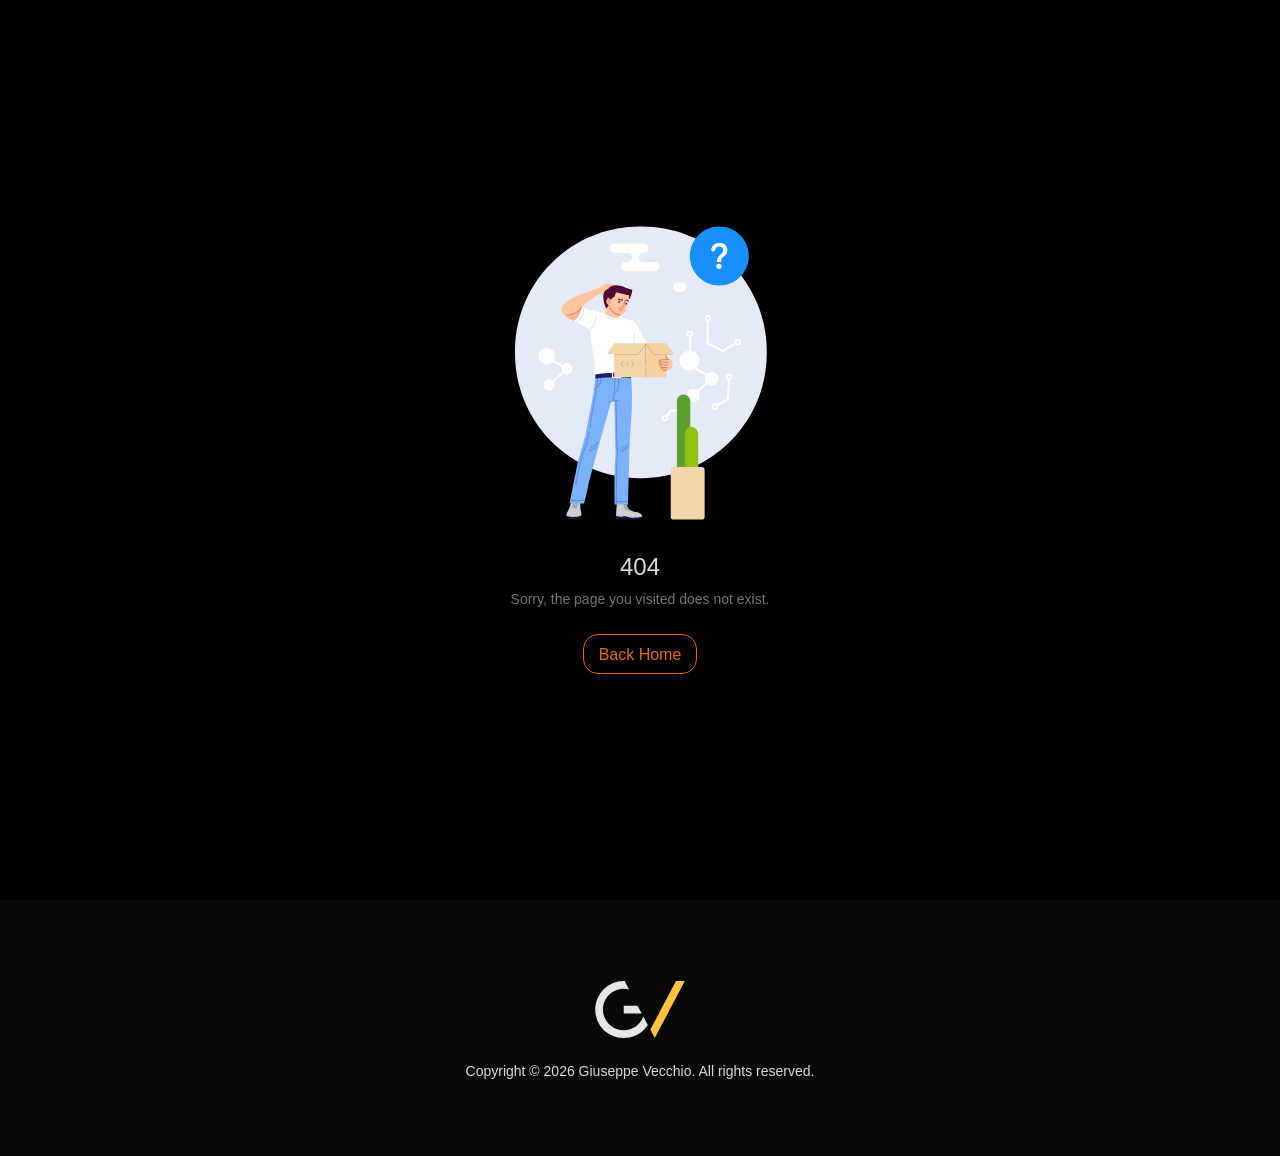
==== index.html @ d5fdc0d4 "Updates" ====
<!doctype html><html lang="en"><head><meta charset="utf-8"/><title>Gvecchio</title><link rel="icon" href="/favicon.ico"/><meta name="viewport" content="width=device-width,initial-scale=1"/><meta name="theme-color" content="#000000"/><meta name="description" content="Weird Frames official website."/><link rel="apple-touch-icon" href="/logo192.png"/><link rel="manifest" href="/manifest.json"/><script type="text/javascript">!function(n){if("/"===n.search[1]){var a=n.search.slice(1).split("&").map((function(n){return n.replace(/~and~/g,"&")})).join("?");window.history.replaceState(null,null,n.pathname.slice(0,-1)+a+n.hash)}}(window.location)</script><link href="/static/css/main.7cd8d21f.chunk.css" rel="stylesheet"></head><body><noscript>You need to enable JavaScript to run this app.</noscript><div id="root"></div><script>!function(e){function r(r){for(var n,i,a=r[0],c=r[1],l=r[2],s=0,p=[];s<a.length;s++)i=a[s],Object.prototype.hasOwnProperty.call(o,i)&&o[i]&&p.push(o[i][0]),o[i]=0;for(n in c)Object.prototype.hasOwnProperty.call(c,n)&&(e[n]=c[n]);for(f&&f(r);p.length;)p.shift()();return u.push.apply(u,l||[]),t()}function t(){for(var e,r=0;r<u.length;r++){for(var t=u[r],n=!0,a=1;a<t.length;a++){var c=t[a];0!==o[c]&&(n=!1)}n&&(u.splice(r--,1),e=i(i.s=t[0]))}return e}var n={},o={1:0},u=[];function i(r){if(n[r])return n[r].exports;var t=n[r]={i:r,l:!1,exports:{}};return e[r].call(t.exports,t,t.exports,i),t.l=!0,t.exports}i.e=function(e){var r=[],t=o[e];if(0!==t)if(t)r.push(t[2]);else{var n=new Promise((function(r,n){t=o[e]=[r,n]}));r.push(t[2]=n);var u,a=document.createElement("script");a.charset="utf-8",a.timeout=120,i.nc&&a.setAttribute("nonce",i.nc),a.src=function(e){return i.p+"static/js/"+({}[e]||e)+"."+{3:"7edae226"}[e]+".chunk.js"}(e);var c=new Error;u=function(r){a.onerror=a.onload=null,clearTimeout(l);var t=o[e];if(0!==t){if(t){var n=r&&("load"===r.type?"missing":r.type),u=r&&r.target&&r.target.src;c.message="Loading chunk "+e+" failed.\n("+n+": "+u+")",c.name="ChunkLoadError",c.type=n,c.request=u,t[1](c)}o[e]=void 0}};var l=setTimeout((function(){u({type:"timeout",target:a})}),12e4);a.onerror=a.onload=u,document.head.appendChild(a)}return Promise.all(r)},i.m=e,i.c=n,i.d=function(e,r,t){i.o(e,r)||Object.defineProperty(e,r,{enumerable:!0,get:t})},i.r=function(e){"undefined"!=typeof Symbol&&Symbol.toStringTag&&Object.defineProperty(e,Symbol.toStringTag,{value:"Module"}),Object.defineProperty(e,"__esModule",{value:!0})},i.t=function(e,r){if(1&r&&(e=i(e)),8&r)return e;if(4&r&&"object"==typeof e&&e&&e.__esModule)return e;var t=Object.create(null);if(i.r(t),Object.defineProperty(t,"default",{enumerable:!0,value:e}),2&r&&"string"!=typeof e)for(var n in e)i.d(t,n,function(r){return e[r]}.bind(null,n));return t},i.n=function(e){var r=e&&e.__esModule?function(){return e.default}:function(){return e};return i.d(r,"a",r),r},i.o=function(e,r){return Object.prototype.hasOwnProperty.call(e,r)},i.p="/",i.oe=function(e){throw console.error(e),e};var a=this["webpackJsonpgvecchio-web"]=this["webpackJsonpgvecchio-web"]||[],c=a.push.bind(a);a.push=r,a=a.slice();for(var l=0;l<a.length;l++)r(a[l]);var f=c;t()}([])</script><script src="/static/js/2.5d43edd3.chunk.js"></script><script src="/static/js/main.bec69b48.chunk.js"></script></body></html>
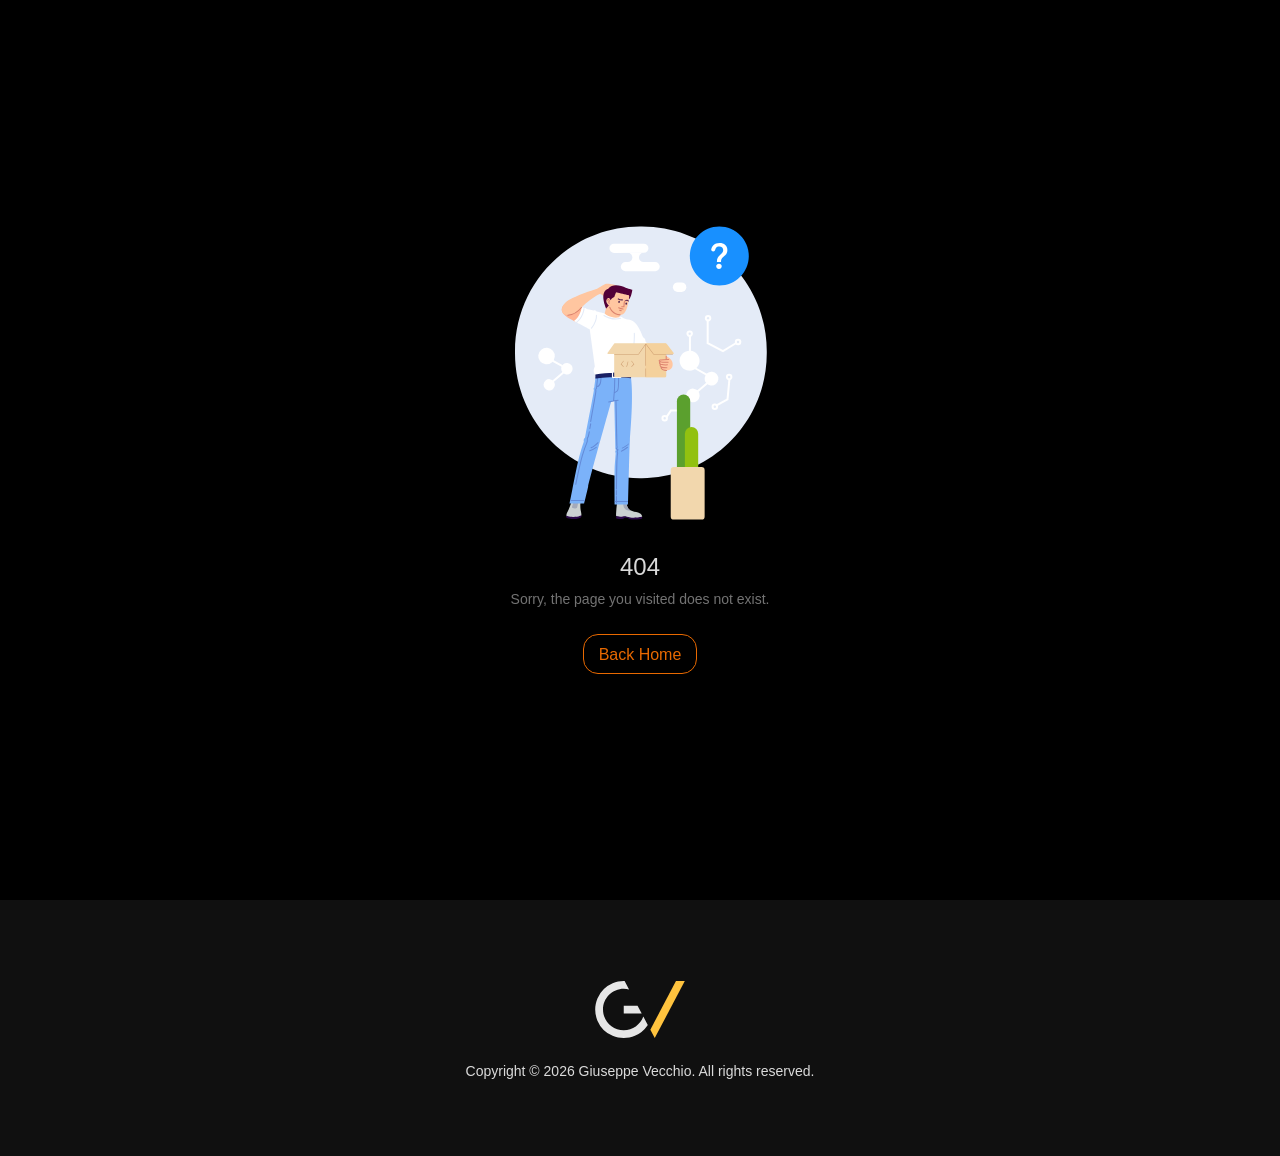
==== commit 2d714f5e: "Updates" ====
--- a/index.html
+++ b/index.html
@@ -1 +1 @@
-<!doctype html><html lang="en"><head><meta charset="utf-8"/><title>Gvecchio</title><link rel="icon" href="/favicon.ico"/><meta name="viewport" content="width=device-width,initial-scale=1"/><meta name="theme-color" content="#000000"/><meta name="description" content="Weird Frames official website."/><link rel="apple-touch-icon" href="/logo192.png"/><link rel="manifest" href="/manifest.json"/><script type="text/javascript">!function(n){if("/"===n.search[1]){var a=n.search.slice(1).split("&").map((function(n){return n.replace(/~and~/g,"&")})).join("?");window.history.replaceState(null,null,n.pathname.slice(0,-1)+a+n.hash)}}(window.location)</script><link href="/static/css/main.7cd8d21f.chunk.css" rel="stylesheet"></head><body><noscript>You need to enable JavaScript to run this app.</noscript><div id="root"></div><script>!function(e){function r(r){for(var n,i,a=r[0],c=r[1],l=r[2],s=0,p=[];s<a.length;s++)i=a[s],Object.prototype.hasOwnProperty.call(o,i)&&o[i]&&p.push(o[i][0]),o[i]=0;for(n in c)Object.prototype.hasOwnProperty.call(c,n)&&(e[n]=c[n]);for(f&&f(r);p.length;)p.shift()();return u.push.apply(u,l||[]),t()}function t(){for(var e,r=0;r<u.length;r++){for(var t=u[r],n=!0,a=1;a<t.length;a++){var c=t[a];0!==o[c]&&(n=!1)}n&&(u.splice(r--,1),e=i(i.s=t[0]))}return e}var n={},o={1:0},u=[];function i(r){if(n[r])return n[r].exports;var t=n[r]={i:r,l:!1,exports:{}};return e[r].call(t.exports,t,t.exports,i),t.l=!0,t.exports}i.e=function(e){var r=[],t=o[e];if(0!==t)if(t)r.push(t[2]);else{var n=new Promise((function(r,n){t=o[e]=[r,n]}));r.push(t[2]=n);var u,a=document.createElement("script");a.charset="utf-8",a.timeout=120,i.nc&&a.setAttribute("nonce",i.nc),a.src=function(e){return i.p+"static/js/"+({}[e]||e)+"."+{3:"7edae226"}[e]+".chunk.js"}(e);var c=new Error;u=function(r){a.onerror=a.onload=null,clearTimeout(l);var t=o[e];if(0!==t){if(t){var n=r&&("load"===r.type?"missing":r.type),u=r&&r.target&&r.target.src;c.message="Loading chunk "+e+" failed.\n("+n+": "+u+")",c.name="ChunkLoadError",c.type=n,c.request=u,t[1](c)}o[e]=void 0}};var l=setTimeout((function(){u({type:"timeout",target:a})}),12e4);a.onerror=a.onload=u,document.head.appendChild(a)}return Promise.all(r)},i.m=e,i.c=n,i.d=function(e,r,t){i.o(e,r)||Object.defineProperty(e,r,{enumerable:!0,get:t})},i.r=function(e){"undefined"!=typeof Symbol&&Symbol.toStringTag&&Object.defineProperty(e,Symbol.toStringTag,{value:"Module"}),Object.defineProperty(e,"__esModule",{value:!0})},i.t=function(e,r){if(1&r&&(e=i(e)),8&r)return e;if(4&r&&"object"==typeof e&&e&&e.__esModule)return e;var t=Object.create(null);if(i.r(t),Object.defineProperty(t,"default",{enumerable:!0,value:e}),2&r&&"string"!=typeof e)for(var n in e)i.d(t,n,function(r){return e[r]}.bind(null,n));return t},i.n=function(e){var r=e&&e.__esModule?function(){return e.default}:function(){return e};return i.d(r,"a",r),r},i.o=function(e,r){return Object.prototype.hasOwnProperty.call(e,r)},i.p="/",i.oe=function(e){throw console.error(e),e};var a=this["webpackJsonpgvecchio-web"]=this["webpackJsonpgvecchio-web"]||[],c=a.push.bind(a);a.push=r,a=a.slice();for(var l=0;l<a.length;l++)r(a[l]);var f=c;t()}([])</script><script src="/static/js/2.5d43edd3.chunk.js"></script><script src="/static/js/main.bec69b48.chunk.js"></script></body></html>+<!doctype html><html lang="en"><head><meta charset="utf-8"/><title>Gvecchio</title><link rel="icon" href="/favicon.ico"/><meta name="viewport" content="width=device-width,initial-scale=1"/><meta name="theme-color" content="#000000"/><meta name="description" content="Weird Frames official website."/><link rel="apple-touch-icon" href="/logo192.png"/><link rel="manifest" href="/manifest.json"/><script type="text/javascript">!function(n){if("/"===n.search[1]){var a=n.search.slice(1).split("&").map((function(n){return n.replace(/~and~/g,"&")})).join("?");window.history.replaceState(null,null,n.pathname.slice(0,-1)+a+n.hash)}}(window.location)</script><link href="/static/css/main.733625a0.chunk.css" rel="stylesheet"></head><body><noscript>You need to enable JavaScript to run this app.</noscript><div id="root"></div><script>!function(e){function r(r){for(var n,i,a=r[0],c=r[1],l=r[2],s=0,p=[];s<a.length;s++)i=a[s],Object.prototype.hasOwnProperty.call(o,i)&&o[i]&&p.push(o[i][0]),o[i]=0;for(n in c)Object.prototype.hasOwnProperty.call(c,n)&&(e[n]=c[n]);for(f&&f(r);p.length;)p.shift()();return u.push.apply(u,l||[]),t()}function t(){for(var e,r=0;r<u.length;r++){for(var t=u[r],n=!0,a=1;a<t.length;a++){var c=t[a];0!==o[c]&&(n=!1)}n&&(u.splice(r--,1),e=i(i.s=t[0]))}return e}var n={},o={1:0},u=[];function i(r){if(n[r])return n[r].exports;var t=n[r]={i:r,l:!1,exports:{}};return e[r].call(t.exports,t,t.exports,i),t.l=!0,t.exports}i.e=function(e){var r=[],t=o[e];if(0!==t)if(t)r.push(t[2]);else{var n=new Promise((function(r,n){t=o[e]=[r,n]}));r.push(t[2]=n);var u,a=document.createElement("script");a.charset="utf-8",a.timeout=120,i.nc&&a.setAttribute("nonce",i.nc),a.src=function(e){return i.p+"static/js/"+({}[e]||e)+"."+{3:"d47a4527"}[e]+".chunk.js"}(e);var c=new Error;u=function(r){a.onerror=a.onload=null,clearTimeout(l);var t=o[e];if(0!==t){if(t){var n=r&&("load"===r.type?"missing":r.type),u=r&&r.target&&r.target.src;c.message="Loading chunk "+e+" failed.\n("+n+": "+u+")",c.name="ChunkLoadError",c.type=n,c.request=u,t[1](c)}o[e]=void 0}};var l=setTimeout((function(){u({type:"timeout",target:a})}),12e4);a.onerror=a.onload=u,document.head.appendChild(a)}return Promise.all(r)},i.m=e,i.c=n,i.d=function(e,r,t){i.o(e,r)||Object.defineProperty(e,r,{enumerable:!0,get:t})},i.r=function(e){"undefined"!=typeof Symbol&&Symbol.toStringTag&&Object.defineProperty(e,Symbol.toStringTag,{value:"Module"}),Object.defineProperty(e,"__esModule",{value:!0})},i.t=function(e,r){if(1&r&&(e=i(e)),8&r)return e;if(4&r&&"object"==typeof e&&e&&e.__esModule)return e;var t=Object.create(null);if(i.r(t),Object.defineProperty(t,"default",{enumerable:!0,value:e}),2&r&&"string"!=typeof e)for(var n in e)i.d(t,n,function(r){return e[r]}.bind(null,n));return t},i.n=function(e){var r=e&&e.__esModule?function(){return e.default}:function(){return e};return i.d(r,"a",r),r},i.o=function(e,r){return Object.prototype.hasOwnProperty.call(e,r)},i.p="/",i.oe=function(e){throw console.error(e),e};var a=this["webpackJsonpgvecchio-web"]=this["webpackJsonpgvecchio-web"]||[],c=a.push.bind(a);a.push=r,a=a.slice();for(var l=0;l<a.length;l++)r(a[l]);var f=c;t()}([])</script><script src="/static/js/2.e5ebb9b4.chunk.js"></script><script src="/static/js/main.c709b185.chunk.js"></script></body></html>
--- a/static/css/main.733625a0.chunk.css
+++ b/static/css/main.733625a0.chunk.css
@@ -0,0 +1,3 @@
+body{background-color:#fff}body,h1,h2,h3,h4,h5,h6{color:rgba(0,0,0,.85)}a:hover{color:#f58b27}a:active{color:#c25100}a[disabled]{color:rgba(0,0,0,.25)}caption{color:rgba(0,0,0,.45)}mark{background-color:#feffe6}.ant-alert{color:rgba(0,0,0,.85);border-radius:2px}.ant-alert-success{background-color:#f6ffed;border:1px solid #b7eb8f}.ant-alert-success .ant-alert-icon{color:#52c41a}.ant-alert-info{background-color:#fff5e6;border:1px solid #ffc37a}.ant-alert-warning{background-color:#fffbe6;border:1px solid #ffe58f}.ant-alert-warning .ant-alert-icon{color:#faad14}.ant-alert-error{background-color:#fff2f0;border:1px solid #ffccc7}.ant-alert-error .ant-alert-icon{color:#ff4d4f}.ant-alert-close-icon .anticon-close{color:rgba(0,0,0,.45)}.ant-alert-close-icon .anticon-close:hover{color:rgba(0,0,0,.75)}.ant-alert-close-text{color:rgba(0,0,0,.45)}.ant-alert-close-text:hover{color:rgba(0,0,0,.75)}.ant-alert-message,.ant-alert-with-description .ant-alert-message,.ant-anchor{color:rgba(0,0,0,.85)}.ant-anchor-ink:before{background-color:#f0f0f0}.ant-anchor-ink-ball{background-color:#fff}.ant-anchor-link-title,.ant-avatar,.ant-select-auto-complete{color:rgba(0,0,0,.85)}.ant-avatar{background:#ccc}.ant-avatar-square{border-radius:2px}.ant-back-top{color:rgba(0,0,0,.85)}.ant-back-top-content{background-color:rgba(0,0,0,.45)}.ant-back-top-content:hover{background-color:rgba(0,0,0,.85)}.ant-badge{color:rgba(0,0,0,.85)}.ant-badge-count,.ant-badge-dot{background:#ff4d4f;box-shadow:0 0 0 1px #fff}.ant-badge-status-success{background-color:#52c41a}.ant-badge-status-processing{background-color:#1890ff}.ant-badge-status-processing:after{border:1px solid #1890ff}.ant-badge-status-error{background-color:#ff4d4f}.ant-badge-status-warning{background-color:#faad14}.ant-badge-status-magenta,.ant-badge-status-pink{background:#eb2f96}.ant-badge-status-red{background:#f5222d}.ant-badge-status-volcano{background:#fa541c}.ant-badge-status-orange{background:#fa8c16}.ant-badge-status-yellow{background:#fadb14}.ant-badge-status-gold{background:#faad14}.ant-badge-status-cyan{background:#13c2c2}.ant-badge-status-lime{background:#a0d911}.ant-badge-status-green{background:#52c41a}.ant-badge-status-blue{background:#1890ff}.ant-badge-status-geekblue{background:#2f54eb}.ant-badge-status-purple{background:#722ed1}.ant-badge-status-text,.ant-ribbon{color:rgba(0,0,0,.85)}.ant-ribbon{border-radius:2px}.ant-ribbon-color-magenta,.ant-ribbon-color-pink{color:#eb2f96;background:#eb2f96}.ant-ribbon-color-red{color:#f5222d;background:#f5222d}.ant-ribbon-color-volcano{color:#fa541c;background:#fa541c}.ant-ribbon-color-orange{color:#fa8c16;background:#fa8c16}.ant-ribbon-color-yellow{color:#fadb14;background:#fadb14}.ant-ribbon-color-gold{color:#faad14;background:#faad14}.ant-ribbon-color-cyan{color:#13c2c2;background:#13c2c2}.ant-ribbon-color-lime{color:#a0d911;background:#a0d911}.ant-ribbon-color-green{color:#52c41a;background:#52c41a}.ant-ribbon-color-blue{color:#1890ff;background:#1890ff}.ant-ribbon-color-geekblue{color:#2f54eb;background:#2f54eb}.ant-ribbon-color-purple{color:#722ed1;background:#722ed1}.ant-ribbon-rtl.ant-ribbon-placement-end{border-bottom-right-radius:2px}.ant-ribbon-rtl.ant-ribbon-placement-start{border-bottom-left-radius:2px}.ant-breadcrumb{color:rgba(0,0,0,.85);color:rgba(0,0,0,.45)}.ant-breadcrumb a{color:rgba(0,0,0,.45)}.ant-breadcrumb a:hover{color:#f58b27}.ant-breadcrumb>span:last-child,.ant-breadcrumb>span:last-child a{color:rgba(0,0,0,.85)}.ant-breadcrumb-separator{color:rgba(0,0,0,.45)}.ant-btn{border-radius:2px;color:rgba(0,0,0,.85);background:#fff;border:1px solid #d9d9d9}.ant-btn-lg,.ant-btn-sm{border-radius:2px}.ant-btn:focus,.ant-btn:hover{color:#f58b27;background:#fff;border-color:#f58b27}.ant-btn:active{color:#c25100;background:#fff;border-color:#c25100}.ant-btn[disabled],.ant-btn[disabled]:active,.ant-btn[disabled]:focus,.ant-btn[disabled]:hover{color:rgba(0,0,0,.25);background:#f5f5f5;border-color:#d9d9d9}.ant-btn:active,.ant-btn:focus,.ant-btn:hover{background:#fff}.ant-btn-primary:focus,.ant-btn-primary:hover{background:#f58b27;border-color:#f58b27}.ant-btn-primary:active{background:#c25100;border-color:#c25100}.ant-btn-primary[disabled],.ant-btn-primary[disabled]:active,.ant-btn-primary[disabled]:focus,.ant-btn-primary[disabled]:hover{color:rgba(0,0,0,.25);background:#f5f5f5;border-color:#d9d9d9}.ant-btn-group .ant-btn-primary:not(:first-child):not(:last-child){border-right-color:#f58b27;border-left-color:#f58b27}.ant-btn-group .ant-btn-primary:not(:first-child):not(:last-child):disabled{border-color:#d9d9d9}.ant-btn-group .ant-btn-primary:first-child:not(:last-child){border-right-color:#f58b27}.ant-btn-group .ant-btn-primary:first-child:not(:last-child)[disabled]{border-right-color:#d9d9d9}.ant-btn-group .ant-btn-primary+.ant-btn-primary,.ant-btn-group .ant-btn-primary:last-child:not(:first-child){border-left-color:#f58b27}.ant-btn-group .ant-btn-primary+.ant-btn-primary[disabled],.ant-btn-group .ant-btn-primary:last-child:not(:first-child)[disabled]{border-left-color:#d9d9d9}.ant-btn-ghost{color:rgba(0,0,0,.85);border-color:#d9d9d9}.ant-btn-ghost:focus,.ant-btn-ghost:hover{color:#f58b27;border-color:#f58b27}.ant-btn-ghost:active{color:#c25100;border-color:#c25100}.ant-btn-ghost[disabled],.ant-btn-ghost[disabled]:active,.ant-btn-ghost[disabled]:focus,.ant-btn-ghost[disabled]:hover{color:rgba(0,0,0,.25);background:#f5f5f5;border-color:#d9d9d9}.ant-btn-dashed{color:rgba(0,0,0,.85);background:#fff;border-color:#d9d9d9}.ant-btn-dashed:focus,.ant-btn-dashed:hover{color:#f58b27;background:#fff;border-color:#f58b27}.ant-btn-dashed:active{color:#c25100;background:#fff;border-color:#c25100}.ant-btn-dashed[disabled],.ant-btn-dashed[disabled]:active,.ant-btn-dashed[disabled]:focus,.ant-btn-dashed[disabled]:hover{color:rgba(0,0,0,.25);background:#f5f5f5;border-color:#d9d9d9}.ant-btn-danger{background:#ff4d4f;border-color:#ff4d4f}.ant-btn-danger:focus,.ant-btn-danger:hover{background:#ff7875;border-color:#ff7875}.ant-btn-danger:active{background:#d9363e;border-color:#d9363e}.ant-btn-danger[disabled],.ant-btn-danger[disabled]:active,.ant-btn-danger[disabled]:focus,.ant-btn-danger[disabled]:hover{color:rgba(0,0,0,.25);background:#f5f5f5;border-color:#d9d9d9}.ant-btn-link:focus,.ant-btn-link:hover{color:#f58b27;border-color:#f58b27}.ant-btn-link:active{color:#c25100;border-color:#c25100}.ant-btn-link[disabled],.ant-btn-link[disabled]:active,.ant-btn-link[disabled]:focus,.ant-btn-link[disabled]:hover{background:#f5f5f5;border-color:#d9d9d9;color:rgba(0,0,0,.25)}.ant-btn-text{color:rgba(0,0,0,.85)}.ant-btn-text:focus,.ant-btn-text:hover{color:#f58b27;border-color:#f58b27}.ant-btn-text:active{color:#c25100;border-color:#c25100}.ant-btn-text[disabled],.ant-btn-text[disabled]:active,.ant-btn-text[disabled]:focus,.ant-btn-text[disabled]:hover{background:#f5f5f5;border-color:#d9d9d9}.ant-btn-text:focus,.ant-btn-text:hover{color:rgba(0,0,0,.85);background:rgba(0,0,0,.018)}.ant-btn-text:active{color:rgba(0,0,0,.85);background:rgba(0,0,0,.028)}.ant-btn-text[disabled],.ant-btn-text[disabled]:active,.ant-btn-text[disabled]:focus,.ant-btn-text[disabled]:hover{color:rgba(0,0,0,.25)}.ant-btn-dangerous{color:#ff4d4f;background:#fff;border-color:#ff4d4f}.ant-btn-dangerous:focus,.ant-btn-dangerous:hover{color:#ff7875;background:#fff;border-color:#ff7875}.ant-btn-dangerous:active{color:#d9363e;background:#fff;border-color:#d9363e}.ant-btn-dangerous[disabled],.ant-btn-dangerous[disabled]:active,.ant-btn-dangerous[disabled]:focus,.ant-btn-dangerous[disabled]:hover{color:rgba(0,0,0,.25);background:#f5f5f5;border-color:#d9d9d9}.ant-btn-dangerous.ant-btn-primary{background:#ff4d4f;border-color:#ff4d4f}.ant-btn-dangerous.ant-btn-primary:focus,.ant-btn-dangerous.ant-btn-primary:hover{background:#ff7875;border-color:#ff7875}.ant-btn-dangerous.ant-btn-primary:active{background:#d9363e;border-color:#d9363e}.ant-btn-dangerous.ant-btn-primary[disabled],.ant-btn-dangerous.ant-btn-primary[disabled]:active,.ant-btn-dangerous.ant-btn-primary[disabled]:focus,.ant-btn-dangerous.ant-btn-primary[disabled]:hover{color:rgba(0,0,0,.25);background:#f5f5f5;border-color:#d9d9d9}.ant-btn-dangerous.ant-btn-link{color:#ff4d4f}.ant-btn-dangerous.ant-btn-link:focus,.ant-btn-dangerous.ant-btn-link:hover{color:#f58b27;border-color:#f58b27}.ant-btn-dangerous.ant-btn-link:active{color:#c25100;border-color:#c25100}.ant-btn-dangerous.ant-btn-link[disabled],.ant-btn-dangerous.ant-btn-link[disabled]:active,.ant-btn-dangerous.ant-btn-link[disabled]:focus,.ant-btn-dangerous.ant-btn-link[disabled]:hover{background:#f5f5f5;border-color:#d9d9d9}.ant-btn-dangerous.ant-btn-link:focus,.ant-btn-dangerous.ant-btn-link:hover{color:#ff7875}.ant-btn-dangerous.ant-btn-link:active{color:#d9363e}.ant-btn-dangerous.ant-btn-link[disabled],.ant-btn-dangerous.ant-btn-link[disabled]:active,.ant-btn-dangerous.ant-btn-link[disabled]:focus,.ant-btn-dangerous.ant-btn-link[disabled]:hover{color:rgba(0,0,0,.25)}.ant-btn-dangerous.ant-btn-text{color:#ff4d4f}.ant-btn-dangerous.ant-btn-text:focus,.ant-btn-dangerous.ant-btn-text:hover{color:#f58b27;border-color:#f58b27}.ant-btn-dangerous.ant-btn-text:active{color:#c25100;border-color:#c25100}.ant-btn-dangerous.ant-btn-text[disabled],.ant-btn-dangerous.ant-btn-text[disabled]:active,.ant-btn-dangerous.ant-btn-text[disabled]:focus,.ant-btn-dangerous.ant-btn-text[disabled]:hover{background:#f5f5f5;border-color:#d9d9d9}.ant-btn-dangerous.ant-btn-text:focus,.ant-btn-dangerous.ant-btn-text:hover{color:#ff7875;background:rgba(0,0,0,.018)}.ant-btn-dangerous.ant-btn-text:active{color:#d9363e;background:rgba(0,0,0,.028)}.ant-btn-dangerous.ant-btn-text[disabled],.ant-btn-dangerous.ant-btn-text[disabled]:active,.ant-btn-dangerous.ant-btn-text[disabled]:focus,.ant-btn-dangerous.ant-btn-text[disabled]:hover{color:rgba(0,0,0,.25)}.ant-btn-icon-only,.ant-btn-icon-only.ant-btn-lg,.ant-btn-icon-only.ant-btn-sm{border-radius:2px}.ant-btn:before{background:#fff}.ant-btn-group>.ant-btn:only-child,.ant-btn-group>span:only-child>.ant-btn{border-radius:2px}.ant-btn-group>.ant-btn:first-child:not(:last-child),.ant-btn-group>span:first-child:not(:last-child)>.ant-btn{border-top-left-radius:2px;border-bottom-left-radius:2px}.ant-btn-group>.ant-btn:last-child:not(:first-child),.ant-btn-group>span:last-child:not(:first-child)>.ant-btn{border-top-right-radius:2px;border-bottom-right-radius:2px}.ant-btn-group-sm>.ant-btn:only-child,.ant-btn-group-sm>span:only-child>.ant-btn{border-radius:2px}.ant-btn-group-sm>.ant-btn:first-child:not(:last-child),.ant-btn-group-sm>span:first-child:not(:last-child)>.ant-btn{border-top-left-radius:2px;border-bottom-left-radius:2px}.ant-btn-group-rtl.ant-btn-group>.ant-btn:first-child:not(:last-child),.ant-btn-group-rtl.ant-btn-group>span:first-child:not(:last-child)>.ant-btn,.ant-btn-group-sm>.ant-btn:last-child:not(:first-child),.ant-btn-group-sm>span:last-child:not(:first-child)>.ant-btn{border-top-right-radius:2px;border-bottom-right-radius:2px}.ant-btn-group-rtl.ant-btn-group>.ant-btn:last-child:not(:first-child),.ant-btn-group-rtl.ant-btn-group>span:last-child:not(:first-child)>.ant-btn{border-top-left-radius:2px;border-bottom-left-radius:2px}.ant-btn-group-rtl.ant-btn-group-sm>.ant-btn:first-child:not(:last-child),.ant-btn-group-rtl.ant-btn-group-sm>span:first-child:not(:last-child)>.ant-btn{border-top-right-radius:2px;border-bottom-right-radius:2px}.ant-btn-group-rtl.ant-btn-group-sm>.ant-btn:last-child:not(:first-child),.ant-btn-group-rtl.ant-btn-group-sm>span:last-child:not(:first-child)>.ant-btn{border-top-left-radius:2px;border-bottom-left-radius:2px}.ant-btn-background-ghost{color:#fff;border-color:#fff}.ant-btn-background-ghost.ant-btn-primary:focus,.ant-btn-background-ghost.ant-btn-primary:hover{color:#f58b27;border-color:#f58b27}.ant-btn-background-ghost.ant-btn-primary:active{color:#c25100;border-color:#c25100}.ant-btn-background-ghost.ant-btn-primary[disabled],.ant-btn-background-ghost.ant-btn-primary[disabled]:active,.ant-btn-background-ghost.ant-btn-primary[disabled]:focus,.ant-btn-background-ghost.ant-btn-primary[disabled]:hover{color:rgba(0,0,0,.25);background:#f5f5f5;border-color:#d9d9d9}.ant-btn-background-ghost.ant-btn-danger{color:#ff4d4f;border-color:#ff4d4f}.ant-btn-background-ghost.ant-btn-danger:focus,.ant-btn-background-ghost.ant-btn-danger:hover{color:#ff7875;border-color:#ff7875}.ant-btn-background-ghost.ant-btn-danger:active{color:#d9363e;border-color:#d9363e}.ant-btn-background-ghost.ant-btn-danger[disabled],.ant-btn-background-ghost.ant-btn-danger[disabled]:active,.ant-btn-background-ghost.ant-btn-danger[disabled]:focus,.ant-btn-background-ghost.ant-btn-danger[disabled]:hover{color:rgba(0,0,0,.25);background:#f5f5f5;border-color:#d9d9d9}.ant-btn-background-ghost.ant-btn-dangerous{color:#ff4d4f;border-color:#ff4d4f}.ant-btn-background-ghost.ant-btn-dangerous:focus,.ant-btn-background-ghost.ant-btn-dangerous:hover{color:#ff7875;border-color:#ff7875}.ant-btn-background-ghost.ant-btn-dangerous:active{color:#d9363e;border-color:#d9363e}.ant-btn-background-ghost.ant-btn-dangerous[disabled],.ant-btn-background-ghost.ant-btn-dangerous[disabled]:active,.ant-btn-background-ghost.ant-btn-dangerous[disabled]:focus,.ant-btn-background-ghost.ant-btn-dangerous[disabled]:hover{color:rgba(0,0,0,.25);background:#f5f5f5;border-color:#d9d9d9}.ant-btn-background-ghost.ant-btn-dangerous.ant-btn-link{color:#ff4d4f}.ant-btn-background-ghost.ant-btn-dangerous.ant-btn-link:focus,.ant-btn-background-ghost.ant-btn-dangerous.ant-btn-link:hover{color:#ff7875}.ant-btn-background-ghost.ant-btn-dangerous.ant-btn-link:active{color:#d9363e}.ant-btn-background-ghost.ant-btn-dangerous.ant-btn-link[disabled],.ant-btn-background-ghost.ant-btn-dangerous.ant-btn-link[disabled]:active,.ant-btn-background-ghost.ant-btn-dangerous.ant-btn-link[disabled]:focus,.ant-btn-background-ghost.ant-btn-dangerous.ant-btn-link[disabled]:hover{color:rgba(0,0,0,.25);background:#f5f5f5;border-color:#d9d9d9}.ant-btn-group-rtl.ant-btn-group .ant-btn-primary+.ant-btn-primary,.ant-btn-group-rtl.ant-btn-group .ant-btn-primary:last-child:not(:first-child){border-right-color:#f58b27;border-left-color:#d9d9d9}.ant-btn-group-rtl.ant-btn-group .ant-btn-primary+.ant-btn-primary[disabled],.ant-btn-group-rtl.ant-btn-group .ant-btn-primary:last-child:not(:first-child)[disabled]{border-right-color:#d9d9d9;border-left-color:#f58b27}.ant-picker-calendar{color:rgba(0,0,0,.85);background:#fff}.ant-picker-calendar .ant-picker-panel{background:#fff;border-top:1px solid #f0f0f0}.ant-picker-calendar-mini{border-radius:2px}.ant-picker-calendar-mini .ant-picker-panel{border-radius:0 0 2px 2px}.ant-picker-calendar-full .ant-picker-panel{background:#fff}.ant-picker-calendar-full .ant-picker-panel .ant-picker-cell:hover .ant-picker-calendar-date{background:#f5f5f5}.ant-picker-calendar-full .ant-picker-panel .ant-picker-cell-selected .ant-picker-calendar-date,.ant-picker-calendar-full .ant-picker-panel .ant-picker-cell-selected .ant-picker-calendar-date-today,.ant-picker-calendar-full .ant-picker-panel .ant-picker-cell-selected:hover .ant-picker-calendar-date,.ant-picker-calendar-full .ant-picker-panel .ant-picker-cell-selected:hover .ant-picker-calendar-date-today{background:#fff5e6}.ant-picker-calendar-full .ant-picker-panel .ant-picker-calendar-date{border-top:2px solid #f0f0f0}.ant-card,.ant-picker-calendar-full .ant-picker-panel .ant-picker-calendar-date-content,.ant-picker-calendar-full .ant-picker-panel .ant-picker-calendar-date-today .ant-picker-calendar-date-value{color:rgba(0,0,0,.85)}.ant-card{background:#fff;border-radius:2px}.ant-card-hoverable:hover{box-shadow:0 1px 2px -2px rgba(0,0,0,.16),0 3px 6px 0 rgba(0,0,0,.12),0 5px 12px 4px rgba(0,0,0,.09)}.ant-card-bordered{border:1px solid #f0f0f0}.ant-card-head{border-bottom:1px solid #f0f0f0;border-radius:2px 2px 0 0}.ant-card-head,.ant-card-head .ant-tabs{color:rgba(0,0,0,.85)}.ant-card-head .ant-tabs-bar{border-bottom:1px solid #f0f0f0}.ant-card-extra{color:rgba(0,0,0,.85)}.ant-card-grid{box-shadow:1px 0 0 0 #f0f0f0,0 1px 0 0 #f0f0f0,1px 1px 0 0 #f0f0f0,inset 1px 0 0 0 #f0f0f0,inset 0 1px 0 0 #f0f0f0}.ant-card-grid-hoverable:hover{box-shadow:0 1px 2px -2px rgba(0,0,0,.16),0 3px 6px 0 rgba(0,0,0,.12),0 5px 12px 4px rgba(0,0,0,.09)}.ant-card-cover img{border-radius:2px 2px 0 0}.ant-card-actions{background:#fff;border-top:1px solid #f0f0f0}.ant-card-actions>li,.ant-card-actions>li>span>.anticon,.ant-card-actions>li>span a:not(.ant-btn){color:rgba(0,0,0,.45)}.ant-card-actions>li:not(:last-child){border-right:1px solid #f0f0f0}.ant-card-rtl .ant-card-actions>li:not(:last-child){border-left:1px solid #f0f0f0}.ant-card-type-inner .ant-card-head{background:#fafafa}.ant-card-meta-title{color:rgba(0,0,0,.85)}.ant-card-meta-description{color:rgba(0,0,0,.45)}.ant-card-loading-block{background:linear-gradient(90deg,rgba(207,216,220,.2),rgba(207,216,220,.4),rgba(207,216,220,.2));border-radius:2px}.ant-carousel{color:rgba(0,0,0,.85)}.ant-carousel .slick-dots li.slick-active button,.ant-carousel .slick-dots li button{background:#fff}.ant-cascader,.ant-cascader-picker{color:rgba(0,0,0,.85)}.ant-cascader-picker{background-color:#fff;border-radius:2px}.ant-cascader-picker-disabled{color:rgba(0,0,0,.25);background:#f5f5f5}.ant-cascader-picker:focus .ant-cascader-input{border-color:#f58b27}.ant-cascader-picker-show-search.ant-cascader-picker-focused{color:rgba(0,0,0,.25)}.ant-cascader-picker-clear{color:rgba(0,0,0,.25);background:#fff}.ant-cascader-picker-clear:hover{color:rgba(0,0,0,.45)}.ant-cascader-picker-arrow{color:rgba(0,0,0,.25)}.ant-cascader-picker-label:hover+.ant-cascader-input:not(.ant-cascader-picker-disabled .ant-cascader-picker-label:hover+.ant-cascader-input){border-color:#f58b27}.ant-cascader-menus{background:#fff;border-radius:2px;box-shadow:0 3px 6px -4px rgba(0,0,0,.12),0 6px 16px 0 rgba(0,0,0,.08),0 9px 28px 8px rgba(0,0,0,.05)}.ant-cascader-menu{border-right:1px solid #f0f0f0}.ant-cascader-menu:first-child{border-radius:2px 0 0 2px}.ant-cascader-menu:last-child{border-radius:0 2px 2px 0}.ant-cascader-menu:only-child{border-radius:2px}.ant-cascader-menu-item:hover{background:#f5f5f5}.ant-cascader-menu-empty .ant-cascader-menu-item,.ant-cascader-menu-item-disabled{color:rgba(0,0,0,.25)}.ant-cascader-menu-item-active:not(.ant-cascader-menu-item-disabled),.ant-cascader-menu-item-active:not(.ant-cascader-menu-item-disabled):hover{background-color:#fff5e6}.ant-cascader-menu-item-expand .ant-cascader-menu-item-expand-icon,.ant-cascader-menu-item-loading-icon{color:rgba(0,0,0,.45)}.ant-cascader-menu-item-disabled.ant-cascader-menu-item-expand .ant-cascader-menu-item-expand-icon,.ant-cascader-menu-item-disabled.ant-cascader-menu-item-loading-icon{color:rgba(0,0,0,.25)}.ant-cascader-menu-item .ant-cascader-menu-item-keyword{color:#ff4d4f}.ant-cascader-menu-rtl .ant-cascader-menu{border-left:1px solid #f0f0f0}.ant-cascader-menu-rtl .ant-cascader-menu:first-child{border-radius:0 2px 2px 0}.ant-cascader-menu-rtl .ant-cascader-menu:last-child{border-radius:2px 0 0 2px}.ant-cascader-menu-rtl .ant-cascader-menu:only-child{border-radius:2px}.ant-checkbox{color:rgba(0,0,0,.85)}.ant-checkbox-checked:after{border-radius:2px}.ant-checkbox-inner{background-color:#fff;border:1px solid #d9d9d9;border-radius:2px}.ant-checkbox-disabled.ant-checkbox-checked .ant-checkbox-inner:after{border-color:rgba(0,0,0,.25)}.ant-checkbox-disabled .ant-checkbox-inner{background-color:#f5f5f5;border-color:#d9d9d9!important}.ant-checkbox-disabled .ant-checkbox-inner:after{border-color:#f5f5f5}.ant-checkbox-disabled+span{color:rgba(0,0,0,.25)}.ant-checkbox-group,.ant-checkbox-wrapper{color:rgba(0,0,0,.85)}.ant-checkbox-indeterminate .ant-checkbox-inner{background-color:#fff;border-color:#d9d9d9}.ant-checkbox-indeterminate.ant-checkbox-disabled .ant-checkbox-inner:after{background-color:rgba(0,0,0,.25);border-color:rgba(0,0,0,.25)}.ant-collapse{color:rgba(0,0,0,.85);background-color:#fafafa;border:1px solid #d9d9d9;border-radius:2px}.ant-collapse>.ant-collapse-item{border-bottom:1px solid #d9d9d9}.ant-collapse>.ant-collapse-item:last-child,.ant-collapse>.ant-collapse-item:last-child>.ant-collapse-header{border-radius:0 0 2px 2px}.ant-collapse>.ant-collapse-item>.ant-collapse-header{color:rgba(0,0,0,.85)}.ant-collapse-content{color:rgba(0,0,0,.85);background-color:#fff;border-top:1px solid #d9d9d9}.ant-collapse-item:last-child>.ant-collapse-content{border-radius:0 0 2px 2px}.ant-collapse-borderless{background-color:#fafafa}.ant-collapse-borderless>.ant-collapse-item{border-bottom:1px solid #d9d9d9}.ant-collapse .ant-collapse-item-disabled>.ant-collapse-header,.ant-collapse .ant-collapse-item-disabled>.ant-collapse-header>.arrow{color:rgba(0,0,0,.25)}.ant-comment{background-color:inherit}.ant-comment-content-author-name,.ant-comment-content-author-name>*,.ant-comment-content-author-name>:hover{color:rgba(0,0,0,.45)}.ant-comment-content-author-time{color:#ccc}.ant-comment-actions>li,.ant-comment-actions>li>span{color:rgba(0,0,0,.45)}.ant-comment-actions>li>span:hover{color:#595959}.ant-picker{color:rgba(0,0,0,.85);background:#fff;border:1px solid #d9d9d9;border-radius:2px}.ant-picker-focused,.ant-picker:hover{border-color:#f58b27}.ant-picker.ant-picker-disabled{background:#f5f5f5;border-color:#d9d9d9}.ant-picker.ant-picker-disabled .ant-picker-suffix{color:rgba(0,0,0,.25)}.ant-picker-input>input{color:rgba(0,0,0,.85);background-color:#fff;border-radius:2px}.ant-picker-input>input::-webkit-input-placeholder{color:#bfbfbf}.ant-picker-input>input:-ms-input-placeholder{color:#bfbfbf}.ant-picker-input>input::placeholder{color:#bfbfbf}.ant-picker-input>input-focused,.ant-picker-input>input:focus,.ant-picker-input>input:hover{border-color:#f58b27}.ant-picker-input>input-disabled{color:rgba(0,0,0,.25);background-color:#f5f5f5}.ant-picker-input>input-disabled:hover{border-color:#d9d9d9}.ant-picker-input>input[disabled]{color:rgba(0,0,0,.25);background-color:#f5f5f5}.ant-picker-input>input[disabled]:hover{border-color:#d9d9d9}.ant-picker-input-placeholder>input{color:#bfbfbf}.ant-picker-clear,.ant-picker-suffix{color:rgba(0,0,0,.25)}.ant-picker-clear{background:#fff}.ant-picker-clear:hover{color:rgba(0,0,0,.45)}.ant-picker-separator{color:rgba(0,0,0,.25)}.ant-picker-focused .ant-picker-separator{color:rgba(0,0,0,.45)}.ant-picker-dropdown{color:rgba(0,0,0,.85)}.ant-picker-ranges .ant-picker-preset>.ant-tag-blue{background:#fff5e6;border-color:#ffc37a}.ant-picker-range-arrow:after{border-color:#fff #fff transparent transparent}.ant-picker-panel-container{background:#fff;border-radius:2px;box-shadow:0 3px 6px -4px rgba(0,0,0,.12),0 6px 16px 0 rgba(0,0,0,.08),0 9px 28px 8px rgba(0,0,0,.05)}.ant-picker-panel-container .ant-picker-panel-focused{border-color:#f0f0f0}.ant-picker-panel{background:#fff;border:1px solid #f0f0f0;border-radius:2px}.ant-picker-header{color:rgba(0,0,0,.85);border-bottom:1px solid #f0f0f0}.ant-picker-header button{color:rgba(0,0,0,.25)}.ant-picker-content th,.ant-picker-header>button:hover{color:rgba(0,0,0,.85)}.ant-picker-cell{color:rgba(0,0,0,.25)}.ant-picker-cell-in-view{color:rgba(0,0,0,.85)}.ant-picker-cell:hover:not(.ant-picker-cell-in-view) .ant-picker-cell-inner,.ant-picker-cell:hover:not(.ant-picker-cell-selected):not(.ant-picker-cell-range-start):not(.ant-picker-cell-range-end):not(.ant-picker-cell-range-hover-start):not(.ant-picker-cell-range-hover-end) .ant-picker-cell-inner{background:#f5f5f5}.ant-picker-cell-in-view.ant-picker-cell-today .ant-picker-cell-inner:before{border-radius:2px}.ant-picker-cell-in-view.ant-picker-cell-in-range:before,.ant-picker-cell-in-view.ant-picker-cell-range-end:not(.ant-picker-cell-range-end-single):before,.ant-picker-cell-in-view.ant-picker-cell-range-start:not(.ant-picker-cell-range-start-single):before{background:#fff5e6}.ant-picker-cell-in-view.ant-picker-cell-range-hover-end.ant-picker-cell-range-end-single:after,.ant-picker-cell-in-view.ant-picker-cell-range-hover-end.ant-picker-cell-range-start.ant-picker-cell-range-end.ant-picker-cell-range-start-near-hover:after,.ant-picker-cell-in-view.ant-picker-cell-range-hover-end:not(.ant-picker-cell-in-range):not(.ant-picker-cell-range-start):not(.ant-picker-cell-range-end):after,.ant-picker-cell-in-view.ant-picker-cell-range-hover-start.ant-picker-cell-range-start-single:after,.ant-picker-cell-in-view.ant-picker-cell-range-hover-start.ant-picker-cell-range-start.ant-picker-cell-range-end.ant-picker-cell-range-end-near-hover:after,.ant-picker-cell-in-view.ant-picker-cell-range-hover-start:not(.ant-picker-cell-in-range):not(.ant-picker-cell-range-start):not(.ant-picker-cell-range-end):after,.ant-picker-cell-in-view.ant-picker-cell-range-hover:not(.ant-picker-cell-in-range):after{border-top:1px dashed #ff9f4f;border-bottom:1px dashed #ff9f4f}.ant-picker-cell-in-view.ant-picker-cell-in-range.ant-picker-cell-range-hover:before,.ant-picker-cell-in-view.ant-picker-cell-range-end.ant-picker-cell-range-hover:before,.ant-picker-cell-in-view.ant-picker-cell-range-end:not(.ant-picker-cell-range-end-single).ant-picker-cell-range-hover-end:before,.ant-picker-cell-in-view.ant-picker-cell-range-start.ant-picker-cell-range-hover:before,.ant-picker-cell-in-view.ant-picker-cell-range-start:not(.ant-picker-cell-range-start-single).ant-picker-cell-range-hover-start:before,.ant-picker-panel>:not(.ant-picker-date-panel) .ant-picker-cell-in-view.ant-picker-cell-in-range.ant-picker-cell-range-hover-end:before,.ant-picker-panel>:not(.ant-picker-date-panel) .ant-picker-cell-in-view.ant-picker-cell-in-range.ant-picker-cell-range-hover-start:before{background:#ffc99c}.ant-picker-cell-in-view.ant-picker-cell-range-start:not(.ant-picker-cell-range-start-single):not(.ant-picker-cell-range-end) .ant-picker-cell-inner{border-radius:2px 0 0 2px}.ant-picker-cell-in-view.ant-picker-cell-range-end:not(.ant-picker-cell-range-end-single):not(.ant-picker-cell-range-start) .ant-picker-cell-inner{border-radius:0 2px 2px 0}.ant-picker-date-panel .ant-picker-cell-in-view.ant-picker-cell-in-range.ant-picker-cell-range-hover-end .ant-picker-cell-inner:after,.ant-picker-date-panel .ant-picker-cell-in-view.ant-picker-cell-in-range.ant-picker-cell-range-hover-start .ant-picker-cell-inner:after{background:#ffc99c}.ant-picker-cell-in-view.ant-picker-cell-range-hover-edge-start:not(.ant-picker-cell-range-hover-edge-start-near-range):after,.ant-picker-cell-in-view.ant-picker-cell-range-hover-start:after,.ant-picker-cell-in-view.ant-picker-cell-start.ant-picker-cell-range-hover-edge-start.ant-picker-cell-range-hover-edge-start-near-range:after,tr>.ant-picker-cell-in-view.ant-picker-cell-range-hover-end:first-child:after,tr>.ant-picker-cell-in-view.ant-picker-cell-range-hover:first-child:after{border-left:1px dashed #ff9f4f;border-top-left-radius:2px;border-bottom-left-radius:2px}.ant-picker-cell-in-view.ant-picker-cell-end.ant-picker-cell-range-hover-edge-end.ant-picker-cell-range-hover-edge-end-near-range:after,.ant-picker-cell-in-view.ant-picker-cell-range-hover-edge-end:not(.ant-picker-cell-range-hover-edge-end-near-range):after,.ant-picker-cell-in-view.ant-picker-cell-range-hover-end:after,tr>.ant-picker-cell-in-view.ant-picker-cell-range-hover-start:last-child:after,tr>.ant-picker-cell-in-view.ant-picker-cell-range-hover:last-child:after{border-right:1px dashed #ff9f4f;border-top-right-radius:2px;border-bottom-right-radius:2px}.ant-picker-cell-disabled{color:rgba(0,0,0,.25)}.ant-picker-cell-disabled:before{background:rgba(0,0,0,.04)}.ant-picker-cell-disabled.ant-picker-cell-today .ant-picker-cell-inner:before{border-color:rgba(0,0,0,.25)}.ant-picker-panel .ant-picker-footer{border-top:1px solid #f0f0f0}.ant-picker-footer-extra:not(:last-child){border-bottom:1px solid #f0f0f0}.ant-picker-today-btn:hover{color:#f58b27}.ant-picker-today-btn:active{color:#c25100}.ant-picker-today-btn.ant-picker-today-btn-disabled{color:rgba(0,0,0,.25)}.ant-picker-month-panel .ant-picker-cell-range-hover-start:after,.ant-picker-quarter-panel .ant-picker-cell-range-hover-start:after,.ant-picker-year-panel .ant-picker-cell-range-hover-start:after{border-left:1px dashed #ff9f4f;border-radius:2px 0 0 2px}.ant-picker-month-panel .ant-picker-cell-range-hover-end:after,.ant-picker-panel-rtl .ant-picker-month-panel .ant-picker-cell-range-hover-start:after,.ant-picker-panel-rtl .ant-picker-quarter-panel .ant-picker-cell-range-hover-start:after,.ant-picker-panel-rtl .ant-picker-year-panel .ant-picker-cell-range-hover-start:after,.ant-picker-quarter-panel .ant-picker-cell-range-hover-end:after,.ant-picker-year-panel .ant-picker-cell-range-hover-end:after{border-right:1px dashed #ff9f4f;border-radius:0 2px 2px 0}.ant-picker-panel-rtl .ant-picker-month-panel .ant-picker-cell-range-hover-end:after,.ant-picker-panel-rtl .ant-picker-quarter-panel .ant-picker-cell-range-hover-end:after,.ant-picker-panel-rtl .ant-picker-year-panel .ant-picker-cell-range-hover-end:after{border-left:1px dashed #ff9f4f;border-radius:2px 0 0 2px}.ant-picker-week-panel-row:hover td{background:#f5f5f5}.ant-picker-datetime-panel .ant-picker-time-panel,.ant-picker-time-panel-column:not(:first-child){border-left:1px solid #f0f0f0}.ant-picker-time-panel-column-active{background:rgba(255,245,230,.2)}.ant-picker-time-panel-column>li.ant-picker-time-panel-cell .ant-picker-time-panel-cell-inner{color:rgba(0,0,0,.85)}.ant-picker-time-panel-column>li.ant-picker-time-panel-cell .ant-picker-time-panel-cell-inner:hover{background:#f5f5f5}.ant-picker-time-panel-column>li.ant-picker-time-panel-cell-selected .ant-picker-time-panel-cell-inner{background:#fff5e6}.ant-picker-time-panel-column>li.ant-picker-time-panel-cell-disabled .ant-picker-time-panel-cell-inner{color:rgba(0,0,0,.25)}.ant-picker-cell .ant-picker-cell-inner{border-radius:2px}.ant-picker-panel-rtl .ant-picker-cell-in-view.ant-picker-cell-range-start:not(.ant-picker-cell-range-start-single):not(.ant-picker-cell-range-end) .ant-picker-cell-inner{border-radius:0 2px 2px 0}.ant-picker-panel-rtl .ant-picker-cell-in-view.ant-picker-cell-range-end:not(.ant-picker-cell-range-end-single):not(.ant-picker-cell-range-start) .ant-picker-cell-inner{border-radius:2px 0 0 2px}.ant-picker-panel-rtl .ant-picker-cell-in-view.ant-picker-cell-range-hover-edge-start:not(.ant-picker-cell-range-hover-edge-start-near-range):after,.ant-picker-panel-rtl .ant-picker-cell-in-view.ant-picker-cell-range-hover-start:after,.ant-picker-panel-rtl .ant-picker-cell-in-view.ant-picker-cell-start.ant-picker-cell-range-hover-edge-start.ant-picker-cell-range-hover-edge-start-near-range:after,.ant-picker-panel-rtl tr>.ant-picker-cell-in-view.ant-picker-cell-range-hover:not(.ant-picker-cell-selected):first-child:after{border-right:1px dashed #ff9f4f;border-top-right-radius:2px;border-bottom-right-radius:2px}.ant-picker-panel-rtl .ant-picker-cell-in-view.ant-picker-cell-end.ant-picker-cell-range-hover-edge-end.ant-picker-cell-range-hover-edge-end-near-range:after,.ant-picker-panel-rtl .ant-picker-cell-in-view.ant-picker-cell-range-hover-edge-end:not(.ant-picker-cell-range-hover-edge-end-near-range):after,.ant-picker-panel-rtl .ant-picker-cell-in-view.ant-picker-cell-range-hover-end:after,.ant-picker-panel-rtl tr>.ant-picker-cell-in-view.ant-picker-cell-range-hover:not(.ant-picker-cell-selected):last-child:after{border-left:1px dashed #ff9f4f;border-top-left-radius:2px;border-bottom-left-radius:2px}.ant-picker-panel-rtl .ant-picker-cell-in-view.ant-picker-cell-end.ant-picker-cell-range-hover-start.ant-picker-cell-range-hover-edge-end:not(.ant-picker-cell-range-hover):after,.ant-picker-panel-rtl .ant-picker-cell-in-view.ant-picker-cell-start.ant-picker-cell-range-hover-edge-start:not(.ant-picker-cell-range-hover):after,.ant-picker-panel-rtl .ant-picker-cell-in-view.ant-picker-cell-start.ant-picker-cell-range-hover-end.ant-picker-cell-range-hover-edge-start:not(.ant-picker-cell-range-hover):after,.ant-picker-panel-rtl tr>.ant-picker-cell-in-view.ant-picker-cell-end.ant-picker-cell-range-hover.ant-picker-cell-range-hover-edge-end:first-child:after,.ant-picker-panel-rtl tr>.ant-picker-cell-in-view.ant-picker-cell-range-hover-end:first-child:after,.ant-picker-panel-rtl tr>.ant-picker-cell-in-view.ant-picker-cell-range-hover-start:last-child:after,.ant-picker-panel-rtl tr>.ant-picker-cell-in-view.ant-picker-cell-start.ant-picker-cell-range-hover.ant-picker-cell-range-hover-edge-start:last-child:after{border-right:1px dashed #ff9f4f;border-left:1px dashed #ff9f4f;border-radius:2px}.ant-descriptions-extra,.ant-descriptions-title{color:rgba(0,0,0,.85)}.ant-descriptions-view{border-radius:2px}.ant-descriptions-item-content,.ant-descriptions-item-label{color:rgba(0,0,0,.85)}.ant-descriptions-bordered .ant-descriptions-view{border:1px solid #f0f0f0}.ant-descriptions-bordered .ant-descriptions-item-content,.ant-descriptions-bordered .ant-descriptions-item-label{border-right:1px solid #f0f0f0}.ant-descriptions-bordered .ant-descriptions-item-label{background-color:#fafafa}.ant-descriptions-bordered .ant-descriptions-row{border-bottom:1px solid #f0f0f0}.ant-descriptions-rtl.ant-descriptions-bordered .ant-descriptions-item-content,.ant-descriptions-rtl.ant-descriptions-bordered .ant-descriptions-item-label{border-left:1px solid #f0f0f0}.ant-divider{color:rgba(0,0,0,.85);border-top:1px solid rgba(0,0,0,.06)}.ant-divider-vertical{border-left:1px solid rgba(0,0,0,.06)}.ant-divider-horizontal.ant-divider-with-text{color:rgba(0,0,0,.85);border-top-color:rgba(0,0,0,.06)}.ant-divider-dashed{border:dashed rgba(0,0,0,.06)}.ant-divider-plain.ant-divider-with-text{color:rgba(0,0,0,.85)}.ant-drawer-left.ant-drawer-open .ant-drawer-content-wrapper{box-shadow:6px 0 16px -8px rgba(0,0,0,.08),9px 0 28px 0 rgba(0,0,0,.05),12px 0 48px 16px rgba(0,0,0,.03)}.ant-drawer-top.ant-drawer-open .ant-drawer-content-wrapper{box-shadow:0 6px 16px -8px rgba(0,0,0,.08),0 9px 28px 0 rgba(0,0,0,.05),0 12px 48px 16px rgba(0,0,0,.03)}.ant-drawer-bottom.ant-drawer-open .ant-drawer-content-wrapper{box-shadow:0 -6px 16px -8px rgba(0,0,0,.08),0 -9px 28px 0 rgba(0,0,0,.05),0 -12px 48px 16px rgba(0,0,0,.03)}.ant-drawer-title{color:rgba(0,0,0,.85)}.ant-drawer-content{background-color:#fff}.ant-drawer-close{color:rgba(0,0,0,.45)}.ant-drawer-close:focus,.ant-drawer-close:hover{color:rgba(0,0,0,.75)}.ant-drawer-header{border-bottom:1px solid #f0f0f0;border-radius:2px 2px 0 0}.ant-drawer-header,.ant-drawer-header-no-title{color:rgba(0,0,0,.85);background:#fff}.ant-drawer-footer{border-top:1px solid #f0f0f0}.ant-drawer-open-content{box-shadow:0 3px 6px -4px rgba(0,0,0,.12),0 6px 16px 0 rgba(0,0,0,.08),0 9px 28px 8px rgba(0,0,0,.05)}.ant-drawer .ant-picker-clear{background:#fff}.ant-dropdown-menu-item.ant-dropdown-menu-item-danger{color:#ff4d4f}.ant-dropdown-menu-item.ant-dropdown-menu-item-danger:hover{background-color:#ff4d4f}.ant-dropdown{color:rgba(0,0,0,.85)}.ant-dropdown-placement-topCenter>.ant-dropdown-arrow,.ant-dropdown-placement-topLeft>.ant-dropdown-arrow,.ant-dropdown-placement-topRight>.ant-dropdown-arrow{border-color:transparent #fff #fff transparent}.ant-dropdown-placement-bottomCenter>.ant-dropdown-arrow,.ant-dropdown-placement-bottomLeft>.ant-dropdown-arrow,.ant-dropdown-placement-bottomRight>.ant-dropdown-arrow{border-color:#fff transparent transparent #fff}.ant-dropdown-menu{background-color:#fff;border-radius:2px;box-shadow:0 3px 6px -4px rgba(0,0,0,.12),0 6px 16px 0 rgba(0,0,0,.08),0 9px 28px 8px rgba(0,0,0,.05)}.ant-dropdown-menu-item-group-title{color:rgba(0,0,0,.45)}.ant-dropdown-menu-item,.ant-dropdown-menu-submenu-title{color:rgba(0,0,0,.85)}.ant-dropdown-menu-item-selected,.ant-dropdown-menu-submenu-title-selected{background-color:#fff5e6}.ant-dropdown-menu-item:hover,.ant-dropdown-menu-submenu-title:hover{background-color:#f5f5f5}.ant-dropdown-menu-item-disabled,.ant-dropdown-menu-submenu-title-disabled{color:rgba(0,0,0,.25)}.ant-dropdown-menu-item-disabled:hover,.ant-dropdown-menu-submenu-title-disabled:hover{color:rgba(0,0,0,.25);background-color:#fff}.ant-dropdown-menu-item-divider,.ant-dropdown-menu-submenu-title-divider{background-color:#f0f0f0}.ant-dropdown-menu-item .ant-dropdown-menu-submenu-expand-icon .ant-dropdown-menu-submenu-arrow-icon,.ant-dropdown-menu-submenu-title .ant-dropdown-menu-submenu-expand-icon .ant-dropdown-menu-submenu-arrow-icon{color:rgba(0,0,0,.45)}.ant-dropdown-menu-submenu.ant-dropdown-menu-submenu-disabled .ant-dropdown-menu-submenu-title,.ant-dropdown-menu-submenu.ant-dropdown-menu-submenu-disabled .ant-dropdown-menu-submenu-title .ant-dropdown-menu-submenu-arrow-icon{color:rgba(0,0,0,.25);background-color:#fff}.ant-dropdown-menu-dark,.ant-dropdown-menu-dark .ant-dropdown-menu{background:#001529}.ant-empty-normal,.ant-empty-small{color:rgba(0,0,0,.25)}.ant-empty-img-default-ellipse{fill:#f5f5f5;fill-opacity:.8}.ant-empty-img-default-path-1{fill:#aeb8c2}.ant-empty-img-default-path-3{fill:#f5f5f7}.ant-empty-img-default-path-4,.ant-empty-img-default-path-5{fill:#dce0e6}.ant-empty-img-default-g{fill:#fff}.ant-empty-img-simple-ellipse{fill:#f5f5f5}.ant-empty-img-simple-g{stroke:#d9d9d9}.ant-empty-img-simple-path{fill:#fafafa}.ant-form-item .ant-upload.ant-upload-drag{background:#fafafa}@media (max-width:575px){.ant-form-item .ant-form-item-label{padding:0 0 8px;line-height:1.5715;white-space:normal;text-align:left}.ant-form-item .ant-form-item-label>label{margin:0}.ant-form-item .ant-form-item-label>label:after{display:none}.ant-form-rtl.ant-form-item .ant-form-item-label{text-align:right}.ant-form .ant-form-item{flex-wrap:wrap}.ant-form .ant-form-item .ant-form-item-control,.ant-form .ant-form-item .ant-form-item-label{flex:0 0 100%;max-width:100%}.ant-col-xs-24.ant-form-item-label{padding:0 0 8px;line-height:1.5715;white-space:normal;text-align:left}.ant-col-xs-24.ant-form-item-label>label{margin:0}.ant-col-xs-24.ant-form-item-label>label:after{display:none}.ant-form-rtl.ant-col-xs-24.ant-form-item-label{text-align:right}}@media (max-width:767px){.ant-col-sm-24.ant-form-item-label{padding:0 0 8px;line-height:1.5715;white-space:normal;text-align:left}.ant-col-sm-24.ant-form-item-label>label{margin:0}.ant-col-sm-24.ant-form-item-label>label:after{display:none}.ant-form-rtl.ant-col-sm-24.ant-form-item-label{text-align:right}}@media (max-width:991px){.ant-col-md-24.ant-form-item-label{padding:0 0 8px;line-height:1.5715;white-space:normal;text-align:left}.ant-col-md-24.ant-form-item-label>label{margin:0}.ant-col-md-24.ant-form-item-label>label:after{display:none}.ant-form-rtl.ant-col-md-24.ant-form-item-label{text-align:right}}@media (max-width:1199px){.ant-col-lg-24.ant-form-item-label{padding:0 0 8px;line-height:1.5715;white-space:normal;text-align:left}.ant-col-lg-24.ant-form-item-label>label{margin:0}.ant-col-lg-24.ant-form-item-label>label:after{display:none}.ant-form-rtl.ant-col-lg-24.ant-form-item-label{text-align:right}}@media (max-width:1599px){.ant-col-xl-24.ant-form-item-label{padding:0 0 8px;line-height:1.5715;white-space:normal;text-align:left}.ant-col-xl-24.ant-form-item-label>label{margin:0}.ant-col-xl-24.ant-form-item-label>label:after{display:none}.ant-form-rtl.ant-col-xl-24.ant-form-item-label{text-align:right}}.ant-form-item-explain.ant-form-item-explain-error{color:#ff4d4f}.ant-form-item-explain.ant-form-item-explain-warning{color:#faad14}.ant-form-item-has-success.ant-form-item-has-feedback .ant-form-item-children-icon{color:#52c41a}.ant-form-item-has-warning .ant-form-item-split{color:#faad14}.ant-form-item-has-warning :not(.ant-input-affix-wrapper-disabled).ant-input-affix-wrapper,.ant-form-item-has-warning :not(.ant-input-affix-wrapper-disabled).ant-input-affix-wrapper:hover,.ant-form-item-has-warning :not(.ant-input-disabled).ant-input,.ant-form-item-has-warning :not(.ant-input-disabled).ant-input:hover{background-color:#fff;border-color:#faad14}.ant-form-item-has-warning .ant-calendar-picker-open .ant-calendar-picker-input,.ant-form-item-has-warning :not(.ant-input-affix-wrapper-disabled).ant-input-affix-wrapper-focused,.ant-form-item-has-warning :not(.ant-input-affix-wrapper-disabled).ant-input-affix-wrapper:focus,.ant-form-item-has-warning :not(.ant-input-disabled).ant-input-focused,.ant-form-item-has-warning :not(.ant-input-disabled).ant-input:focus{border-color:#ffc53d;box-shadow:0 0 0 2px rgba(250,173,20,.2)}.ant-form-item-has-warning .ant-input-prefix{color:#faad14}.ant-form-item-has-warning .ant-input-group-addon{color:#faad14;border-color:#faad14}.ant-form-item-has-warning.ant-form-item-has-feedback .ant-form-item-children-icon,.ant-form-item-has-warning .has-feedback{color:#faad14}.ant-form-item-has-warning .ant-select:not(.ant-select-disabled):not(.ant-select-customize-input) .ant-select-selector{background-color:#fff;border-color:#faad14!important}.ant-form-item-has-warning .ant-select:not(.ant-select-disabled):not(.ant-select-customize-input).ant-select-focused .ant-select-selector,.ant-form-item-has-warning .ant-select:not(.ant-select-disabled):not(.ant-select-customize-input).ant-select-open .ant-select-selector{border-color:#ffc53d;box-shadow:0 0 0 2px rgba(250,173,20,.2)}.ant-form-item-has-warning .ant-input-number,.ant-form-item-has-warning .ant-picker{background-color:#fff;border-color:#faad14}.ant-form-item-has-warning .ant-input-number-focused,.ant-form-item-has-warning .ant-input-number:focus,.ant-form-item-has-warning .ant-picker-focused,.ant-form-item-has-warning .ant-picker:focus{border-color:#ffc53d;box-shadow:0 0 0 2px rgba(250,173,20,.2)}.ant-form-item-has-warning .ant-input-number:not([disabled]):hover,.ant-form-item-has-warning .ant-picker:not([disabled]):hover{background-color:#fff;border-color:#faad14}.ant-form-item-has-warning .ant-cascader-picker:focus .ant-cascader-input{border-color:#ffc53d;box-shadow:0 0 0 2px rgba(250,173,20,.2)}.ant-form-item-has-error .ant-form-item-split{color:#ff4d4f}.ant-form-item-has-error :not(.ant-input-affix-wrapper-disabled).ant-input-affix-wrapper,.ant-form-item-has-error :not(.ant-input-affix-wrapper-disabled).ant-input-affix-wrapper:hover,.ant-form-item-has-error :not(.ant-input-disabled).ant-input,.ant-form-item-has-error :not(.ant-input-disabled).ant-input:hover{background-color:#fff;border-color:#ff4d4f}.ant-form-item-has-error .ant-calendar-picker-open .ant-calendar-picker-input,.ant-form-item-has-error :not(.ant-input-affix-wrapper-disabled).ant-input-affix-wrapper-focused,.ant-form-item-has-error :not(.ant-input-affix-wrapper-disabled).ant-input-affix-wrapper:focus,.ant-form-item-has-error :not(.ant-input-disabled).ant-input-focused,.ant-form-item-has-error :not(.ant-input-disabled).ant-input:focus{border-color:#ff7875;box-shadow:0 0 0 2px rgba(255,77,79,.2)}.ant-form-item-has-error .ant-input-prefix{color:#ff4d4f}.ant-form-item-has-error .ant-input-group-addon{color:#ff4d4f;border-color:#ff4d4f}.ant-form-item-has-error.ant-form-item-has-feedback .ant-form-item-children-icon,.ant-form-item-has-error .has-feedback{color:#ff4d4f}.ant-form-item-has-error .ant-select:not(.ant-select-disabled):not(.ant-select-customize-input) .ant-select-selector{background-color:#fff;border-color:#ff4d4f!important}.ant-form-item-has-error .ant-select:not(.ant-select-disabled):not(.ant-select-customize-input).ant-select-focused .ant-select-selector,.ant-form-item-has-error .ant-select:not(.ant-select-disabled):not(.ant-select-customize-input).ant-select-open .ant-select-selector{border-color:#ff7875;box-shadow:0 0 0 2px rgba(255,77,79,.2)}.ant-form-item-has-error .ant-select.ant-select-auto-complete .ant-input:focus{border-color:#ff4d4f}.ant-form-item-has-error .ant-input-number,.ant-form-item-has-error .ant-picker{background-color:#fff;border-color:#ff4d4f}.ant-form-item-has-error .ant-input-number-focused,.ant-form-item-has-error .ant-input-number:focus,.ant-form-item-has-error .ant-picker-focused,.ant-form-item-has-error .ant-picker:focus{border-color:#ff7875;box-shadow:0 0 0 2px rgba(255,77,79,.2)}.ant-form-item-has-error .ant-input-number:not([disabled]):hover,.ant-form-item-has-error .ant-mention-wrapper .ant-mention-editor,.ant-form-item-has-error .ant-mention-wrapper .ant-mention-editor:not([disabled]):hover,.ant-form-item-has-error .ant-picker:not([disabled]):hover{background-color:#fff;border-color:#ff4d4f}.ant-form-item-has-error .ant-mention-wrapper.ant-mention-active:not([disabled]) .ant-mention-editor,.ant-form-item-has-error .ant-mention-wrapper .ant-mention-editor:not([disabled]):focus{border-color:#ff7875;box-shadow:0 0 0 2px rgba(255,77,79,.2)}.ant-form-item-has-error .ant-cascader-picker:hover .ant-cascader-picker-label:hover+.ant-cascader-input.ant-input{border-color:#ff4d4f}.ant-form-item-has-error .ant-cascader-picker:focus .ant-cascader-input{background-color:#fff;border-color:#ff7875;box-shadow:0 0 0 2px rgba(255,77,79,.2)}.ant-form-item-has-error .ant-transfer-list{border-color:#ff4d4f}.ant-form-item-has-error .ant-transfer-list-search:not([disabled]){border-color:#d9d9d9}.ant-form-item-has-error .ant-transfer-list-search:not([disabled]):focus,.ant-form-item-has-error .ant-transfer-list-search:not([disabled]):hover{border-color:#f58b27}.ant-form-item-has-error .ant-radio-button-wrapper{border-color:#ff4d4f!important}.ant-form-item-has-error .ant-radio-button-wrapper:not(:first-child):before{background-color:#ff4d4f}.ant-form{color:rgba(0,0,0,.85)}.ant-form legend{color:rgba(0,0,0,.45);border-bottom:1px solid #d9d9d9}.ant-form-item,.ant-form-item-label>label,.ant-form output{color:rgba(0,0,0,.85)}.ant-form-item-label>label.ant-form-item-required:not(.ant-form-item-required-mark-optional):before{color:#ff4d4f}.ant-form-item-explain,.ant-form-item-extra,.ant-form-item-label>label .ant-form-item-optional,.ant-form-item-label>label .ant-form-item-tooltip{color:rgba(0,0,0,.45)}.ant-image-preview-operations{color:rgba(0,0,0,.85)}.ant-input-affix-wrapper{color:rgba(0,0,0,.85);background-color:#fff;border:1px solid #d9d9d9;border-radius:2px}.ant-input-affix-wrapper::-webkit-input-placeholder{color:#bfbfbf}.ant-input-affix-wrapper:-ms-input-placeholder{color:#bfbfbf}.ant-input-affix-wrapper::placeholder{color:#bfbfbf}.ant-input-affix-wrapper-focused,.ant-input-affix-wrapper:focus,.ant-input-affix-wrapper:hover{border-color:#f58b27}.ant-input-affix-wrapper-disabled{color:rgba(0,0,0,.25);background-color:#f5f5f5}.ant-input-affix-wrapper-disabled:hover{border-color:#d9d9d9}.ant-input-affix-wrapper[disabled]{color:rgba(0,0,0,.25);background-color:#f5f5f5}.ant-input-affix-wrapper[disabled]:hover{border-color:#d9d9d9}.ant-input-affix-wrapper:not(.ant-input-affix-wrapper-disabled):hover{border-color:#f58b27}.anticon.ant-input-clear-icon{color:rgba(0,0,0,.25)}.anticon.ant-input-clear-icon:hover{color:rgba(0,0,0,.45)}.ant-input,.anticon.ant-input-clear-icon:active{color:rgba(0,0,0,.85)}.ant-input{background-color:#fff;border:1px solid #d9d9d9;border-radius:2px}.ant-input::-webkit-input-placeholder{color:#bfbfbf}.ant-input:-ms-input-placeholder{color:#bfbfbf}.ant-input::placeholder{color:#bfbfbf}.ant-input-focused,.ant-input:focus,.ant-input:hover{border-color:#f58b27}.ant-input-disabled{color:rgba(0,0,0,.25);background-color:#f5f5f5}.ant-input-disabled:hover{border-color:#d9d9d9}.ant-input[disabled]{color:rgba(0,0,0,.25);background-color:#f5f5f5}.ant-input[disabled]:hover{border-color:#d9d9d9}.ant-input-group{color:rgba(0,0,0,.85)}.ant-input-group-addon{color:rgba(0,0,0,.85);background-color:#fafafa;border:1px solid #d9d9d9;border-radius:2px}.ant-input-group.ant-input-group-compact>.ant-cascader-picker:first-child .ant-input,.ant-input-group.ant-input-group-compact>.ant-select-auto-complete:first-child .ant-input,.ant-input-group.ant-input-group-compact>.ant-select:first-child>.ant-select-selector,.ant-input-group.ant-input-group-compact>:first-child,.ant-input-search .ant-input-group .ant-input-affix-wrapper:not(:last-child){border-top-left-radius:2px;border-bottom-left-radius:2px}.ant-input-group.ant-input-group-compact>.ant-cascader-picker-focused:last-child .ant-input,.ant-input-group.ant-input-group-compact>.ant-cascader-picker:last-child .ant-input,.ant-input-group.ant-input-group-compact>.ant-select:last-child>.ant-select-selector,.ant-input-group.ant-input-group-compact>:last-child{border-top-right-radius:2px;border-bottom-right-radius:2px}.ant-input-group.ant-input-group-compact .ant-input-group-wrapper:not(:last-child).ant-input-search>.ant-input-group>.ant-input{border-radius:2px 0 0 2px}.ant-input-group-rtl .ant-input-group-addon:first-child,.ant-input-group>.ant-input-rtl:first-child{border-radius:0 2px 2px 0}.ant-input-group-rtl .ant-input-group-addon:first-child{border-right:1px solid #d9d9d9}.ant-input-group-rtl .ant-input-group-addon:last-child{border-left:1px solid #d9d9d9}.ant-input-group-rtl.ant-input-group-addon:last-child,.ant-input-group-rtl.ant-input-group .ant-input-affix-wrapper:not(:first-child),.ant-input-group-rtl.ant-input-group>.ant-input:last-child{border-radius:2px 0 0 2px}.ant-input-group-rtl.ant-input-group .ant-input-affix-wrapper:not(:last-child),.ant-input-group-rtl.ant-input-group.ant-input-group-compact>.ant-cascader-picker:first-child .ant-input,.ant-input-group-rtl.ant-input-group.ant-input-group-compact>.ant-select-auto-complete:first-child .ant-input,.ant-input-group-rtl.ant-input-group.ant-input-group-compact>.ant-select:first-child>.ant-select-selector,.ant-input-group-rtl.ant-input-group.ant-input-group-compact>:first-child{border-radius:0 2px 2px 0}.ant-input-group-rtl.ant-input-group.ant-input-group-compact>.ant-cascader-picker-focused:last-child .ant-input,.ant-input-group-rtl.ant-input-group.ant-input-group-compact>.ant-cascader-picker:last-child .ant-input,.ant-input-group-rtl.ant-input-group.ant-input-group-compact>.ant-select-auto-complete:last-child .ant-input,.ant-input-group-rtl.ant-input-group.ant-input-group-compact>.ant-select:last-child>.ant-select-selector,.ant-input-group-rtl.ant-input-group.ant-input-group-compact>:last-child{border-radius:2px 0 0 2px}.ant-input-group.ant-input-group-compact .ant-input-group-wrapper-rtl:not(:last-child).ant-input-search>.ant-input-group>.ant-input{border-radius:0 2px 2px 0}.ant-input-password-icon{color:rgba(0,0,0,.45)}.ant-input-password-icon:hover{color:rgba(0,0,0,.85)}.ant-input-textarea-show-count:after{color:rgba(0,0,0,.45)}.ant-input-search .ant-input:focus,.ant-input-search .ant-input:hover{border-color:#f58b27}.ant-input-search .ant-input:focus+.ant-input-group-addon .ant-input-search-button:not(.ant-btn-primary),.ant-input-search .ant-input:hover+.ant-input-group-addon .ant-input-search-button:not(.ant-btn-primary){border-left-color:#f58b27}.ant-input-search>.ant-input-group>.ant-input-group-addon:last-child .ant-input-search-button{border-radius:0 2px 2px 0}.ant-input-search>.ant-input-group>.ant-input-group-addon:last-child .ant-input-search-button:not(.ant-btn-primary){color:rgba(0,0,0,.45)}.ant-input-search-rtl .ant-input:focus+.ant-input-group-addon .ant-input-search-button:not(.ant-btn-primary),.ant-input-search-rtl .ant-input:hover+.ant-input-group-addon .ant-input-search-button:not(.ant-btn-primary){border-right-color:#f58b27;border-left-color:#d9d9d9}.ant-input-search-rtl>.ant-input-group>.ant-input-affix-wrapper-focused,.ant-input-search-rtl>.ant-input-group>.ant-input-affix-wrapper:hover{border-right-color:#f58b27}.ant-input-search-rtl>.ant-input-group>.ant-input-group-addon .ant-input-search-button{border-radius:2px 0 0 2px}.ant-input-number{color:rgba(0,0,0,.85);background-color:#fff;border:1px solid #d9d9d9;border-radius:2px}.ant-input-number::-webkit-input-placeholder{color:#bfbfbf}.ant-input-number:-ms-input-placeholder{color:#bfbfbf}.ant-input-number::placeholder{color:#bfbfbf}.ant-input-number-focused,.ant-input-number:focus{border-color:#f58b27}.ant-input-number[disabled]{color:rgba(0,0,0,.25);background-color:#f5f5f5}.ant-input-number[disabled]:hover{border-color:#d9d9d9}.ant-input-number-handler{color:rgba(0,0,0,.45);border-left:1px solid #d9d9d9}.ant-input-number-handler:active{background:#f4f4f4}.ant-input-number-handler:hover .ant-input-number-handler-down-inner,.ant-input-number-handler:hover .ant-input-number-handler-up-inner{color:#f58b27}.ant-input-number-handler-down-inner,.ant-input-number-handler-up-inner{color:rgba(0,0,0,.45)}.ant-input-number-focused,.ant-input-number:hover{border-color:#f58b27}.ant-input-number-disabled{color:rgba(0,0,0,.25);background-color:#f5f5f5}.ant-input-number-disabled:hover{border-color:#d9d9d9}.ant-input-number-input{border-radius:2px}.ant-input-number-input::-webkit-input-placeholder{color:#bfbfbf}.ant-input-number-input:-ms-input-placeholder{color:#bfbfbf}.ant-input-number-input::placeholder{color:#bfbfbf}.ant-input-number-handler-wrap{background:#fff;border-radius:0 2px 2px 0}.ant-input-number-handler-up{border-top-right-radius:2px}.ant-input-number-handler-down{border-top:1px solid #d9d9d9;border-bottom-right-radius:2px}.ant-input-number-handler-down-disabled:hover .ant-input-number-handler-down-inner,.ant-input-number-handler-up-disabled:hover .ant-input-number-handler-up-inner{color:rgba(0,0,0,.25)}.ant-input-number-out-of-range input{color:#ff4d4f}.ant-input-number-rtl .ant-input-number-handler-wrap{border-right:1px solid #d9d9d9;border-radius:2px 0 0 2px}.ant-layout{background:#f0f2f5}.ant-layout-header{color:rgba(0,0,0,.85);background:#001529}.ant-layout-footer{color:rgba(0,0,0,.85);background:#f0f2f5}.ant-layout-sider{background:#001529}.ant-layout-sider-trigger{background:#002140}.ant-layout-sider-zero-width-trigger{background:#001529;border-radius:0 2px 2px 0}.ant-layout-sider-zero-width-trigger-right{border-radius:2px 0 0 2px}.ant-layout-sider-light .ant-layout-sider-trigger,.ant-layout-sider-light .ant-layout-sider-zero-width-trigger,.ant-list{color:rgba(0,0,0,.85)}.ant-list-empty-text{color:rgba(0,0,0,.25)}.ant-list-item,.ant-list-item-meta-content,.ant-list-item-meta-title,.ant-list-item-meta-title>a{color:rgba(0,0,0,.85)}.ant-list-item-action>li,.ant-list-item-meta-description{color:rgba(0,0,0,.45)}.ant-list-item-action-split{background-color:#f0f0f0}.ant-list-empty{color:rgba(0,0,0,.45)}.ant-list-split .ant-list-header,.ant-list-split .ant-list-item{border-bottom:1px solid #f0f0f0}.ant-list-split.ant-list-empty .ant-list-footer{border-top:1px solid #f0f0f0}.ant-list-split.ant-list-something-after-last-item .ant-spin-container>.ant-list-items>.ant-list-item:last-child{border-bottom:1px solid #f0f0f0}.ant-list-vertical .ant-list-item-meta-title{color:rgba(0,0,0,.85)}.ant-list-bordered,.ant-mentions{border:1px solid #d9d9d9;border-radius:2px}.ant-mentions{color:rgba(0,0,0,.85);background-color:#fff}.ant-mentions::-webkit-input-placeholder{color:#bfbfbf}.ant-mentions:-ms-input-placeholder{color:#bfbfbf}.ant-mentions::placeholder{color:#bfbfbf}.ant-mentions-focused,.ant-mentions:focus,.ant-mentions:hover{border-color:#f58b27}.ant-mentions-disabled{color:rgba(0,0,0,.25);background-color:#f5f5f5}.ant-mentions-disabled:hover{border-color:#d9d9d9}.ant-mentions[disabled]{color:rgba(0,0,0,.25);background-color:#f5f5f5}.ant-mentions[disabled]:hover{border-color:#d9d9d9}.ant-mentions-disabled>textarea{color:rgba(0,0,0,.25);background-color:#f5f5f5}.ant-mentions-disabled>textarea:hover{border-color:#d9d9d9}.ant-mentions-focused{border-color:#f58b27}.ant-mentions>textarea::-webkit-input-placeholder{color:#bfbfbf}.ant-mentions>textarea:-ms-input-placeholder{color:#bfbfbf}.ant-mentions>textarea::placeholder{color:#bfbfbf}.ant-mentions-dropdown{color:rgba(0,0,0,.85);background-color:#fff;border-radius:2px;box-shadow:0 3px 6px -4px rgba(0,0,0,.12),0 6px 16px 0 rgba(0,0,0,.08),0 9px 28px 8px rgba(0,0,0,.05)}.ant-mentions-dropdown-menu-item{color:rgba(0,0,0,.85)}.ant-mentions-dropdown-menu-item:hover{background-color:#f5f5f5}.ant-mentions-dropdown-menu-item:first-child{border-radius:2px 2px 0 0}.ant-mentions-dropdown-menu-item:last-child{border-radius:0 0 2px 2px}.ant-mentions-dropdown-menu-item-disabled{color:rgba(0,0,0,.25)}.ant-mentions-dropdown-menu-item-disabled:hover{color:rgba(0,0,0,.25);background-color:#fff}.ant-mentions-dropdown-menu-item-selected{color:rgba(0,0,0,.85);background-color:#fafafa}.ant-mentions-dropdown-menu-item-active{background-color:#f5f5f5}.ant-menu-item-danger.ant-menu-item,.ant-menu-item-danger.ant-menu-item-active,.ant-menu-item-danger.ant-menu-item:hover{color:#ff4d4f}.ant-menu-item-danger.ant-menu-item:active{background:#fff1f0}.ant-menu-item-danger.ant-menu-item-selected,.ant-menu-item-danger.ant-menu-item-selected>a,.ant-menu-item-danger.ant-menu-item-selected>a:hover{color:#ff4d4f}.ant-menu:not(.ant-menu-horizontal) .ant-menu-item-danger.ant-menu-item-selected{background-color:#fff1f0}.ant-menu-inline .ant-menu-item-danger.ant-menu-item:after{border-right-color:#ff4d4f}.ant-menu-dark .ant-menu-item-danger.ant-menu-item,.ant-menu-dark .ant-menu-item-danger.ant-menu-item:hover,.ant-menu-dark .ant-menu-item-danger.ant-menu-item>a{color:#ff4d4f}.ant-menu-dark.ant-menu-dark:not(.ant-menu-horizontal) .ant-menu-item-danger.ant-menu-item-selected{background-color:#ff4d4f}.ant-menu{color:rgba(0,0,0,.85);background:#fff;box-shadow:0 3px 6px -4px rgba(0,0,0,.12),0 6px 16px 0 rgba(0,0,0,.08),0 9px 28px 8px rgba(0,0,0,.05)}.ant-menu-item-group-title{color:rgba(0,0,0,.45)}.ant-menu-item:active,.ant-menu-submenu-title:active{background:#fff5e6}.ant-menu-item>.ant-badge a,.ant-menu-item a{color:rgba(0,0,0,.85)}.ant-menu-item-divider{background-color:#f0f0f0}.ant-menu:not(.ant-menu-horizontal) .ant-menu-item-selected{background-color:#fff5e6}.ant-menu-inline,.ant-menu-vertical,.ant-menu-vertical-left{border-right:1px solid #f0f0f0}.ant-menu-vertical-right{border-left:1px solid #f0f0f0}.ant-menu>.ant-menu-item-divider{background-color:#f0f0f0}.ant-menu-submenu-popup{border-radius:2px}.ant-menu-submenu>.ant-menu{background-color:#fff;border-radius:2px}.ant-menu-submenu-popup>.ant-menu{background-color:#fff}.ant-menu-submenu-arrow,.ant-menu-submenu-expand-icon{color:rgba(0,0,0,.85)}.ant-menu-horizontal{border-bottom:1px solid #f0f0f0}.ant-menu-horizontal>.ant-menu-item a{color:rgba(0,0,0,.85)}.ant-menu-sub.ant-menu-inline{background:#fafafa}.ant-menu-item-disabled,.ant-menu-item-disabled>.ant-menu-submenu-title,.ant-menu-item-disabled a,.ant-menu-submenu-disabled,.ant-menu-submenu-disabled>.ant-menu-submenu-title,.ant-menu-submenu-disabled a{color:rgba(0,0,0,.25)!important}.ant-menu-item-disabled>.ant-menu-submenu-title>.ant-menu-submenu-arrow:after,.ant-menu-item-disabled>.ant-menu-submenu-title>.ant-menu-submenu-arrow:before,.ant-menu-submenu-disabled>.ant-menu-submenu-title>.ant-menu-submenu-arrow:after,.ant-menu-submenu-disabled>.ant-menu-submenu-title>.ant-menu-submenu-arrow:before{background:rgba(0,0,0,.25)!important}.ant-menu-dark .ant-menu-sub,.ant-menu.ant-menu-dark,.ant-menu.ant-menu-dark .ant-menu-sub{background:#001529}.ant-menu-dark .ant-menu-inline.ant-menu-sub{background:#000c17}.ant-menu-dark.ant-menu-horizontal>.ant-menu-item,.ant-menu-dark.ant-menu-horizontal>.ant-menu-submenu{border-color:#001529}.ant-menu-dark .ant-menu-item-disabled,.ant-menu-dark .ant-menu-item-disabled>.ant-menu-submenu-title,.ant-menu-dark .ant-menu-item-disabled>a,.ant-menu-dark .ant-menu-item-disabled>span>a,.ant-menu-dark .ant-menu-submenu-disabled,.ant-menu-dark .ant-menu-submenu-disabled>.ant-menu-submenu-title,.ant-menu-dark .ant-menu-submenu-disabled>a,.ant-menu-dark .ant-menu-submenu-disabled>span>a{color:hsla(0,0%,100%,.35)!important}.ant-menu-dark .ant-menu-item-disabled>.ant-menu-submenu-title>.ant-menu-submenu-arrow:after,.ant-menu-dark .ant-menu-item-disabled>.ant-menu-submenu-title>.ant-menu-submenu-arrow:before,.ant-menu-dark .ant-menu-submenu-disabled>.ant-menu-submenu-title>.ant-menu-submenu-arrow:after,.ant-menu-dark .ant-menu-submenu-disabled>.ant-menu-submenu-title>.ant-menu-submenu-arrow:before{background:hsla(0,0%,100%,.35)!important}.ant-menu-rtl.ant-menu-inline,.ant-menu-rtl.ant-menu-vertical{border-left:1px solid #f0f0f0}.ant-message{color:rgba(0,0,0,.85)}.ant-message-notice-content{background:#fff;border-radius:2px;box-shadow:0 3px 6px -4px rgba(0,0,0,.12),0 6px 16px 0 rgba(0,0,0,.08),0 9px 28px 8px rgba(0,0,0,.05)}.ant-message-success .anticon{color:#52c41a}.ant-message-error .anticon{color:#ff4d4f}.ant-message-warning .anticon{color:#faad14}.ant-modal,.ant-modal-title{color:rgba(0,0,0,.85)}.ant-modal-content{background-color:#fff;border-radius:2px;box-shadow:0 3px 6px -4px rgba(0,0,0,.12),0 6px 16px 0 rgba(0,0,0,.08),0 9px 28px 8px rgba(0,0,0,.05)}.ant-modal-close{color:rgba(0,0,0,.45)}.ant-modal-close:focus,.ant-modal-close:hover{color:rgba(0,0,0,.75)}.ant-modal-header{color:rgba(0,0,0,.85);background:#fff;border-bottom:1px solid #f0f0f0;border-radius:2px 2px 0 0}.ant-modal-footer{border-top:1px solid #f0f0f0;border-radius:0 0 2px 2px}.ant-modal-confirm-body .ant-modal-confirm-content,.ant-modal-confirm-body .ant-modal-confirm-title{color:rgba(0,0,0,.85)}.ant-modal-confirm-error .ant-modal-confirm-body>.anticon{color:#ff4d4f}.ant-modal-confirm-confirm .ant-modal-confirm-body>.anticon,.ant-modal-confirm-warning .ant-modal-confirm-body>.anticon{color:#faad14}.ant-modal-confirm-success .ant-modal-confirm-body>.anticon{color:#52c41a}.ant-notification{color:rgba(0,0,0,.85)}.ant-notification-notice{background:#fff;border-radius:2px;box-shadow:0 3px 6px -4px rgba(0,0,0,.12),0 6px 16px 0 rgba(0,0,0,.08),0 9px 28px 8px rgba(0,0,0,.05)}.ant-notification-notice-message{color:rgba(0,0,0,.85)}.anticon.ant-notification-notice-icon-success{color:#52c41a}.anticon.ant-notification-notice-icon-warning{color:#faad14}.anticon.ant-notification-notice-icon-error{color:#ff4d4f}.ant-notification-notice-close{color:rgba(0,0,0,.45)}.ant-notification-notice-close:hover{color:rgba(0,0,0,.67)}.ant-page-header{color:rgba(0,0,0,.85);background-color:#fff}.ant-page-header-ghost{background-color:inherit}.ant-page-header-back-button{color:#000}.ant-page-header-back-button:focus,.ant-page-header-back-button:hover{color:#f58b27}.ant-page-header-back-button:active{color:#c25100}.ant-page-header-heading-title{color:rgba(0,0,0,.85)}.ant-page-header-heading-sub-title{color:rgba(0,0,0,.45)}.ant-pagination{color:rgba(0,0,0,.85)}.ant-pagination-item{background-color:#fff;border:1px solid #d9d9d9;border-radius:2px}.ant-pagination-item a{color:rgba(0,0,0,.85)}.ant-pagination-item-active{background:#fff}.ant-pagination-item-active:focus-visible,.ant-pagination-item-active:hover{border-color:#f58b27}.ant-pagination-item-active:focus-visible a,.ant-pagination-item-active:hover a{color:#f58b27}.ant-pagination-jump-next .ant-pagination-item-container .ant-pagination-item-ellipsis,.ant-pagination-jump-prev .ant-pagination-item-container .ant-pagination-item-ellipsis{color:rgba(0,0,0,.25)}.ant-pagination-jump-next,.ant-pagination-jump-prev,.ant-pagination-next,.ant-pagination-prev{color:rgba(0,0,0,.85);border-radius:2px}.ant-pagination-next button,.ant-pagination-prev button{color:rgba(0,0,0,.85)}.ant-pagination-next:hover button,.ant-pagination-prev:hover button{border-color:#f58b27}.ant-pagination-next .ant-pagination-item-link,.ant-pagination-prev .ant-pagination-item-link{background-color:#fff;border:1px solid #d9d9d9;border-radius:2px}.ant-pagination-disabled .ant-pagination-item-link,.ant-pagination-disabled:focus-visible .ant-pagination-item-link,.ant-pagination-disabled:hover .ant-pagination-item-link{color:rgba(0,0,0,.25);border-color:#d9d9d9}.ant-pagination-options-quick-jumper input{color:rgba(0,0,0,.85);background-color:#fff;border:1px solid #d9d9d9;border-radius:2px}.ant-pagination-options-quick-jumper input::-webkit-input-placeholder{color:#bfbfbf}.ant-pagination-options-quick-jumper input:-ms-input-placeholder{color:#bfbfbf}.ant-pagination-options-quick-jumper input::placeholder{color:#bfbfbf}.ant-pagination-options-quick-jumper input-focused,.ant-pagination-options-quick-jumper input:focus,.ant-pagination-options-quick-jumper input:hover{border-color:#f58b27}.ant-pagination-options-quick-jumper input-disabled{color:rgba(0,0,0,.25);background-color:#f5f5f5}.ant-pagination-options-quick-jumper input-disabled:hover{border-color:#d9d9d9}.ant-pagination-options-quick-jumper input[disabled]{color:rgba(0,0,0,.25);background-color:#f5f5f5}.ant-pagination-options-quick-jumper input[disabled]:hover{border-color:#d9d9d9}.ant-pagination-simple .ant-pagination-simple-pager input{background-color:#fff;border:1px solid #d9d9d9;border-radius:2px}.ant-pagination-simple .ant-pagination-simple-pager input[disabled]{color:rgba(0,0,0,.25);background:#f5f5f5;border-color:#d9d9d9}.ant-pagination.ant-pagination-disabled .ant-pagination-item{background:#f5f5f5;border-color:#d9d9d9}.ant-pagination.ant-pagination-disabled .ant-pagination-item a{color:rgba(0,0,0,.25)}.ant-pagination.ant-pagination-disabled .ant-pagination-item-active{background:#e6e6e6}.ant-pagination.ant-pagination-disabled .ant-pagination-item-active a{color:rgba(0,0,0,.25)}.ant-pagination.ant-pagination-disabled .ant-pagination-item-link{color:rgba(0,0,0,.25);background:#f5f5f5;border-color:#d9d9d9}.ant-pagination.ant-pagination-disabled .ant-pagination-simple-pager{color:rgba(0,0,0,.25)}.ant-popover{color:rgba(0,0,0,.85)}.ant-popover-inner{background-color:#fff;border-radius:2px;box-shadow:0 3px 6px -4px rgba(0,0,0,.12),0 6px 16px 0 rgba(0,0,0,.08),0 9px 28px 8px rgba(0,0,0,.05);box-shadow:0 0 8px rgba(0,0,0,.15)\9}@media (-ms-high-contrast:none),screen and (-ms-high-contrast:active){.ant-popover-inner{box-shadow:0 3px 6px -4px rgba(0,0,0,.12),0 6px 16px 0 rgba(0,0,0,.08),0 9px 28px 8px rgba(0,0,0,.05)}}.ant-popover-title{border-bottom:1px solid #f0f0f0}.ant-popover-inner-content,.ant-popover-message,.ant-popover-title{color:rgba(0,0,0,.85)}.ant-popover-message>.anticon{color:#faad14}.ant-popover-arrow-content{background-color:#fff}.ant-popover-magenta .ant-popover-arrow-content,.ant-popover-magenta .ant-popover-inner,.ant-popover-pink .ant-popover-arrow-content,.ant-popover-pink .ant-popover-inner{background-color:#eb2f96}.ant-popover-red .ant-popover-arrow-content,.ant-popover-red .ant-popover-inner{background-color:#f5222d}.ant-popover-volcano .ant-popover-arrow-content,.ant-popover-volcano .ant-popover-inner{background-color:#fa541c}.ant-popover-orange .ant-popover-arrow-content,.ant-popover-orange .ant-popover-inner{background-color:#fa8c16}.ant-popover-yellow .ant-popover-arrow-content,.ant-popover-yellow .ant-popover-inner{background-color:#fadb14}.ant-popover-gold .ant-popover-arrow-content,.ant-popover-gold .ant-popover-inner{background-color:#faad14}.ant-popover-cyan .ant-popover-arrow-content,.ant-popover-cyan .ant-popover-inner{background-color:#13c2c2}.ant-popover-lime .ant-popover-arrow-content,.ant-popover-lime .ant-popover-inner{background-color:#a0d911}.ant-popover-green .ant-popover-arrow-content,.ant-popover-green .ant-popover-inner{background-color:#52c41a}.ant-popover-blue .ant-popover-arrow-content,.ant-popover-blue .ant-popover-inner{background-color:#1890ff}.ant-popover-geekblue .ant-popover-arrow-content,.ant-popover-geekblue .ant-popover-inner{background-color:#2f54eb}.ant-popover-purple .ant-popover-arrow-content,.ant-popover-purple .ant-popover-inner{background-color:#722ed1}.ant-progress{color:rgba(0,0,0,.85)}.ant-progress-steps-item{background:#f3f3f3}.ant-progress-steps-item-active{background:#1890ff}.ant-progress-inner{background-color:#f5f5f5}.ant-progress-circle-trail{stroke:#f5f5f5}.ant-progress-inner:not(.ant-progress-circle-gradient) .ant-progress-circle-path{stroke:#1890ff}.ant-progress-bg,.ant-progress-success-bg{background-color:#1890ff}.ant-progress-success-bg{background-color:#52c41a}.ant-progress-text{color:rgba(0,0,0,.85)}.ant-progress-status-active .ant-progress-bg:before{background:#fff}.ant-progress-status-exception .ant-progress-bg{background-color:#ff4d4f}.ant-progress-status-exception .ant-progress-text{color:#ff4d4f}.ant-progress-status-exception .ant-progress-inner:not(.ant-progress-circle-gradient) .ant-progress-circle-path{stroke:#ff4d4f}.ant-progress-status-success .ant-progress-bg{background-color:#52c41a}.ant-progress-status-success .ant-progress-text{color:#52c41a}.ant-progress-status-success .ant-progress-inner:not(.ant-progress-circle-gradient) .ant-progress-circle-path{stroke:#52c41a}.ant-progress-circle .ant-progress-text{color:rgba(0,0,0,.85)}.ant-progress-circle.ant-progress-status-exception .ant-progress-text{color:#ff4d4f}.ant-progress-circle.ant-progress-status-success .ant-progress-text{color:#52c41a}.ant-radio,.ant-radio-group,.ant-radio-wrapper{color:rgba(0,0,0,.85)}.ant-radio-inner{background-color:#fff;border:1px solid #d9d9d9}.ant-radio-disabled .ant-radio-inner{background-color:#f5f5f5;border-color:#d9d9d9!important}.ant-radio-disabled .ant-radio-inner:after{background-color:rgba(0,0,0,.2)}.ant-radio-disabled+span{color:rgba(0,0,0,.25)}.ant-radio-button-wrapper{color:rgba(0,0,0,.85);background:#fff;border-color:#d9d9d9}.ant-radio-button-wrapper a{color:rgba(0,0,0,.85)}.ant-radio-button-wrapper:not(:first-child):before{background-color:#d9d9d9}.ant-radio-button-wrapper:first-child{border-left:1px solid #d9d9d9;border-radius:2px 0 0 2px}.ant-radio-button-wrapper:last-child{border-radius:0 2px 2px 0}.ant-radio-button-wrapper:first-child:last-child{border-radius:2px}.ant-radio-button-wrapper-checked:not(.ant-radio-button-wrapper-disabled){background:#fff}.ant-radio-button-wrapper-checked:not(.ant-radio-button-wrapper-disabled):hover{color:#f58b27;border-color:#f58b27}.ant-radio-button-wrapper-checked:not(.ant-radio-button-wrapper-disabled):hover:before{background-color:#f58b27}.ant-radio-button-wrapper-checked:not(.ant-radio-button-wrapper-disabled):active{color:#c25100;border-color:#c25100}.ant-radio-button-wrapper-checked:not(.ant-radio-button-wrapper-disabled):active:before{background-color:#c25100}.ant-radio-group-solid .ant-radio-button-wrapper-checked:not(.ant-radio-button-wrapper-disabled):hover{background:#f58b27;border-color:#f58b27}.ant-radio-group-solid .ant-radio-button-wrapper-checked:not(.ant-radio-button-wrapper-disabled):active{background:#c25100;border-color:#c25100}.ant-radio-button-wrapper-disabled,.ant-radio-button-wrapper-disabled:first-child,.ant-radio-button-wrapper-disabled:hover{color:rgba(0,0,0,.25);background-color:#f5f5f5;border-color:#d9d9d9}.ant-radio-button-wrapper-disabled:first-child{border-left-color:#d9d9d9}.ant-radio-button-wrapper-disabled.ant-radio-button-wrapper-checked{color:rgba(0,0,0,.25);background-color:#e6e6e6;border-color:#d9d9d9}.ant-radio-button-wrapper.ant-radio-button-wrapper-rtl.ant-radio-button-wrapper:first-child{border-right:1px solid #d9d9d9;border-radius:0 2px 2px 0}.ant-radio-button-wrapper-checked:not([class*=" ant-radio-button-wrapper-disabled"]).ant-radio-button-wrapper:first-child{border-right-color:#f58b27}.ant-radio-button-wrapper.ant-radio-button-wrapper-rtl.ant-radio-button-wrapper:last-child{border-radius:2px 0 0 2px}.ant-radio-button-wrapper.ant-radio-button-wrapper-rtl.ant-radio-button-wrapper-disabled:first-child{border-right-color:#d9d9d9}.ant-rate{color:rgba(0,0,0,.85);color:#fadb14}.ant-rate-star>div:focus-visible{outline:1px dashed #fadb14}.ant-rate-star-first,.ant-rate-star-second{color:#f0f0f0}.ant-result-success .ant-result-icon>.anticon{color:#52c41a}.ant-result-error .ant-result-icon>.anticon{color:#ff4d4f}.ant-result-warning .ant-result-icon>.anticon{color:#faad14}.ant-result-title{color:rgba(0,0,0,.85)}.ant-result-subtitle{color:rgba(0,0,0,.45)}.ant-result-content{background-color:#fafafa}.ant-select-single.ant-select-open .ant-select-selection-item{color:#bfbfbf}.ant-select-disabled.ant-select-multiple .ant-select-selector{background:#f5f5f5}.ant-select-multiple .ant-select-selection-item{background:#f5f5f5;border:1px solid #f0f0f0;border-radius:2px}.ant-select-disabled.ant-select-multiple .ant-select-selection-item{color:#bfbfbf;border-color:#d9d9d9}.ant-select-multiple .ant-select-selection-item-remove{color:rgba(0,0,0,.45)}.ant-select-multiple .ant-select-selection-item-remove:hover{color:rgba(0,0,0,.75)}.ant-select{color:rgba(0,0,0,.85)}.ant-select:not(.ant-select-customize-input) .ant-select-selector{background-color:#fff;border:1px solid #d9d9d9;border-radius:2px}.ant-select-focused:not(.ant-select-disabled).ant-select:not(.ant-select-customize-input) .ant-select-selector{border-color:#f58b27}.ant-select-disabled.ant-select:not(.ant-select-customize-input) .ant-select-selector{color:rgba(0,0,0,.25);background:#f5f5f5}.ant-select-multiple.ant-select-disabled.ant-select:not(.ant-select-customize-input) .ant-select-selector{background:#f5f5f5}.ant-select:not(.ant-select-disabled):hover .ant-select-selector{border-color:#f58b27}.ant-select-selection-placeholder{color:#bfbfbf}.ant-select-arrow,.ant-select-clear{color:rgba(0,0,0,.25)}.ant-select-clear{background:#fff}.ant-select-clear:hover{color:rgba(0,0,0,.45)}.ant-select-dropdown{color:rgba(0,0,0,.85);background-color:#fff;border-radius:2px;box-shadow:0 3px 6px -4px rgba(0,0,0,.12),0 6px 16px 0 rgba(0,0,0,.08),0 9px 28px 8px rgba(0,0,0,.05)}.ant-select-dropdown-empty{color:rgba(0,0,0,.25)}.ant-select-item-empty{color:rgba(0,0,0,.85);color:rgba(0,0,0,.25)}.ant-select-item{color:rgba(0,0,0,.85)}.ant-select-item-group{color:rgba(0,0,0,.45)}.ant-select-item-option-active:not(.ant-select-item-option-disabled){background-color:#f5f5f5}.ant-select-item-option-selected:not(.ant-select-item-option-disabled){color:rgba(0,0,0,.85);background-color:#fff5e6}.ant-select-item-option-disabled{color:rgba(0,0,0,.25)}.ant-select-item-option-disabled.ant-select-item-option-selected{background-color:#f5f5f5}.ant-skeleton.ant-skeleton-active .ant-skeleton-avatar,.ant-skeleton.ant-skeleton-active .ant-skeleton-button,.ant-skeleton.ant-skeleton-active .ant-skeleton-content .ant-skeleton-paragraph>li,.ant-skeleton.ant-skeleton-active .ant-skeleton-content .ant-skeleton-title,.ant-skeleton.ant-skeleton-active .ant-skeleton-image,.ant-skeleton.ant-skeleton-active .ant-skeleton-input{background:linear-gradient(90deg,hsla(0,0%,74.5%,.2) 25%,hsla(0,0%,50.6%,.24) 37%,hsla(0,0%,74.5%,.2) 63%)}.ant-skeleton-element .ant-skeleton-button{border-radius:2px}.ant-slider{color:rgba(0,0,0,.85)}.ant-slider-rail{background-color:#f5f5f5;border-radius:2px}.ant-slider-track{background-color:#ffc37a;border-radius:2px}.ant-slider-handle{background-color:#fff;border:2px solid #ffc37a}.ant-slider:hover .ant-slider-rail{background-color:#e1e1e1}.ant-slider:hover .ant-slider-track{background-color:#ffab52}.ant-slider:hover .ant-slider-handle:not(.ant-tooltip-open){border-color:#ffab52}.ant-slider-mark-text{color:rgba(0,0,0,.45)}.ant-slider-mark-text-active{color:rgba(0,0,0,.85)}.ant-slider-dot{background-color:#fff;border:2px solid #f0f0f0}.ant-slider-dot-active{border-color:#f4b480}.ant-slider-disabled .ant-slider-track{background-color:rgba(0,0,0,.25)!important}.ant-slider-disabled .ant-slider-dot,.ant-slider-disabled .ant-slider-handle{background-color:#fff;border-color:rgba(0,0,0,.25)!important}.ant-spin{color:rgba(0,0,0,.85)}.ant-spin-nested-loading>div>.ant-spin .ant-spin-text{text-shadow:0 1px 2px #fff}.ant-spin-container:after{background:#fff}.ant-spin-tip{color:rgba(0,0,0,.45)}@media (-ms-high-contrast:active),(-ms-high-contrast:none){.ant-spin-blur{background:#fff;opacity:.5}}.ant-statistic{color:rgba(0,0,0,.85)}.ant-statistic-title{color:rgba(0,0,0,.45)}.ant-statistic-content,.ant-steps{color:rgba(0,0,0,.85)}.ant-steps-item-icon{border:1px solid rgba(0,0,0,.25)}.ant-steps-item-tail:after{background:#f0f0f0}.ant-steps-item-title{color:rgba(0,0,0,.85)}.ant-steps-item-title:after{background:#f0f0f0}.ant-steps-item-description,.ant-steps-item-subtitle{color:rgba(0,0,0,.45)}.ant-steps-item-wait .ant-steps-item-icon{background-color:#fff;border-color:rgba(0,0,0,.25)}.ant-steps-item-wait .ant-steps-item-icon>.ant-steps-icon{color:rgba(0,0,0,.25)}.ant-steps-item-wait .ant-steps-item-icon>.ant-steps-icon .ant-steps-icon-dot{background:rgba(0,0,0,.25)}.ant-steps-item-wait>.ant-steps-item-container>.ant-steps-item-content>.ant-steps-item-title{color:rgba(0,0,0,.45)}.ant-steps-item-wait>.ant-steps-item-container>.ant-steps-item-content>.ant-steps-item-title:after{background-color:#f0f0f0}.ant-steps-item-wait>.ant-steps-item-container>.ant-steps-item-content>.ant-steps-item-description{color:rgba(0,0,0,.45)}.ant-steps-item-wait>.ant-steps-item-container>.ant-steps-item-tail:after{background-color:#f0f0f0}.ant-steps-item-process .ant-steps-item-icon{background-color:#fff}.ant-steps-item-process>.ant-steps-item-container>.ant-steps-item-content>.ant-steps-item-title{color:rgba(0,0,0,.85)}.ant-steps-item-process>.ant-steps-item-container>.ant-steps-item-content>.ant-steps-item-title:after{background-color:#f0f0f0}.ant-steps-item-process>.ant-steps-item-container>.ant-steps-item-content>.ant-steps-item-description{color:rgba(0,0,0,.85)}.ant-steps-item-process>.ant-steps-item-container>.ant-steps-item-tail:after{background-color:#f0f0f0}.ant-steps-item-finish .ant-steps-item-icon{background-color:#fff}.ant-steps-item-finish>.ant-steps-item-container>.ant-steps-item-content>.ant-steps-item-title{color:rgba(0,0,0,.85)}.ant-steps-item-finish>.ant-steps-item-container>.ant-steps-item-content>.ant-steps-item-description{color:rgba(0,0,0,.45)}.ant-steps-item-error .ant-steps-item-icon{background-color:#fff;border-color:#ff4d4f}.ant-steps-item-error .ant-steps-item-icon>.ant-steps-icon{color:#ff4d4f}.ant-steps-item-error .ant-steps-item-icon>.ant-steps-icon .ant-steps-icon-dot{background:#ff4d4f}.ant-steps-item-error>.ant-steps-item-container>.ant-steps-item-content>.ant-steps-item-title{color:#ff4d4f}.ant-steps-item-error>.ant-steps-item-container>.ant-steps-item-content>.ant-steps-item-title:after{background-color:#f0f0f0}.ant-steps-item-error>.ant-steps-item-container>.ant-steps-item-content>.ant-steps-item-description{color:#ff4d4f}.ant-steps-item-error>.ant-steps-item-container>.ant-steps-item-tail:after{background-color:#f0f0f0}.ant-steps-item.ant-steps-next-error .ant-steps-item-title:after{background:#ff4d4f}.ant-steps-small .ant-steps-item-description{color:rgba(0,0,0,.45)}.ant-steps-navigation .ant-steps-item:after{border:1px solid rgba(0,0,0,.25)}.ant-switch{color:rgba(0,0,0,.85);background-color:rgba(0,0,0,.25)}.ant-switch:focus{box-shadow:0 0 0 2px rgba(0,0,0,.1)}.ant-table-small .ant-table-thead>tr>th{background-color:#fafafa}.ant-table.ant-table-bordered>.ant-table-title{border:1px solid #f0f0f0}.ant-table.ant-table-bordered>.ant-table-container{border-left:1px solid #f0f0f0}.ant-table.ant-table-bordered>.ant-table-container>.ant-table-body>table>tbody>tr>td,.ant-table.ant-table-bordered>.ant-table-container>.ant-table-body>table>tfoot>tr>td,.ant-table.ant-table-bordered>.ant-table-container>.ant-table-body>table>tfoot>tr>th,.ant-table.ant-table-bordered>.ant-table-container>.ant-table-body>table>thead>tr>th,.ant-table.ant-table-bordered>.ant-table-container>.ant-table-content>table>tbody>tr>td,.ant-table.ant-table-bordered>.ant-table-container>.ant-table-content>table>tfoot>tr>td,.ant-table.ant-table-bordered>.ant-table-container>.ant-table-content>table>tfoot>tr>th,.ant-table.ant-table-bordered>.ant-table-container>.ant-table-content>table>thead>tr>th,.ant-table.ant-table-bordered>.ant-table-container>.ant-table-header>table>tbody>tr>td,.ant-table.ant-table-bordered>.ant-table-container>.ant-table-header>table>tfoot>tr>td,.ant-table.ant-table-bordered>.ant-table-container>.ant-table-header>table>tfoot>tr>th,.ant-table.ant-table-bordered>.ant-table-container>.ant-table-header>table>thead>tr>th,.ant-table.ant-table-bordered>.ant-table-container>.ant-table-summary>table>tbody>tr>td,.ant-table.ant-table-bordered>.ant-table-container>.ant-table-summary>table>tfoot>tr>td,.ant-table.ant-table-bordered>.ant-table-container>.ant-table-summary>table>tfoot>tr>th,.ant-table.ant-table-bordered>.ant-table-container>.ant-table-summary>table>thead>tr>th{border-right:1px solid #f0f0f0}.ant-table.ant-table-bordered>.ant-table-container>.ant-table-body>table>thead>tr:not(:last-child)>th,.ant-table.ant-table-bordered>.ant-table-container>.ant-table-content>table>thead>tr:not(:last-child)>th,.ant-table.ant-table-bordered>.ant-table-container>.ant-table-header>table>thead>tr:not(:last-child)>th,.ant-table.ant-table-bordered>.ant-table-container>.ant-table-summary>table>thead>tr:not(:last-child)>th{border-bottom:1px solid #f0f0f0}.ant-table.ant-table-bordered>.ant-table-container>.ant-table-body>table>tbody>tr>.ant-table-cell-fix-right-first:after,.ant-table.ant-table-bordered>.ant-table-container>.ant-table-body>table>tbody>tr>td>.ant-table-expanded-row-fixed:after,.ant-table.ant-table-bordered>.ant-table-container>.ant-table-body>table>tfoot>tr>.ant-table-cell-fix-right-first:after,.ant-table.ant-table-bordered>.ant-table-container>.ant-table-body>table>thead>tr>.ant-table-cell-fix-right-first:after,.ant-table.ant-table-bordered>.ant-table-container>.ant-table-content>table>tbody>tr>.ant-table-cell-fix-right-first:after,.ant-table.ant-table-bordered>.ant-table-container>.ant-table-content>table>tbody>tr>td>.ant-table-expanded-row-fixed:after,.ant-table.ant-table-bordered>.ant-table-container>.ant-table-content>table>tfoot>tr>.ant-table-cell-fix-right-first:after,.ant-table.ant-table-bordered>.ant-table-container>.ant-table-content>table>thead>tr>.ant-table-cell-fix-right-first:after,.ant-table.ant-table-bordered>.ant-table-container>.ant-table-header>table>tbody>tr>.ant-table-cell-fix-right-first:after,.ant-table.ant-table-bordered>.ant-table-container>.ant-table-header>table>tbody>tr>td>.ant-table-expanded-row-fixed:after,.ant-table.ant-table-bordered>.ant-table-container>.ant-table-header>table>tfoot>tr>.ant-table-cell-fix-right-first:after,.ant-table.ant-table-bordered>.ant-table-container>.ant-table-header>table>thead>tr>.ant-table-cell-fix-right-first:after,.ant-table.ant-table-bordered>.ant-table-container>.ant-table-summary>table>tbody>tr>.ant-table-cell-fix-right-first:after,.ant-table.ant-table-bordered>.ant-table-container>.ant-table-summary>table>tbody>tr>td>.ant-table-expanded-row-fixed:after,.ant-table.ant-table-bordered>.ant-table-container>.ant-table-summary>table>tfoot>tr>.ant-table-cell-fix-right-first:after,.ant-table.ant-table-bordered>.ant-table-container>.ant-table-summary>table>thead>tr>.ant-table-cell-fix-right-first:after{border-right:1px solid #f0f0f0}.ant-table.ant-table-bordered>.ant-table-container>.ant-table-content>table,.ant-table.ant-table-bordered>.ant-table-container>.ant-table-header>table{border-top:1px solid #f0f0f0}.ant-table.ant-table-bordered>.ant-table-footer{border:1px solid #f0f0f0}.ant-table-cell-scrollbar{box-shadow:0 1px 0 1px #fafafa}.ant-table{color:rgba(0,0,0,.85);background:#fff;border-radius:2px}.ant-table table{border-radius:2px 2px 0 0}.ant-table-footer,.ant-table-thead>tr>th{color:rgba(0,0,0,.85);background:#fafafa}.ant-table-thead>tr>th{border-bottom:1px solid #f0f0f0}.ant-table-thead>tr>th:not(:last-child):not(.ant-table-selection-column):not(.ant-table-row-expand-icon-cell):not([colspan]):before{background-color:rgba(0,0,0,.06)}.ant-table-tbody>tr>td{border-bottom:1px solid #f0f0f0}.ant-table-tbody>tr.ant-table-row:hover>td{background:#fafafa}.ant-table-tbody>tr.ant-table-row-selected>td{background:#fff5e6}.ant-table-tbody>tr.ant-table-row-selected:hover>td{background:#fff1dc}.ant-table-summary{background:#fff}div.ant-table-summary{box-shadow:0 -1px 0 #f0f0f0}.ant-table-summary>tr>td,.ant-table-summary>tr>th{border-bottom:1px solid #f0f0f0}.ant-table-thead th.ant-table-column-has-sorters:hover{background:rgba(0,0,0,.04)}.ant-table-thead th.ant-table-column-has-sorters.ant-table-cell-fix-left:hover,.ant-table-thead th.ant-table-column-has-sorters.ant-table-cell-fix-right:hover,.ant-table-thead th.ant-table-column-sort{background:#f5f5f5}td.ant-table-column-sort{background:#fafafa}.ant-table-filter-trigger{border-radius:2px}.ant-table-filter-trigger:hover{color:rgba(0,0,0,.45);background:rgba(0,0,0,.04)}.ant-table-filter-dropdown{color:rgba(0,0,0,.85);background-color:#fff;border-radius:2px;box-shadow:0 3px 6px -4px rgba(0,0,0,.12),0 6px 16px 0 rgba(0,0,0,.08),0 9px 28px 8px rgba(0,0,0,.05)}.ant-table-filter-dropdown-btns{background-color:inherit;border-top:1px solid #f0f0f0}.ant-table-row-expand-icon{background:#fff;border:1px solid #f0f0f0;border-radius:2px}.ant-table-row-expand-icon:focus,.ant-table-row-expand-icon:hover{color:#f58b27}.ant-table-row-expand-icon:active{color:#c25100}tr.ant-table-expanded-row:hover>td,tr.ant-table-expanded-row>td{background:#fbfbfb}.ant-table-empty .ant-table-tbody>tr.ant-table-placeholder{color:rgba(0,0,0,.25)}.ant-table-cell-fix-left,.ant-table-cell-fix-right,.ant-table-tbody>tr.ant-table-placeholder:hover>td{background:#fff}.ant-table-ping-left .ant-table-cell-fix-left-first:after,.ant-table-ping-left .ant-table-cell-fix-left-last:after,.ant-table-ping-left:not(.ant-table-has-fix-left) .ant-table-container:before{box-shadow:inset 10px 0 8px -8px rgba(0,0,0,.15)}.ant-table-ping-right .ant-table-cell-fix-right-first:after,.ant-table-ping-right .ant-table-cell-fix-right-last:after,.ant-table-ping-right:not(.ant-table-has-fix-right) .ant-table-container:after{box-shadow:inset -10px 0 8px -8px rgba(0,0,0,.15)}.ant-table-sticky-holder{background:#fff}.ant-table-sticky-scroll{background:#fff;border-top:1px solid #f0f0f0}.ant-table-title{border-radius:2px 2px 0 0}.ant-table-container{border-top-right-radius:2px}.ant-table-container,.ant-table-container table>thead>tr:first-child th:first-child{border-top-left-radius:2px}.ant-table-container table>thead>tr:first-child th:last-child{border-top-right-radius:2px}.ant-table-footer{border-radius:0 0 2px 2px}.ant-tabs-bottom>.ant-tabs-nav:before,.ant-tabs-bottom>div>.ant-tabs-nav:before,.ant-tabs-top>.ant-tabs-nav:before,.ant-tabs-top>div>.ant-tabs-nav:before{border-bottom:1px solid #f0f0f0}.ant-tabs-left>.ant-tabs-content-holder,.ant-tabs-left>div>.ant-tabs-content-holder{border-left:1px solid #f0f0f0}.ant-tabs-right>.ant-tabs-content-holder,.ant-tabs-right>div>.ant-tabs-content-holder{border-right:1px solid #f0f0f0}.ant-tabs-dropdown{color:rgba(0,0,0,.85)}.ant-tabs-dropdown-menu{background-color:#fff;border-radius:2px;box-shadow:0 3px 6px -4px rgba(0,0,0,.12),0 6px 16px 0 rgba(0,0,0,.08),0 9px 28px 8px rgba(0,0,0,.05)}.ant-tabs-dropdown-menu-item{color:rgba(0,0,0,.85)}.ant-tabs-dropdown-menu-item:hover{background:#f5f5f5}.ant-tabs-dropdown-menu-item-disabled,.ant-tabs-dropdown-menu-item-disabled:hover{color:rgba(0,0,0,.25)}.ant-tabs-card>.ant-tabs-nav .ant-tabs-tab,.ant-tabs-card>div>.ant-tabs-nav .ant-tabs-tab{background:#fafafa;border:1px solid #f0f0f0}.ant-tabs-card>.ant-tabs-nav .ant-tabs-tab-active,.ant-tabs-card>div>.ant-tabs-nav .ant-tabs-tab-active{background:#fff}.ant-tabs-card.ant-tabs-top>.ant-tabs-nav .ant-tabs-tab,.ant-tabs-card.ant-tabs-top>div>.ant-tabs-nav .ant-tabs-tab{border-radius:2px 2px 0 0}.ant-tabs-card.ant-tabs-top>.ant-tabs-nav .ant-tabs-tab-active,.ant-tabs-card.ant-tabs-top>div>.ant-tabs-nav .ant-tabs-tab-active{border-bottom-color:#fff}.ant-tabs-card.ant-tabs-bottom>.ant-tabs-nav .ant-tabs-tab,.ant-tabs-card.ant-tabs-bottom>div>.ant-tabs-nav .ant-tabs-tab{border-radius:0 0 2px 2px}.ant-tabs-card.ant-tabs-bottom>.ant-tabs-nav .ant-tabs-tab-active,.ant-tabs-card.ant-tabs-bottom>div>.ant-tabs-nav .ant-tabs-tab-active{border-top-color:#fff}.ant-tabs-card.ant-tabs-left>.ant-tabs-nav .ant-tabs-tab,.ant-tabs-card.ant-tabs-left>div>.ant-tabs-nav .ant-tabs-tab{border-radius:2px 0 0 2px}.ant-tabs-card.ant-tabs-left>.ant-tabs-nav .ant-tabs-tab-active,.ant-tabs-card.ant-tabs-left>div>.ant-tabs-nav .ant-tabs-tab-active{border-right-color:#fff}.ant-tabs-card.ant-tabs-right>.ant-tabs-nav .ant-tabs-tab,.ant-tabs-card.ant-tabs-right>div>.ant-tabs-nav .ant-tabs-tab{border-radius:0 2px 2px 0}.ant-tabs-card.ant-tabs-right>.ant-tabs-nav .ant-tabs-tab-active,.ant-tabs-card.ant-tabs-right>div>.ant-tabs-nav .ant-tabs-tab-active{border-left-color:#fff}.ant-tabs{color:rgba(0,0,0,.85)}.ant-tabs>.ant-tabs-nav .ant-tabs-nav-add,.ant-tabs>div>.ant-tabs-nav .ant-tabs-nav-add{background:#fafafa;border:1px solid #f0f0f0;border-radius:2px 2px 0 0}.ant-tabs>.ant-tabs-nav .ant-tabs-nav-add:hover,.ant-tabs>div>.ant-tabs-nav .ant-tabs-nav-add:hover{color:#f58b27}.ant-tabs-tab-btn:active,.ant-tabs-tab-btn:focus,.ant-tabs-tab-remove:active,.ant-tabs-tab-remove:focus,.ant-tabs>.ant-tabs-nav .ant-tabs-nav-add:active,.ant-tabs>.ant-tabs-nav .ant-tabs-nav-add:focus,.ant-tabs>div>.ant-tabs-nav .ant-tabs-nav-add:active,.ant-tabs>div>.ant-tabs-nav .ant-tabs-nav-add:focus{color:#c25100}.ant-tabs-tab-remove{color:rgba(0,0,0,.45)}.ant-tabs-tab-remove:hover{color:rgba(0,0,0,.85)}.ant-tabs-tab:hover{color:#f58b27}.ant-tabs-tab.ant-tabs-tab-disabled,.ant-tabs-tab.ant-tabs-tab-disabled .ant-tabs-tab-btn:active,.ant-tabs-tab.ant-tabs-tab-disabled .ant-tabs-tab-btn:focus,.ant-tabs-tab.ant-tabs-tab-disabled .ant-tabs-tab-remove:active,.ant-tabs-tab.ant-tabs-tab-disabled .ant-tabs-tab-remove:focus{color:rgba(0,0,0,.25)}.ant-tag{background:#fafafa;border:1px solid #d9d9d9;border-radius:2px}.ant-tag,.ant-tag a,.ant-tag a:hover{color:rgba(0,0,0,.85)}.ant-tag-close-icon{color:rgba(0,0,0,.45)}.ant-tag-close-icon:hover{color:rgba(0,0,0,.85)}.ant-tag-checkable:active{background-color:#c25100}.ant-tag-pink{color:#c41d7f;background:#fff0f6;border-color:#ffadd2}.ant-tag-pink-inverse{background:#eb2f96;border-color:#eb2f96}.ant-tag-magenta{color:#c41d7f;background:#fff0f6;border-color:#ffadd2}.ant-tag-magenta-inverse{background:#eb2f96;border-color:#eb2f96}.ant-tag-red{color:#cf1322;background:#fff1f0;border-color:#ffa39e}.ant-tag-red-inverse{background:#f5222d;border-color:#f5222d}.ant-tag-volcano{color:#d4380d;background:#fff2e8;border-color:#ffbb96}.ant-tag-volcano-inverse{background:#fa541c;border-color:#fa541c}.ant-tag-orange{color:#d46b08;background:#fff7e6;border-color:#ffd591}.ant-tag-orange-inverse{background:#fa8c16;border-color:#fa8c16}.ant-tag-yellow{color:#d4b106;background:#feffe6;border-color:#fffb8f}.ant-tag-yellow-inverse{background:#fadb14;border-color:#fadb14}.ant-tag-gold{color:#d48806;background:#fffbe6;border-color:#ffe58f}.ant-tag-gold-inverse{background:#faad14;border-color:#faad14}.ant-tag-cyan{color:#08979c;background:#e6fffb;border-color:#87e8de}.ant-tag-cyan-inverse{background:#13c2c2;border-color:#13c2c2}.ant-tag-lime{color:#7cb305;background:#fcffe6;border-color:#eaff8f}.ant-tag-lime-inverse{background:#a0d911;border-color:#a0d911}.ant-tag-green{color:#389e0d;background:#f6ffed;border-color:#b7eb8f}.ant-tag-green-inverse{background:#52c41a;border-color:#52c41a}.ant-tag-blue{color:#096dd9;background:#e6f7ff;border-color:#91d5ff}.ant-tag-blue-inverse{background:#1890ff;border-color:#1890ff}.ant-tag-geekblue{color:#1d39c4;background:#f0f5ff;border-color:#adc6ff}.ant-tag-geekblue-inverse{background:#2f54eb;border-color:#2f54eb}.ant-tag-purple{color:#531dab;background:#f9f0ff;border-color:#d3adf7}.ant-tag-purple-inverse{background:#722ed1;border-color:#722ed1}.ant-tag-success{color:#52c41a;background:#f6ffed;border-color:#b7eb8f}.ant-tag-processing{color:#1890ff;background:#e6f7ff;border-color:#91d5ff}.ant-tag-error{color:#f5222d;background:#fff1f0;border-color:#ffa39e}.ant-tag-warning{color:#fa8c16;background:#fff7e6;border-color:#ffd591}.ant-timeline{color:rgba(0,0,0,.85)}.ant-timeline-item-tail{border-left:2px solid #f0f0f0}.ant-timeline-item-head{background-color:#fff}.ant-timeline-item-head-red{color:#ff4d4f;border-color:#ff4d4f}.ant-timeline-item-head-green{color:#52c41a;border-color:#52c41a}.ant-timeline-item-head-gray{color:rgba(0,0,0,.25);border-color:rgba(0,0,0,.25)}.ant-timeline.ant-timeline-pending .ant-timeline-item-last .ant-timeline-item-tail,.ant-timeline.ant-timeline-reverse .ant-timeline-item-pending .ant-timeline-item-tail{border-left:2px dotted #f0f0f0}.ant-timeline-rtl .ant-timeline-item-tail{border-right:2px solid #f0f0f0}.ant-timeline-rtl.ant-timeline.ant-timeline-pending .ant-timeline-item-last .ant-timeline-item-tail,.ant-timeline-rtl.ant-timeline.ant-timeline-reverse .ant-timeline-item-pending .ant-timeline-item-tail{border-right:2px dotted #f0f0f0}.ant-tooltip{color:rgba(0,0,0,.85)}.ant-tooltip-inner{border-radius:2px;box-shadow:0 3px 6px -4px rgba(0,0,0,.12),0 6px 16px 0 rgba(0,0,0,.08),0 9px 28px 8px rgba(0,0,0,.05)}.ant-tooltip-arrow-content,.ant-tooltip-inner{background-color:rgba(0,0,0,.75)}.ant-tooltip-magenta .ant-tooltip-arrow-content,.ant-tooltip-magenta .ant-tooltip-inner,.ant-tooltip-pink .ant-tooltip-arrow-content,.ant-tooltip-pink .ant-tooltip-inner{background-color:#eb2f96}.ant-tooltip-red .ant-tooltip-arrow-content,.ant-tooltip-red .ant-tooltip-inner{background-color:#f5222d}.ant-tooltip-volcano .ant-tooltip-arrow-content,.ant-tooltip-volcano .ant-tooltip-inner{background-color:#fa541c}.ant-tooltip-orange .ant-tooltip-arrow-content,.ant-tooltip-orange .ant-tooltip-inner{background-color:#fa8c16}.ant-tooltip-yellow .ant-tooltip-arrow-content,.ant-tooltip-yellow .ant-tooltip-inner{background-color:#fadb14}.ant-tooltip-gold .ant-tooltip-arrow-content,.ant-tooltip-gold .ant-tooltip-inner{background-color:#faad14}.ant-tooltip-cyan .ant-tooltip-arrow-content,.ant-tooltip-cyan .ant-tooltip-inner{background-color:#13c2c2}.ant-tooltip-lime .ant-tooltip-arrow-content,.ant-tooltip-lime .ant-tooltip-inner{background-color:#a0d911}.ant-tooltip-green .ant-tooltip-arrow-content,.ant-tooltip-green .ant-tooltip-inner{background-color:#52c41a}.ant-tooltip-blue .ant-tooltip-arrow-content,.ant-tooltip-blue .ant-tooltip-inner{background-color:#1890ff}.ant-tooltip-geekblue .ant-tooltip-arrow-content,.ant-tooltip-geekblue .ant-tooltip-inner{background-color:#2f54eb}.ant-tooltip-purple .ant-tooltip-arrow-content,.ant-tooltip-purple .ant-tooltip-inner{background-color:#722ed1}.ant-transfer-customize-list .ant-table-wrapper .ant-table-small>.ant-table-content>.ant-table-body>table>.ant-table-thead>tr>th{background:#fafafa}.ant-transfer-customize-list .ant-table-wrapper .ant-table-small>.ant-table-content .ant-table-row:last-child td{border-bottom:1px solid #f0f0f0}.ant-transfer{color:rgba(0,0,0,.85)}.ant-transfer-disabled .ant-transfer-list{background:#f5f5f5}.ant-transfer-list{border:1px solid #d9d9d9;border-radius:2px}.ant-transfer-list-search-action,.ant-transfer-list-search-action .anticon{color:rgba(0,0,0,.25)}.ant-transfer-list-search-action .anticon:hover{color:rgba(0,0,0,.45)}.ant-transfer-list-header{color:rgba(0,0,0,.85);background:#fff;border-bottom:1px solid #f0f0f0;border-radius:2px 2px 0 0}.ant-transfer-list-content-item-remove{color:#d9d9d9}.ant-transfer-list-content-item-remove:focus,.ant-transfer-list-content-item-remove:hover{color:#f58b27}.ant-transfer-list-content-item-remove:active{color:#c25100}.ant-transfer-list-content-item-remove:hover{color:#f58b27}.ant-transfer-list-content-item:not(.ant-transfer-list-content-item-disabled):hover{background-color:#f5f5f5}.ant-transfer-list-content-item:not(.ant-transfer-list-content-item-disabled).ant-transfer-list-content-item-checked:hover{background-color:#fff1dc}.ant-transfer-list-content-item-checked{background-color:#fff5e6}.ant-transfer-list-content-item-disabled{color:rgba(0,0,0,.25)}.ant-transfer-list-pagination{border-top:1px solid #f0f0f0}.ant-transfer-list-body-not-found{color:rgba(0,0,0,.25)}.ant-transfer-list-footer{border-top:1px solid #f0f0f0}.ant-tree.ant-tree-directory .ant-tree-treenode:hover:before{background:#f5f5f5}.ant-tree-checkbox{color:rgba(0,0,0,.85)}.ant-tree-checkbox-checked:after{border-radius:2px}.ant-tree-checkbox-inner{background-color:#fff;border:1px solid #d9d9d9;border-radius:2px}.ant-tree-checkbox-disabled.ant-tree-checkbox-checked .ant-tree-checkbox-inner:after{border-color:rgba(0,0,0,.25)}.ant-tree-checkbox-disabled .ant-tree-checkbox-inner{background-color:#f5f5f5;border-color:#d9d9d9!important}.ant-tree-checkbox-disabled .ant-tree-checkbox-inner:after{border-color:#f5f5f5}.ant-tree-checkbox-disabled+span{color:rgba(0,0,0,.25)}.ant-tree-checkbox-group,.ant-tree-checkbox-wrapper{color:rgba(0,0,0,.85)}.ant-tree-checkbox-indeterminate .ant-tree-checkbox-inner{background-color:#fff;border-color:#d9d9d9}.ant-tree-checkbox-indeterminate.ant-tree-checkbox-disabled .ant-tree-checkbox-inner:after{background-color:rgba(0,0,0,.25);border-color:rgba(0,0,0,.25)}.ant-tree{color:rgba(0,0,0,.85);background:#fff;border-radius:2px}.ant-tree-focused:not(:hover):not(.ant-tree-active-focused){background:#fff5e6}.ant-tree .ant-tree-treenode-disabled .ant-tree-node-content-wrapper{color:rgba(0,0,0,.25)}.ant-tree .ant-tree-treenode-active .ant-tree-node-content-wrapper{background:#f5f5f5}.ant-tree .ant-tree-node-content-wrapper{border-radius:2px}.ant-tree .ant-tree-node-content-wrapper:hover{background-color:#f5f5f5}.ant-tree .ant-tree-node-content-wrapper.ant-tree-node-selected{background-color:#ffd9a3}.ant-tree-show-line .ant-tree-indent-unit:before{border-right:1px solid #d9d9d9}.ant-tree-show-line .ant-tree-switcher{background:#fff}.ant-tree-rtl.ant-tree-show-line .ant-tree-indent-unit:before{border-left:1px solid #d9d9d9}.ant-select-tree-checkbox{color:rgba(0,0,0,.85)}.ant-select-tree-checkbox-checked:after{border-radius:2px}.ant-select-tree-checkbox-inner{background-color:#fff;border:1px solid #d9d9d9;border-radius:2px}.ant-select-tree-checkbox-disabled.ant-select-tree-checkbox-checked .ant-select-tree-checkbox-inner:after{border-color:rgba(0,0,0,.25)}.ant-select-tree-checkbox-disabled .ant-select-tree-checkbox-inner{background-color:#f5f5f5;border-color:#d9d9d9!important}.ant-select-tree-checkbox-disabled .ant-select-tree-checkbox-inner:after{border-color:#f5f5f5}.ant-select-tree-checkbox-disabled+span{color:rgba(0,0,0,.25)}.ant-select-tree-checkbox-group,.ant-select-tree-checkbox-wrapper{color:rgba(0,0,0,.85)}.ant-select-tree-checkbox-indeterminate .ant-select-tree-checkbox-inner{background-color:#fff;border-color:#d9d9d9}.ant-select-tree-checkbox-indeterminate.ant-select-tree-checkbox-disabled .ant-select-tree-checkbox-inner:after{background-color:rgba(0,0,0,.25);border-color:rgba(0,0,0,.25)}.ant-select-tree{color:rgba(0,0,0,.85);background:#fff;border-radius:2px}.ant-select-tree-focused:not(:hover):not(.ant-select-tree-active-focused){background:#fff5e6}.ant-select-tree .ant-select-tree-treenode-disabled .ant-select-tree-node-content-wrapper{color:rgba(0,0,0,.25)}.ant-select-tree .ant-select-tree-treenode-active .ant-select-tree-node-content-wrapper{background:#f5f5f5}.ant-select-tree .ant-select-tree-node-content-wrapper{border-radius:2px}.ant-select-tree .ant-select-tree-node-content-wrapper:hover{background-color:#f5f5f5}.ant-select-tree .ant-select-tree-node-content-wrapper.ant-select-tree-node-selected{background-color:#ffd9a3}.ant-select-tree-show-line .ant-select-tree-indent-unit:before{border-right:1px solid #d9d9d9}.ant-select-tree-show-line .ant-select-tree-switcher{background:#fff}.ant-typography{color:rgba(0,0,0,.85)}.ant-typography.ant-typography-secondary{color:rgba(0,0,0,.45)}.ant-typography.ant-typography-success{color:#52c41a}.ant-typography.ant-typography-warning{color:#faad14}.ant-typography.ant-typography-danger{color:#ff4d4f}a.ant-typography.ant-typography-danger:active,a.ant-typography.ant-typography-danger:focus,a.ant-typography.ant-typography-danger:hover{color:#ff7875}.ant-typography.ant-typography-disabled{color:rgba(0,0,0,.25)}.ant-typography h1,.ant-typography h2,.ant-typography h3,.ant-typography h4,.ant-typography h5,h1.ant-typography,h2.ant-typography,h3.ant-typography,h4.ant-typography,h5.ant-typography{color:rgba(0,0,0,.85)}.ant-typography a:focus,.ant-typography a:hover,a.ant-typography:focus,a.ant-typography:hover{color:#f58b27}.ant-typography a:active,a.ant-typography:active{color:#c25100}.ant-typography a.ant-typography-disabled,.ant-typography a.ant-typography-disabled:active,.ant-typography a.ant-typography-disabled:hover,.ant-typography a[disabled],.ant-typography a[disabled]:active,.ant-typography a[disabled]:hover,a.ant-typography.ant-typography-disabled,a.ant-typography.ant-typography-disabled:active,a.ant-typography.ant-typography-disabled:hover,a.ant-typography[disabled],a.ant-typography[disabled]:active,a.ant-typography[disabled]:hover{color:rgba(0,0,0,.25)}.ant-typography mark{background-color:#ffe58f}.ant-typography-copy:focus,.ant-typography-copy:hover,.ant-typography-edit:focus,.ant-typography-edit:hover,.ant-typography-expand:focus,.ant-typography-expand:hover{color:#f58b27}.ant-typography-copy:active,.ant-typography-edit:active,.ant-typography-expand:active{color:#c25100}.ant-typography-copy-success,.ant-typography-copy-success:focus,.ant-typography-copy-success:hover{color:#52c41a}.ant-typography-edit-content-confirm{color:rgba(0,0,0,.45)}.ant-upload{color:rgba(0,0,0,.85)}.ant-upload.ant-upload-select-picture-card{background-color:#fafafa;border:1px dashed #d9d9d9;border-radius:2px}.ant-upload-disabled.ant-upload.ant-upload-select-picture-card:hover{border-color:#d9d9d9}.ant-upload.ant-upload-drag{background:#fafafa;border:1px dashed #d9d9d9;border-radius:2px}.ant-upload.ant-upload-drag.ant-upload-drag-hover:not(.ant-upload-disabled){border-color:#c25100}.ant-upload.ant-upload-drag:not(.ant-upload-disabled):hover{border-color:#f58b27}.ant-upload.ant-upload-drag p.ant-upload-drag-icon .anticon{color:#f58b27}.ant-upload.ant-upload-drag p.ant-upload-text{color:rgba(0,0,0,.85)}.ant-upload.ant-upload-drag p.ant-upload-hint{color:rgba(0,0,0,.45)}.ant-upload.ant-upload-drag .anticon-plus{color:rgba(0,0,0,.25)}.ant-upload.ant-upload-drag .anticon-plus:hover,.ant-upload.ant-upload-drag:hover .anticon-plus{color:rgba(0,0,0,.45)}.ant-upload-list{color:rgba(0,0,0,.85)}.ant-upload-list-item-card-actions .anticon,.ant-upload-list-item-info .ant-upload-text-icon .anticon,.ant-upload-list-item-info .anticon-loading .anticon,.ant-upload-list-item .anticon-close{color:rgba(0,0,0,.45)}.ant-upload-list-item .anticon-close:hover{color:rgba(0,0,0,.85)}.ant-upload-list-item:hover .ant-upload-list-item-info{background-color:#f5f5f5}.ant-upload-list-item-error,.ant-upload-list-item-error .ant-upload-list-item-card-actions .anticon,.ant-upload-list-item-error .ant-upload-list-item-name,.ant-upload-list-item-error .ant-upload-text-icon>.anticon{color:#ff4d4f}.ant-upload-list-picture-card .ant-upload-list-item,.ant-upload-list-picture .ant-upload-list-item{border:1px solid #d9d9d9;border-radius:2px}.ant-upload-list-picture-card .ant-upload-list-item-error,.ant-upload-list-picture .ant-upload-list-item-error{border-color:#ff4d4f}.ant-upload-list-picture-card .ant-upload-list-item-error .ant-upload-list-item-thumbnail .anticon svg path[fill="#e6f7ff"],.ant-upload-list-picture .ant-upload-list-item-error .ant-upload-list-item-thumbnail .anticon svg path[fill="#e6f7ff"]{fill:#fff2f0}.ant-upload-list-picture-card .ant-upload-list-item-error .ant-upload-list-item-thumbnail .anticon svg path[fill="#1890ff"],.ant-upload-list-picture .ant-upload-list-item-error .ant-upload-list-item-thumbnail .anticon svg path[fill="#1890ff"]{fill:#ff4d4f}.ant-upload-list-picture-card .ant-upload-list-item-uploading.ant-upload-list-item{background-color:#fafafa}.ant-layout-header{position:fixed;z-index:999;width:100vw;height:90px!important;padding:0 48px}.ant-drawer-header{padding:20px 24px}.ant-drawer-body{padding:0}.ant-drawer-body .ant-menu-horizontal{border-bottom:none}.ant-drawer-body .ant-menu-horizontal .ant-menu-item,.ant-drawer-body .ant-menu-horizontal .ant-menu-submenu{display:inline-block;width:100%}.ant-drawer-body .ant-menu-horizontal .ant-menu-item:hover{border-bottom-color:transparent}.navbar{display:flex;height:100%;align-items:center;justify-content:space-between}.navbar .navbar-logo{height:90px;line-height:90px}.navbar .navbar-logo img{height:100%;width:50vw;width:min(50vw,256px);display:flex;align-items:center}.navbar .navbar-toggler{display:none}.navbar .navbar-menu{height:90px;line-height:90px;flex-grow:1}.navbar .navbar-menu .ant-menu-horizontal{border-bottom:none;justify-content:flex-end!important}.navbar .navbar-menu .ant-menu{height:100%}.navbar .navbar-menu .ant-menu-item a{display:block;margin-bottom:-2px}@media (max-width:767px){.ant-layout-header{padding:0 20px}.navbar .navbar-toggler{display:inline-block}}.App{padding-top:0;min-height:100vh}#root{-ms-hyphens:auto;hyphens:auto;word-wrap:break-word;overflow-wrap:break-word;-webkit-hyphens:auto;-moz-hyphens:auto}.white-text,.white-text h1,.white-text h2,.white-text h3,.white-text h4,.white-text h5,.white-text h6{color:#fff}.slide{display:flex;align-items:center;justify-content:center;padding:min(8vh,96px) 0}.slide,.slide-first{min-height:100vh}.centered,.jumbotron{text-align:center}.jumbotron{padding:80px 40px;background-color:#080808;color:#fff;display:flex;align-items:center;justify-content:center}.jumbotron h1,.jumbotron h2,.jumbotron h3,.jumbotron h4,.jumbotron h5,.jumbotron h6{text-transform:uppercase}.jumbotron-content{max-width:50%}@media (max-width:767px){.jumbotron-content{max-width:100%}}.dotted{background-image:radial-gradient(hsla(0,0%,100%,.1450980392156863) 1px,transparent 0);background-size:50px 50px;background-position:-19px -19px}.cgrain{opacity:.6;-webkit-animation:grain 8s steps(10) infinite;animation:grain 8s steps(10) infinite;content:"";height:300%;left:-50%;position:fixed;top:-100%;width:300%;z-index:300;pointer-events:none}@-webkit-keyframes grain{0%,to{-webkit-transform:translate(0);transform:translate(0)}10%{-webkit-transform:translate(-5%,-10%);transform:translate(-5%,-10%)}20%{-webkit-transform:translate(-15%,5%);transform:translate(-15%,5%)}30%{-webkit-transform:translate(7%,-25%);transform:translate(7%,-25%)}40%{-webkit-transform:translate(-5%,25%);transform:translate(-5%,25%)}50%{-webkit-transform:translate(-15%,10%);transform:translate(-15%,10%)}60%{-webkit-transform:translate(15%);transform:translate(15%)}70%{-webkit-transform:translateY(15%);transform:translateY(15%)}80%{-webkit-transform:translate(3%,35%);transform:translate(3%,35%)}90%{-webkit-transform:translate(-10%,10%);transform:translate(-10%,10%)}}@keyframes grain{0%,to{-webkit-transform:translate(0);transform:translate(0)}10%{-webkit-transform:translate(-5%,-10%);transform:translate(-5%,-10%)}20%{-webkit-transform:translate(-15%,5%);transform:translate(-15%,5%)}30%{-webkit-transform:translate(7%,-25%);transform:translate(7%,-25%)}40%{-webkit-transform:translate(-5%,25%);transform:translate(-5%,25%)}50%{-webkit-transform:translate(-15%,10%);transform:translate(-15%,10%)}60%{-webkit-transform:translate(15%);transform:translate(15%)}70%{-webkit-transform:translateY(15%);transform:translateY(15%)}80%{-webkit-transform:translate(3%,35%);transform:translate(3%,35%)}90%{-webkit-transform:translate(-10%,10%);transform:translate(-10%,10%)}}[class*=ant-]::-ms-clear,[class*=ant-] input::-ms-clear,[class*=ant-] input::-ms-reveal,[class^=ant-]::-ms-clear,[class^=ant-] input::-ms-clear,[class^=ant-] input::-ms-reveal{display:none}body,html{width:100%;height:100%}input::-ms-clear,input::-ms-reveal{display:none}*,:after,:before{box-sizing:border-box}html{font-family:sans-serif;line-height:1.15;-webkit-text-size-adjust:100%;-ms-text-size-adjust:100%;-ms-overflow-style:scrollbar;-webkit-tap-highlight-color:rgba(0,0,0,0)}@-ms-viewport{width:device-width}body{color:hsla(0,0%,100%,.85);font-size:14px;font-family:-apple-system,BlinkMacSystemFont,"Segoe UI",Roboto,"Helvetica Neue",Arial,"Noto Sans",sans-serif,"Apple Color Emoji","Segoe UI Emoji","Segoe UI Symbol","Noto Color Emoji";font-variant:tabular-nums;line-height:1.5715;background-color:#000;-webkit-font-feature-settings:"tnum","tnum";font-feature-settings:"tnum","tnum"}[tabindex="-1"]:focus{outline:none!important}hr{box-sizing:content-box;height:0;overflow:visible}h1,h2,h3,h4,h5,h6{margin-top:0;margin-bottom:.5em;color:hsla(0,0%,100%,.85);font-weight:500}p{margin-top:0;margin-bottom:1em}abbr[data-original-title],abbr[title]{text-decoration:underline;-webkit-text-decoration:underline dotted;text-decoration:underline dotted;border-bottom:0;cursor:help}address{margin-bottom:1em;font-style:normal;line-height:inherit}input[type=number],input[type=password],input[type=text],textarea{-webkit-appearance:none}dl,ol,ul{margin-top:0;margin-bottom:1em}ol ol,ol ul,ul ol,ul ul{margin-bottom:0}dt{font-weight:500}dd{margin-bottom:.5em;margin-left:0}blockquote{margin:0 0 1em}dfn{font-style:italic}b,strong{font-weight:bolder}small{font-size:80%}sub,sup{position:relative;font-size:75%;line-height:0;vertical-align:baseline}sub{bottom:-.25em}sup{top:-.5em}a{color:#e86900;text-decoration:none;background-color:transparent;outline:none;cursor:pointer;transition:color .3s;-webkit-text-decoration-skip:objects}a:hover{color:#9c4a06}a:active{color:#de7f25}a:active,a:focus,a:hover{text-decoration:none;outline:0}a[disabled]{color:hsla(0,0%,100%,.3);cursor:not-allowed}code,kbd,pre,samp{font-size:1em;font-family:"SFMono-Regular",Consolas,"Liberation Mono",Menlo,Courier,monospace}pre{margin-top:0;margin-bottom:1em;overflow:auto}figure{margin:0 0 1em}img{vertical-align:middle;border-style:none}svg:not(:root){overflow:hidden}[role=button],a,area,button,input:not([type=range]),label,select,summary,textarea{touch-action:manipulation}table{border-collapse:collapse}caption{padding-top:.75em;padding-bottom:.3em;color:hsla(0,0%,100%,.45);text-align:left;caption-side:bottom}button,input,optgroup,select,textarea{margin:0;color:inherit;font-size:inherit;font-family:inherit;line-height:inherit}button,input{overflow:visible}button,select{text-transform:none}[type=reset],[type=submit],button,html [type=button]{-webkit-appearance:button}[type=button]::-moz-focus-inner,[type=reset]::-moz-focus-inner,[type=submit]::-moz-focus-inner,button::-moz-focus-inner{padding:0;border-style:none}input[type=checkbox],input[type=radio]{box-sizing:border-box;padding:0}input[type=date],input[type=datetime-local],input[type=month],input[type=time]{-webkit-appearance:listbox}textarea{overflow:auto;resize:vertical}fieldset{min-width:0;margin:0;padding:0;border:0}legend{display:block;width:100%;max-width:100%;margin-bottom:.5em;padding:0;color:inherit;font-size:1.5em;line-height:inherit;white-space:normal}progress{vertical-align:baseline}[type=number]::-webkit-inner-spin-button,[type=number]::-webkit-outer-spin-button{height:auto}[type=search]{outline-offset:-2px;-webkit-appearance:none}[type=search]::-webkit-search-cancel-button,[type=search]::-webkit-search-decoration{-webkit-appearance:none}::-webkit-file-upload-button{font:inherit;-webkit-appearance:button}output{display:inline-block}summary{display:list-item}template{display:none}[hidden]{display:none!important}mark{padding:.2em;background-color:#28220e}::selection{color:#fff;background:#e86900}.clearfix:after,.clearfix:before{display:table;content:""}.clearfix:after{clear:both}.anticon{display:inline-block;color:inherit;font-style:normal;line-height:0;text-align:center;text-transform:none;vertical-align:-.125em;text-rendering:optimizeLegibility;-webkit-font-smoothing:antialiased;-moz-osx-font-smoothing:grayscale}.anticon>*{line-height:1}.anticon svg{display:inline-block}.anticon:before{display:none}.anticon .anticon-icon{display:block}.anticon[tabindex]{cursor:pointer}.anticon-spin,.anticon-spin:before{display:inline-block;-webkit-animation:loadingCircle 1s linear infinite;animation:loadingCircle 1s linear infinite}.ant-fade-appear,.ant-fade-enter,.ant-fade-leave{-webkit-animation-duration:.2s;animation-duration:.2s;-webkit-animation-fill-mode:both;animation-fill-mode:both;-webkit-animation-play-state:paused;animation-play-state:paused}.ant-fade-appear.ant-fade-appear-active,.ant-fade-enter.ant-fade-enter-active{-webkit-animation-name:antFadeIn;animation-name:antFadeIn;-webkit-animation-play-state:running;animation-play-state:running}.ant-fade-leave.ant-fade-leave-active{-webkit-animation-name:antFadeOut;animation-name:antFadeOut;-webkit-animation-play-state:running;animation-play-state:running;pointer-events:none}.ant-fade-appear,.ant-fade-enter{opacity:0}.ant-fade-appear,.ant-fade-enter,.ant-fade-leave{-webkit-animation-timing-function:linear;animation-timing-function:linear}@-webkit-keyframes antFadeIn{0%{opacity:0}to{opacity:1}}@keyframes antFadeIn{0%{opacity:0}to{opacity:1}}@-webkit-keyframes antFadeOut{0%{opacity:1}to{opacity:0}}@keyframes antFadeOut{0%{opacity:1}to{opacity:0}}.ant-move-up-appear,.ant-move-up-enter,.ant-move-up-leave{-webkit-animation-duration:.2s;animation-duration:.2s;-webkit-animation-fill-mode:both;animation-fill-mode:both;-webkit-animation-play-state:paused;animation-play-state:paused}.ant-move-up-appear.ant-move-up-appear-active,.ant-move-up-enter.ant-move-up-enter-active{-webkit-animation-name:antMoveUpIn;animation-name:antMoveUpIn;-webkit-animation-play-state:running;animation-play-state:running}.ant-move-up-leave.ant-move-up-leave-active{-webkit-animation-name:antMoveUpOut;animation-name:antMoveUpOut;-webkit-animation-play-state:running;animation-play-state:running;pointer-events:none}.ant-move-up-appear,.ant-move-up-enter{opacity:0;-webkit-animation-timing-function:cubic-bezier(.08,.82,.17,1);animation-timing-function:cubic-bezier(.08,.82,.17,1)}.ant-move-up-leave{-webkit-animation-timing-function:cubic-bezier(.6,.04,.98,.34);animation-timing-function:cubic-bezier(.6,.04,.98,.34)}.ant-move-down-appear,.ant-move-down-enter,.ant-move-down-leave{-webkit-animation-duration:.2s;animation-duration:.2s;-webkit-animation-fill-mode:both;animation-fill-mode:both;-webkit-animation-play-state:paused;animation-play-state:paused}.ant-move-down-appear.ant-move-down-appear-active,.ant-move-down-enter.ant-move-down-enter-active{-webkit-animation-name:antMoveDownIn;animation-name:antMoveDownIn;-webkit-animation-play-state:running;animation-play-state:running}.ant-move-down-leave.ant-move-down-leave-active{-webkit-animation-name:antMoveDownOut;animation-name:antMoveDownOut;-webkit-animation-play-state:running;animation-play-state:running;pointer-events:none}.ant-move-down-appear,.ant-move-down-enter{opacity:0;-webkit-animation-timing-function:cubic-bezier(.08,.82,.17,1);animation-timing-function:cubic-bezier(.08,.82,.17,1)}.ant-move-down-leave{-webkit-animation-timing-function:cubic-bezier(.6,.04,.98,.34);animation-timing-function:cubic-bezier(.6,.04,.98,.34)}.ant-move-left-appear,.ant-move-left-enter,.ant-move-left-leave{-webkit-animation-duration:.2s;animation-duration:.2s;-webkit-animation-fill-mode:both;animation-fill-mode:both;-webkit-animation-play-state:paused;animation-play-state:paused}.ant-move-left-appear.ant-move-left-appear-active,.ant-move-left-enter.ant-move-left-enter-active{-webkit-animation-name:antMoveLeftIn;animation-name:antMoveLeftIn;-webkit-animation-play-state:running;animation-play-state:running}.ant-move-left-leave.ant-move-left-leave-active{-webkit-animation-name:antMoveLeftOut;animation-name:antMoveLeftOut;-webkit-animation-play-state:running;animation-play-state:running;pointer-events:none}.ant-move-left-appear,.ant-move-left-enter{opacity:0;-webkit-animation-timing-function:cubic-bezier(.08,.82,.17,1);animation-timing-function:cubic-bezier(.08,.82,.17,1)}.ant-move-left-leave{-webkit-animation-timing-function:cubic-bezier(.6,.04,.98,.34);animation-timing-function:cubic-bezier(.6,.04,.98,.34)}.ant-move-right-appear,.ant-move-right-enter,.ant-move-right-leave{-webkit-animation-duration:.2s;animation-duration:.2s;-webkit-animation-fill-mode:both;animation-fill-mode:both;-webkit-animation-play-state:paused;animation-play-state:paused}.ant-move-right-appear.ant-move-right-appear-active,.ant-move-right-enter.ant-move-right-enter-active{-webkit-animation-name:antMoveRightIn;animation-name:antMoveRightIn;-webkit-animation-play-state:running;animation-play-state:running}.ant-move-right-leave.ant-move-right-leave-active{-webkit-animation-name:antMoveRightOut;animation-name:antMoveRightOut;-webkit-animation-play-state:running;animation-play-state:running;pointer-events:none}.ant-move-right-appear,.ant-move-right-enter{opacity:0;-webkit-animation-timing-function:cubic-bezier(.08,.82,.17,1);animation-timing-function:cubic-bezier(.08,.82,.17,1)}.ant-move-right-leave{-webkit-animation-timing-function:cubic-bezier(.6,.04,.98,.34);animation-timing-function:cubic-bezier(.6,.04,.98,.34)}@-webkit-keyframes antMoveDownIn{0%{-webkit-transform:translateY(100%);transform:translateY(100%);-webkit-transform-origin:0 0;transform-origin:0 0;opacity:0}to{-webkit-transform:translateY(0);transform:translateY(0);-webkit-transform-origin:0 0;transform-origin:0 0;opacity:1}}@keyframes antMoveDownIn{0%{-webkit-transform:translateY(100%);transform:translateY(100%);-webkit-transform-origin:0 0;transform-origin:0 0;opacity:0}to{-webkit-transform:translateY(0);transform:translateY(0);-webkit-transform-origin:0 0;transform-origin:0 0;opacity:1}}@-webkit-keyframes antMoveDownOut{0%{-webkit-transform:translateY(0);transform:translateY(0);-webkit-transform-origin:0 0;transform-origin:0 0;opacity:1}to{-webkit-transform:translateY(100%);transform:translateY(100%);-webkit-transform-origin:0 0;transform-origin:0 0;opacity:0}}@keyframes antMoveDownOut{0%{-webkit-transform:translateY(0);transform:translateY(0);-webkit-transform-origin:0 0;transform-origin:0 0;opacity:1}to{-webkit-transform:translateY(100%);transform:translateY(100%);-webkit-transform-origin:0 0;transform-origin:0 0;opacity:0}}@-webkit-keyframes antMoveLeftIn{0%{-webkit-transform:translateX(-100%);transform:translateX(-100%);-webkit-transform-origin:0 0;transform-origin:0 0;opacity:0}to{-webkit-transform:translateX(0);transform:translateX(0);-webkit-transform-origin:0 0;transform-origin:0 0;opacity:1}}@keyframes antMoveLeftIn{0%{-webkit-transform:translateX(-100%);transform:translateX(-100%);-webkit-transform-origin:0 0;transform-origin:0 0;opacity:0}to{-webkit-transform:translateX(0);transform:translateX(0);-webkit-transform-origin:0 0;transform-origin:0 0;opacity:1}}@-webkit-keyframes antMoveLeftOut{0%{-webkit-transform:translateX(0);transform:translateX(0);-webkit-transform-origin:0 0;transform-origin:0 0;opacity:1}to{-webkit-transform:translateX(-100%);transform:translateX(-100%);-webkit-transform-origin:0 0;transform-origin:0 0;opacity:0}}@keyframes antMoveLeftOut{0%{-webkit-transform:translateX(0);transform:translateX(0);-webkit-transform-origin:0 0;transform-origin:0 0;opacity:1}to{-webkit-transform:translateX(-100%);transform:translateX(-100%);-webkit-transform-origin:0 0;transform-origin:0 0;opacity:0}}@-webkit-keyframes antMoveRightIn{0%{-webkit-transform:translateX(100%);transform:translateX(100%);-webkit-transform-origin:0 0;transform-origin:0 0;opacity:0}to{-webkit-transform:translateX(0);transform:translateX(0);-webkit-transform-origin:0 0;transform-origin:0 0;opacity:1}}@keyframes antMoveRightIn{0%{-webkit-transform:translateX(100%);transform:translateX(100%);-webkit-transform-origin:0 0;transform-origin:0 0;opacity:0}to{-webkit-transform:translateX(0);transform:translateX(0);-webkit-transform-origin:0 0;transform-origin:0 0;opacity:1}}@-webkit-keyframes antMoveRightOut{0%{-webkit-transform:translateX(0);transform:translateX(0);-webkit-transform-origin:0 0;transform-origin:0 0;opacity:1}to{-webkit-transform:translateX(100%);transform:translateX(100%);-webkit-transform-origin:0 0;transform-origin:0 0;opacity:0}}@keyframes antMoveRightOut{0%{-webkit-transform:translateX(0);transform:translateX(0);-webkit-transform-origin:0 0;transform-origin:0 0;opacity:1}to{-webkit-transform:translateX(100%);transform:translateX(100%);-webkit-transform-origin:0 0;transform-origin:0 0;opacity:0}}@-webkit-keyframes antMoveUpIn{0%{-webkit-transform:translateY(-100%);transform:translateY(-100%);-webkit-transform-origin:0 0;transform-origin:0 0;opacity:0}to{-webkit-transform:translateY(0);transform:translateY(0);-webkit-transform-origin:0 0;transform-origin:0 0;opacity:1}}@keyframes antMoveUpIn{0%{-webkit-transform:translateY(-100%);transform:translateY(-100%);-webkit-transform-origin:0 0;transform-origin:0 0;opacity:0}to{-webkit-transform:translateY(0);transform:translateY(0);-webkit-transform-origin:0 0;transform-origin:0 0;opacity:1}}@-webkit-keyframes antMoveUpOut{0%{-webkit-transform:translateY(0);transform:translateY(0);-webkit-transform-origin:0 0;transform-origin:0 0;opacity:1}to{-webkit-transform:translateY(-100%);transform:translateY(-100%);-webkit-transform-origin:0 0;transform-origin:0 0;opacity:0}}@keyframes antMoveUpOut{0%{-webkit-transform:translateY(0);transform:translateY(0);-webkit-transform-origin:0 0;transform-origin:0 0;opacity:1}to{-webkit-transform:translateY(-100%);transform:translateY(-100%);-webkit-transform-origin:0 0;transform-origin:0 0;opacity:0}}@-webkit-keyframes loadingCircle{to{-webkit-transform:rotate(1turn);transform:rotate(1turn)}}@keyframes loadingCircle{to{-webkit-transform:rotate(1turn);transform:rotate(1turn)}}[ant-click-animating-without-extra-node=true],[ant-click-animating=true]{position:relative}html{--antd-wave-shadow-color:#e86900;--scroll-bar:0}.ant-click-animating-node,[ant-click-animating-without-extra-node=true]:after{position:absolute;top:0;right:0;bottom:0;left:0;display:block;border-radius:inherit;box-shadow:0 0 0 0 #e86900;box-shadow:0 0 0 0 var(--antd-wave-shadow-color);opacity:.2;-webkit-animation:fadeEffect 2s cubic-bezier(.08,.82,.17,1),waveEffect .4s cubic-bezier(.08,.82,.17,1);animation:fadeEffect 2s cubic-bezier(.08,.82,.17,1),waveEffect .4s cubic-bezier(.08,.82,.17,1);-webkit-animation-fill-mode:forwards;animation-fill-mode:forwards;content:"";pointer-events:none}@-webkit-keyframes waveEffect{to{box-shadow:0 0 0 #e86900;box-shadow:0 0 0 6px #e86900;box-shadow:0 0 0 6px var(--antd-wave-shadow-color)}}@keyframes waveEffect{to{box-shadow:0 0 0 #e86900;box-shadow:0 0 0 6px #e86900;box-shadow:0 0 0 6px var(--antd-wave-shadow-color)}}@-webkit-keyframes fadeEffect{to{opacity:0}}@keyframes fadeEffect{to{opacity:0}}.ant-slide-up-appear,.ant-slide-up-enter,.ant-slide-up-leave{-webkit-animation-duration:.2s;animation-duration:.2s;-webkit-animation-fill-mode:both;animation-fill-mode:both;-webkit-animation-play-state:paused;animation-play-state:paused}.ant-slide-up-appear.ant-slide-up-appear-active,.ant-slide-up-enter.ant-slide-up-enter-active{-webkit-animation-name:antSlideUpIn;animation-name:antSlideUpIn;-webkit-animation-play-state:running;animation-play-state:running}.ant-slide-up-leave.ant-slide-up-leave-active{-webkit-animation-name:antSlideUpOut;animation-name:antSlideUpOut;-webkit-animation-play-state:running;animation-play-state:running;pointer-events:none}.ant-slide-up-appear,.ant-slide-up-enter{opacity:0;-webkit-animation-timing-function:cubic-bezier(.23,1,.32,1);animation-timing-function:cubic-bezier(.23,1,.32,1)}.ant-slide-up-leave{-webkit-animation-timing-function:cubic-bezier(.755,.05,.855,.06);animation-timing-function:cubic-bezier(.755,.05,.855,.06)}.ant-slide-down-appear,.ant-slide-down-enter,.ant-slide-down-leave{-webkit-animation-duration:.2s;animation-duration:.2s;-webkit-animation-fill-mode:both;animation-fill-mode:both;-webkit-animation-play-state:paused;animation-play-state:paused}.ant-slide-down-appear.ant-slide-down-appear-active,.ant-slide-down-enter.ant-slide-down-enter-active{-webkit-animation-name:antSlideDownIn;animation-name:antSlideDownIn;-webkit-animation-play-state:running;animation-play-state:running}.ant-slide-down-leave.ant-slide-down-leave-active{-webkit-animation-name:antSlideDownOut;animation-name:antSlideDownOut;-webkit-animation-play-state:running;animation-play-state:running;pointer-events:none}.ant-slide-down-appear,.ant-slide-down-enter{opacity:0;-webkit-animation-timing-function:cubic-bezier(.23,1,.32,1);animation-timing-function:cubic-bezier(.23,1,.32,1)}.ant-slide-down-leave{-webkit-animation-timing-function:cubic-bezier(.755,.05,.855,.06);animation-timing-function:cubic-bezier(.755,.05,.855,.06)}.ant-slide-left-appear,.ant-slide-left-enter,.ant-slide-left-leave{-webkit-animation-duration:.2s;animation-duration:.2s;-webkit-animation-fill-mode:both;animation-fill-mode:both;-webkit-animation-play-state:paused;animation-play-state:paused}.ant-slide-left-appear.ant-slide-left-appear-active,.ant-slide-left-enter.ant-slide-left-enter-active{-webkit-animation-name:antSlideLeftIn;animation-name:antSlideLeftIn;-webkit-animation-play-state:running;animation-play-state:running}.ant-slide-left-leave.ant-slide-left-leave-active{-webkit-animation-name:antSlideLeftOut;animation-name:antSlideLeftOut;-webkit-animation-play-state:running;animation-play-state:running;pointer-events:none}.ant-slide-left-appear,.ant-slide-left-enter{opacity:0;-webkit-animation-timing-function:cubic-bezier(.23,1,.32,1);animation-timing-function:cubic-bezier(.23,1,.32,1)}.ant-slide-left-leave{-webkit-animation-timing-function:cubic-bezier(.755,.05,.855,.06);animation-timing-function:cubic-bezier(.755,.05,.855,.06)}.ant-slide-right-appear,.ant-slide-right-enter,.ant-slide-right-leave{-webkit-animation-duration:.2s;animation-duration:.2s;-webkit-animation-fill-mode:both;animation-fill-mode:both;-webkit-animation-play-state:paused;animation-play-state:paused}.ant-slide-right-appear.ant-slide-right-appear-active,.ant-slide-right-enter.ant-slide-right-enter-active{-webkit-animation-name:antSlideRightIn;animation-name:antSlideRightIn;-webkit-animation-play-state:running;animation-play-state:running}.ant-slide-right-leave.ant-slide-right-leave-active{-webkit-animation-name:antSlideRightOut;animation-name:antSlideRightOut;-webkit-animation-play-state:running;animation-play-state:running;pointer-events:none}.ant-slide-right-appear,.ant-slide-right-enter{opacity:0;-webkit-animation-timing-function:cubic-bezier(.23,1,.32,1);animation-timing-function:cubic-bezier(.23,1,.32,1)}.ant-slide-right-leave{-webkit-animation-timing-function:cubic-bezier(.755,.05,.855,.06);animation-timing-function:cubic-bezier(.755,.05,.855,.06)}@-webkit-keyframes antSlideUpIn{0%{-webkit-transform:scaleY(.8);transform:scaleY(.8);-webkit-transform-origin:0 0;transform-origin:0 0;opacity:0}to{-webkit-transform:scaleY(1);transform:scaleY(1);-webkit-transform-origin:0 0;transform-origin:0 0;opacity:1}}@keyframes antSlideUpIn{0%{-webkit-transform:scaleY(.8);transform:scaleY(.8);-webkit-transform-origin:0 0;transform-origin:0 0;opacity:0}to{-webkit-transform:scaleY(1);transform:scaleY(1);-webkit-transform-origin:0 0;transform-origin:0 0;opacity:1}}@-webkit-keyframes antSlideUpOut{0%{-webkit-transform:scaleY(1);transform:scaleY(1);-webkit-transform-origin:0 0;transform-origin:0 0;opacity:1}to{-webkit-transform:scaleY(.8);transform:scaleY(.8);-webkit-transform-origin:0 0;transform-origin:0 0;opacity:0}}@keyframes antSlideUpOut{0%{-webkit-transform:scaleY(1);transform:scaleY(1);-webkit-transform-origin:0 0;transform-origin:0 0;opacity:1}to{-webkit-transform:scaleY(.8);transform:scaleY(.8);-webkit-transform-origin:0 0;transform-origin:0 0;opacity:0}}@-webkit-keyframes antSlideDownIn{0%{-webkit-transform:scaleY(.8);transform:scaleY(.8);-webkit-transform-origin:100% 100%;transform-origin:100% 100%;opacity:0}to{-webkit-transform:scaleY(1);transform:scaleY(1);-webkit-transform-origin:100% 100%;transform-origin:100% 100%;opacity:1}}@keyframes antSlideDownIn{0%{-webkit-transform:scaleY(.8);transform:scaleY(.8);-webkit-transform-origin:100% 100%;transform-origin:100% 100%;opacity:0}to{-webkit-transform:scaleY(1);transform:scaleY(1);-webkit-transform-origin:100% 100%;transform-origin:100% 100%;opacity:1}}@-webkit-keyframes antSlideDownOut{0%{-webkit-transform:scaleY(1);transform:scaleY(1);-webkit-transform-origin:100% 100%;transform-origin:100% 100%;opacity:1}to{-webkit-transform:scaleY(.8);transform:scaleY(.8);-webkit-transform-origin:100% 100%;transform-origin:100% 100%;opacity:0}}@keyframes antSlideDownOut{0%{-webkit-transform:scaleY(1);transform:scaleY(1);-webkit-transform-origin:100% 100%;transform-origin:100% 100%;opacity:1}to{-webkit-transform:scaleY(.8);transform:scaleY(.8);-webkit-transform-origin:100% 100%;transform-origin:100% 100%;opacity:0}}@-webkit-keyframes antSlideLeftIn{0%{-webkit-transform:scaleX(.8);transform:scaleX(.8);-webkit-transform-origin:0 0;transform-origin:0 0;opacity:0}to{-webkit-transform:scaleX(1);transform:scaleX(1);-webkit-transform-origin:0 0;transform-origin:0 0;opacity:1}}@keyframes antSlideLeftIn{0%{-webkit-transform:scaleX(.8);transform:scaleX(.8);-webkit-transform-origin:0 0;transform-origin:0 0;opacity:0}to{-webkit-transform:scaleX(1);transform:scaleX(1);-webkit-transform-origin:0 0;transform-origin:0 0;opacity:1}}@-webkit-keyframes antSlideLeftOut{0%{-webkit-transform:scaleX(1);transform:scaleX(1);-webkit-transform-origin:0 0;transform-origin:0 0;opacity:1}to{-webkit-transform:scaleX(.8);transform:scaleX(.8);-webkit-transform-origin:0 0;transform-origin:0 0;opacity:0}}@keyframes antSlideLeftOut{0%{-webkit-transform:scaleX(1);transform:scaleX(1);-webkit-transform-origin:0 0;transform-origin:0 0;opacity:1}to{-webkit-transform:scaleX(.8);transform:scaleX(.8);-webkit-transform-origin:0 0;transform-origin:0 0;opacity:0}}@-webkit-keyframes antSlideRightIn{0%{-webkit-transform:scaleX(.8);transform:scaleX(.8);-webkit-transform-origin:100% 0;transform-origin:100% 0;opacity:0}to{-webkit-transform:scaleX(1);transform:scaleX(1);-webkit-transform-origin:100% 0;transform-origin:100% 0;opacity:1}}@keyframes antSlideRightIn{0%{-webkit-transform:scaleX(.8);transform:scaleX(.8);-webkit-transform-origin:100% 0;transform-origin:100% 0;opacity:0}to{-webkit-transform:scaleX(1);transform:scaleX(1);-webkit-transform-origin:100% 0;transform-origin:100% 0;opacity:1}}@-webkit-keyframes antSlideRightOut{0%{-webkit-transform:scaleX(1);transform:scaleX(1);-webkit-transform-origin:100% 0;transform-origin:100% 0;opacity:1}to{-webkit-transform:scaleX(.8);transform:scaleX(.8);-webkit-transform-origin:100% 0;transform-origin:100% 0;opacity:0}}@keyframes antSlideRightOut{0%{-webkit-transform:scaleX(1);transform:scaleX(1);-webkit-transform-origin:100% 0;transform-origin:100% 0;opacity:1}to{-webkit-transform:scaleX(.8);transform:scaleX(.8);-webkit-transform-origin:100% 0;transform-origin:100% 0;opacity:0}}.ant-zoom-appear,.ant-zoom-enter,.ant-zoom-leave{-webkit-animation-duration:.2s;animation-duration:.2s;-webkit-animation-fill-mode:both;animation-fill-mode:both;-webkit-animation-play-state:paused;animation-play-state:paused}.ant-zoom-appear.ant-zoom-appear-active,.ant-zoom-enter.ant-zoom-enter-active{-webkit-animation-name:antZoomIn;animation-name:antZoomIn;-webkit-animation-play-state:running;animation-play-state:running}.ant-zoom-leave.ant-zoom-leave-active{-webkit-animation-name:antZoomOut;animation-name:antZoomOut;-webkit-animation-play-state:running;animation-play-state:running;pointer-events:none}.ant-zoom-appear,.ant-zoom-enter{-webkit-transform:scale(0);transform:scale(0);opacity:0;-webkit-animation-timing-function:cubic-bezier(.08,.82,.17,1);animation-timing-function:cubic-bezier(.08,.82,.17,1)}.ant-zoom-appear-prepare,.ant-zoom-enter-prepare{-webkit-transform:none;transform:none}.ant-zoom-leave{-webkit-animation-timing-function:cubic-bezier(.78,.14,.15,.86);animation-timing-function:cubic-bezier(.78,.14,.15,.86)}.ant-zoom-big-appear,.ant-zoom-big-enter,.ant-zoom-big-leave{-webkit-animation-duration:.2s;animation-duration:.2s;-webkit-animation-fill-mode:both;animation-fill-mode:both;-webkit-animation-play-state:paused;animation-play-state:paused}.ant-zoom-big-appear.ant-zoom-big-appear-active,.ant-zoom-big-enter.ant-zoom-big-enter-active{-webkit-animation-name:antZoomBigIn;animation-name:antZoomBigIn;-webkit-animation-play-state:running;animation-play-state:running}.ant-zoom-big-leave.ant-zoom-big-leave-active{-webkit-animation-name:antZoomBigOut;animation-name:antZoomBigOut;-webkit-animation-play-state:running;animation-play-state:running;pointer-events:none}.ant-zoom-big-appear,.ant-zoom-big-enter{-webkit-transform:scale(0);transform:scale(0);opacity:0;-webkit-animation-timing-function:cubic-bezier(.08,.82,.17,1);animation-timing-function:cubic-bezier(.08,.82,.17,1)}.ant-zoom-big-appear-prepare,.ant-zoom-big-enter-prepare{-webkit-transform:none;transform:none}.ant-zoom-big-leave{-webkit-animation-timing-function:cubic-bezier(.78,.14,.15,.86);animation-timing-function:cubic-bezier(.78,.14,.15,.86)}.ant-zoom-big-fast-appear,.ant-zoom-big-fast-enter,.ant-zoom-big-fast-leave{-webkit-animation-duration:.1s;animation-duration:.1s;-webkit-animation-fill-mode:both;animation-fill-mode:both;-webkit-animation-play-state:paused;animation-play-state:paused}.ant-zoom-big-fast-appear.ant-zoom-big-fast-appear-active,.ant-zoom-big-fast-enter.ant-zoom-big-fast-enter-active{-webkit-animation-name:antZoomBigIn;animation-name:antZoomBigIn;-webkit-animation-play-state:running;animation-play-state:running}.ant-zoom-big-fast-leave.ant-zoom-big-fast-leave-active{-webkit-animation-name:antZoomBigOut;animation-name:antZoomBigOut;-webkit-animation-play-state:running;animation-play-state:running;pointer-events:none}.ant-zoom-big-fast-appear,.ant-zoom-big-fast-enter{-webkit-transform:scale(0);transform:scale(0);opacity:0;-webkit-animation-timing-function:cubic-bezier(.08,.82,.17,1);animation-timing-function:cubic-bezier(.08,.82,.17,1)}.ant-zoom-big-fast-appear-prepare,.ant-zoom-big-fast-enter-prepare{-webkit-transform:none;transform:none}.ant-zoom-big-fast-leave{-webkit-animation-timing-function:cubic-bezier(.78,.14,.15,.86);animation-timing-function:cubic-bezier(.78,.14,.15,.86)}.ant-zoom-up-appear,.ant-zoom-up-enter,.ant-zoom-up-leave{-webkit-animation-duration:.2s;animation-duration:.2s;-webkit-animation-fill-mode:both;animation-fill-mode:both;-webkit-animation-play-state:paused;animation-play-state:paused}.ant-zoom-up-appear.ant-zoom-up-appear-active,.ant-zoom-up-enter.ant-zoom-up-enter-active{-webkit-animation-name:antZoomUpIn;animation-name:antZoomUpIn;-webkit-animation-play-state:running;animation-play-state:running}.ant-zoom-up-leave.ant-zoom-up-leave-active{-webkit-animation-name:antZoomUpOut;animation-name:antZoomUpOut;-webkit-animation-play-state:running;animation-play-state:running;pointer-events:none}.ant-zoom-up-appear,.ant-zoom-up-enter{-webkit-transform:scale(0);transform:scale(0);opacity:0;-webkit-animation-timing-function:cubic-bezier(.08,.82,.17,1);animation-timing-function:cubic-bezier(.08,.82,.17,1)}.ant-zoom-up-appear-prepare,.ant-zoom-up-enter-prepare{-webkit-transform:none;transform:none}.ant-zoom-up-leave{-webkit-animation-timing-function:cubic-bezier(.78,.14,.15,.86);animation-timing-function:cubic-bezier(.78,.14,.15,.86)}.ant-zoom-down-appear,.ant-zoom-down-enter,.ant-zoom-down-leave{-webkit-animation-duration:.2s;animation-duration:.2s;-webkit-animation-fill-mode:both;animation-fill-mode:both;-webkit-animation-play-state:paused;animation-play-state:paused}.ant-zoom-down-appear.ant-zoom-down-appear-active,.ant-zoom-down-enter.ant-zoom-down-enter-active{-webkit-animation-name:antZoomDownIn;animation-name:antZoomDownIn;-webkit-animation-play-state:running;animation-play-state:running}.ant-zoom-down-leave.ant-zoom-down-leave-active{-webkit-animation-name:antZoomDownOut;animation-name:antZoomDownOut;-webkit-animation-play-state:running;animation-play-state:running;pointer-events:none}.ant-zoom-down-appear,.ant-zoom-down-enter{-webkit-transform:scale(0);transform:scale(0);opacity:0;-webkit-animation-timing-function:cubic-bezier(.08,.82,.17,1);animation-timing-function:cubic-bezier(.08,.82,.17,1)}.ant-zoom-down-appear-prepare,.ant-zoom-down-enter-prepare{-webkit-transform:none;transform:none}.ant-zoom-down-leave{-webkit-animation-timing-function:cubic-bezier(.78,.14,.15,.86);animation-timing-function:cubic-bezier(.78,.14,.15,.86)}.ant-zoom-left-appear,.ant-zoom-left-enter,.ant-zoom-left-leave{-webkit-animation-duration:.2s;animation-duration:.2s;-webkit-animation-fill-mode:both;animation-fill-mode:both;-webkit-animation-play-state:paused;animation-play-state:paused}.ant-zoom-left-appear.ant-zoom-left-appear-active,.ant-zoom-left-enter.ant-zoom-left-enter-active{-webkit-animation-name:antZoomLeftIn;animation-name:antZoomLeftIn;-webkit-animation-play-state:running;animation-play-state:running}.ant-zoom-left-leave.ant-zoom-left-leave-active{-webkit-animation-name:antZoomLeftOut;animation-name:antZoomLeftOut;-webkit-animation-play-state:running;animation-play-state:running;pointer-events:none}.ant-zoom-left-appear,.ant-zoom-left-enter{-webkit-transform:scale(0);transform:scale(0);opacity:0;-webkit-animation-timing-function:cubic-bezier(.08,.82,.17,1);animation-timing-function:cubic-bezier(.08,.82,.17,1)}.ant-zoom-left-appear-prepare,.ant-zoom-left-enter-prepare{-webkit-transform:none;transform:none}.ant-zoom-left-leave{-webkit-animation-timing-function:cubic-bezier(.78,.14,.15,.86);animation-timing-function:cubic-bezier(.78,.14,.15,.86)}.ant-zoom-right-appear,.ant-zoom-right-enter,.ant-zoom-right-leave{-webkit-animation-duration:.2s;animation-duration:.2s;-webkit-animation-fill-mode:both;animation-fill-mode:both;-webkit-animation-play-state:paused;animation-play-state:paused}.ant-zoom-right-appear.ant-zoom-right-appear-active,.ant-zoom-right-enter.ant-zoom-right-enter-active{-webkit-animation-name:antZoomRightIn;animation-name:antZoomRightIn;-webkit-animation-play-state:running;animation-play-state:running}.ant-zoom-right-leave.ant-zoom-right-leave-active{-webkit-animation-name:antZoomRightOut;animation-name:antZoomRightOut;-webkit-animation-play-state:running;animation-play-state:running;pointer-events:none}.ant-zoom-right-appear,.ant-zoom-right-enter{-webkit-transform:scale(0);transform:scale(0);opacity:0;-webkit-animation-timing-function:cubic-bezier(.08,.82,.17,1);animation-timing-function:cubic-bezier(.08,.82,.17,1)}.ant-zoom-right-appear-prepare,.ant-zoom-right-enter-prepare{-webkit-transform:none;transform:none}.ant-zoom-right-leave{-webkit-animation-timing-function:cubic-bezier(.78,.14,.15,.86);animation-timing-function:cubic-bezier(.78,.14,.15,.86)}@-webkit-keyframes antZoomIn{0%{-webkit-transform:scale(.2);transform:scale(.2);opacity:0}to{-webkit-transform:scale(1);transform:scale(1);opacity:1}}@keyframes antZoomIn{0%{-webkit-transform:scale(.2);transform:scale(.2);opacity:0}to{-webkit-transform:scale(1);transform:scale(1);opacity:1}}@-webkit-keyframes antZoomOut{0%{-webkit-transform:scale(1);transform:scale(1)}to{-webkit-transform:scale(.2);transform:scale(.2);opacity:0}}@keyframes antZoomOut{0%{-webkit-transform:scale(1);transform:scale(1)}to{-webkit-transform:scale(.2);transform:scale(.2);opacity:0}}@-webkit-keyframes antZoomBigIn{0%{-webkit-transform:scale(.8);transform:scale(.8);opacity:0}to{-webkit-transform:scale(1);transform:scale(1);opacity:1}}@keyframes antZoomBigIn{0%{-webkit-transform:scale(.8);transform:scale(.8);opacity:0}to{-webkit-transform:scale(1);transform:scale(1);opacity:1}}@-webkit-keyframes antZoomBigOut{0%{-webkit-transform:scale(1);transform:scale(1)}to{-webkit-transform:scale(.8);transform:scale(.8);opacity:0}}@keyframes antZoomBigOut{0%{-webkit-transform:scale(1);transform:scale(1)}to{-webkit-transform:scale(.8);transform:scale(.8);opacity:0}}@-webkit-keyframes antZoomUpIn{0%{-webkit-transform:scale(.8);transform:scale(.8);-webkit-transform-origin:50% 0;transform-origin:50% 0;opacity:0}to{-webkit-transform:scale(1);transform:scale(1);-webkit-transform-origin:50% 0;transform-origin:50% 0}}@keyframes antZoomUpIn{0%{-webkit-transform:scale(.8);transform:scale(.8);-webkit-transform-origin:50% 0;transform-origin:50% 0;opacity:0}to{-webkit-transform:scale(1);transform:scale(1);-webkit-transform-origin:50% 0;transform-origin:50% 0}}@-webkit-keyframes antZoomUpOut{0%{-webkit-transform:scale(1);transform:scale(1);-webkit-transform-origin:50% 0;transform-origin:50% 0}to{-webkit-transform:scale(.8);transform:scale(.8);-webkit-transform-origin:50% 0;transform-origin:50% 0;opacity:0}}@keyframes antZoomUpOut{0%{-webkit-transform:scale(1);transform:scale(1);-webkit-transform-origin:50% 0;transform-origin:50% 0}to{-webkit-transform:scale(.8);transform:scale(.8);-webkit-transform-origin:50% 0;transform-origin:50% 0;opacity:0}}@-webkit-keyframes antZoomLeftIn{0%{-webkit-transform:scale(.8);transform:scale(.8);-webkit-transform-origin:0 50%;transform-origin:0 50%;opacity:0}to{-webkit-transform:scale(1);transform:scale(1);-webkit-transform-origin:0 50%;transform-origin:0 50%}}@keyframes antZoomLeftIn{0%{-webkit-transform:scale(.8);transform:scale(.8);-webkit-transform-origin:0 50%;transform-origin:0 50%;opacity:0}to{-webkit-transform:scale(1);transform:scale(1);-webkit-transform-origin:0 50%;transform-origin:0 50%}}@-webkit-keyframes antZoomLeftOut{0%{-webkit-transform:scale(1);transform:scale(1);-webkit-transform-origin:0 50%;transform-origin:0 50%}to{-webkit-transform:scale(.8);transform:scale(.8);-webkit-transform-origin:0 50%;transform-origin:0 50%;opacity:0}}@keyframes antZoomLeftOut{0%{-webkit-transform:scale(1);transform:scale(1);-webkit-transform-origin:0 50%;transform-origin:0 50%}to{-webkit-transform:scale(.8);transform:scale(.8);-webkit-transform-origin:0 50%;transform-origin:0 50%;opacity:0}}@-webkit-keyframes antZoomRightIn{0%{-webkit-transform:scale(.8);transform:scale(.8);-webkit-transform-origin:100% 50%;transform-origin:100% 50%;opacity:0}to{-webkit-transform:scale(1);transform:scale(1);-webkit-transform-origin:100% 50%;transform-origin:100% 50%}}@keyframes antZoomRightIn{0%{-webkit-transform:scale(.8);transform:scale(.8);-webkit-transform-origin:100% 50%;transform-origin:100% 50%;opacity:0}to{-webkit-transform:scale(1);transform:scale(1);-webkit-transform-origin:100% 50%;transform-origin:100% 50%}}@-webkit-keyframes antZoomRightOut{0%{-webkit-transform:scale(1);transform:scale(1);-webkit-transform-origin:100% 50%;transform-origin:100% 50%}to{-webkit-transform:scale(.8);transform:scale(.8);-webkit-transform-origin:100% 50%;transform-origin:100% 50%;opacity:0}}@keyframes antZoomRightOut{0%{-webkit-transform:scale(1);transform:scale(1);-webkit-transform-origin:100% 50%;transform-origin:100% 50%}to{-webkit-transform:scale(.8);transform:scale(.8);-webkit-transform-origin:100% 50%;transform-origin:100% 50%;opacity:0}}@-webkit-keyframes antZoomDownIn{0%{-webkit-transform:scale(.8);transform:scale(.8);-webkit-transform-origin:50% 100%;transform-origin:50% 100%;opacity:0}to{-webkit-transform:scale(1);transform:scale(1);-webkit-transform-origin:50% 100%;transform-origin:50% 100%}}@keyframes antZoomDownIn{0%{-webkit-transform:scale(.8);transform:scale(.8);-webkit-transform-origin:50% 100%;transform-origin:50% 100%;opacity:0}to{-webkit-transform:scale(1);transform:scale(1);-webkit-transform-origin:50% 100%;transform-origin:50% 100%}}@-webkit-keyframes antZoomDownOut{0%{-webkit-transform:scale(1);transform:scale(1);-webkit-transform-origin:50% 100%;transform-origin:50% 100%}to{-webkit-transform:scale(.8);transform:scale(.8);-webkit-transform-origin:50% 100%;transform-origin:50% 100%;opacity:0}}@keyframes antZoomDownOut{0%{-webkit-transform:scale(1);transform:scale(1);-webkit-transform-origin:50% 100%;transform-origin:50% 100%}to{-webkit-transform:scale(.8);transform:scale(.8);-webkit-transform-origin:50% 100%;transform-origin:50% 100%;opacity:0}}.ant-motion-collapse-legacy{overflow:hidden}.ant-motion-collapse,.ant-motion-collapse-legacy-active{transition:height .2s cubic-bezier(.645,.045,.355,1),opacity .2s cubic-bezier(.645,.045,.355,1)!important}.ant-motion-collapse{overflow:hidden}.ant-affix{position:fixed;z-index:10}.ant-alert{box-sizing:border-box;margin:0;color:hsla(0,0%,100%,.85);font-size:14px;font-variant:tabular-nums;line-height:1.5715;list-style:none;-webkit-font-feature-settings:"tnum","tnum";font-feature-settings:"tnum","tnum";position:relative;display:flex;align-items:center;padding:8px 15px;word-wrap:break-word;border-radius:15px}.ant-alert-content{flex:1 1;min-width:0}.ant-alert-icon{margin-right:8px}.ant-alert-description{display:none;font-size:14px;line-height:22px}.ant-alert-success{background-color:#13200e;border:1px solid #244613}.ant-alert-success .ant-alert-icon{color:#48a919}.ant-alert-info{background-color:#25170e;border:1px solid #512b0b}.ant-alert-info .ant-alert-icon{color:#e86900}.ant-alert-warning{background-color:#281d0e;border:1px solid #563f11}.ant-alert-warning .ant-alert-icon{color:#d79513}.ant-alert-error{background-color:#270f12;border:1px solid #551519}.ant-alert-error .ant-alert-icon{color:#a51c23}.ant-alert-error .ant-alert-description>pre{margin:0;padding:0}.ant-alert-action{margin-left:8px}.ant-alert-close-icon{margin-left:8px;padding:0;overflow:hidden;font-size:12px;line-height:12px;background-color:transparent;border:none;outline:none;cursor:pointer}.ant-alert-close-icon .anticon-close{color:hsla(0,0%,100%,.45);transition:color .3s}.ant-alert-close-icon .anticon-close:hover{color:hsla(0,0%,100%,.75)}.ant-alert-close-text{color:hsla(0,0%,100%,.45);transition:color .3s}.ant-alert-close-text:hover{color:hsla(0,0%,100%,.75)}.ant-alert-with-description{align-items:flex-start;padding:15px 15px 15px 24px}.ant-alert-with-description.ant-alert-no-icon{padding:15px}.ant-alert-with-description .ant-alert-icon{margin-right:15px;font-size:24px}.ant-alert-with-description .ant-alert-message{display:block;margin-bottom:4px;color:hsla(0,0%,100%,.85);font-size:16px}.ant-alert-message{color:hsla(0,0%,100%,.85)}.ant-alert-with-description .ant-alert-description{display:block}.ant-alert.ant-alert-motion-leave{overflow:hidden;opacity:1;transition:max-height .3s cubic-bezier(.78,.14,.15,.86),opacity .3s cubic-bezier(.78,.14,.15,.86),padding-top .3s cubic-bezier(.78,.14,.15,.86),padding-bottom .3s cubic-bezier(.78,.14,.15,.86),margin-bottom .3s cubic-bezier(.78,.14,.15,.86)}.ant-alert.ant-alert-motion-leave-active{max-height:0;margin-bottom:0!important;padding-top:0;padding-bottom:0;opacity:0}.ant-alert-banner{margin-bottom:0;border:0;border-radius:0}.ant-alert.ant-alert-rtl{direction:rtl}.ant-alert-rtl.ant-alert.ant-alert-no-icon{padding:8px 15px}.ant-alert-rtl .ant-alert-icon{margin-right:auto;margin-left:8px}.ant-alert-rtl .ant-alert-action,.ant-alert-rtl .ant-alert-close-icon{margin-right:8px;margin-left:auto}.ant-alert-rtl.ant-alert-with-description .ant-alert-icon{margin-right:auto;margin-left:15px}.ant-anchor{box-sizing:border-box;margin:0;color:hsla(0,0%,100%,.85);font-size:14px;font-variant:tabular-nums;line-height:1.5715;list-style:none;-webkit-font-feature-settings:"tnum","tnum";font-feature-settings:"tnum","tnum";position:relative;padding:0 0 0 2px}.ant-anchor-wrapper{margin-left:-4px;padding-left:4px;overflow:auto;background-color:transparent}.ant-anchor-ink{position:absolute;top:0;left:0;height:100%}.ant-anchor-ink:before{position:relative;display:block;width:2px;height:100%;margin:0 auto;background-color:#303030;content:" "}.ant-anchor-ink-ball{position:absolute;left:50%;display:none;width:8px;height:8px;background-color:#101010;border:2px solid #e86900;border-radius:8px;-webkit-transform:translateX(-50%);transform:translateX(-50%);transition:top .3s ease-in-out}.ant-anchor-ink-ball.visible{display:inline-block}.ant-anchor.fixed .ant-anchor-ink .ant-anchor-ink-ball{display:none}.ant-anchor-link{padding:7px 0 7px 16px;line-height:1.143}.ant-anchor-link-title{position:relative;display:block;margin-bottom:6px;overflow:hidden;color:hsla(0,0%,100%,.85);white-space:nowrap;text-overflow:ellipsis;transition:all .3s}.ant-anchor-link-title:only-child{margin-bottom:0}.ant-anchor-link-active>.ant-anchor-link-title{color:#e86900}.ant-anchor-link .ant-anchor-link{padding-top:5px;padding-bottom:5px}.ant-anchor-rtl{direction:rtl}.ant-anchor-rtl.ant-anchor-wrapper{margin-right:-4px;margin-left:0;padding-right:4px;padding-left:0}.ant-anchor-rtl .ant-anchor-ink{right:0;left:auto}.ant-anchor-rtl .ant-anchor-ink-ball{right:50%;left:0;-webkit-transform:translateX(50%);transform:translateX(50%)}.ant-anchor-rtl .ant-anchor-link{padding:7px 16px 7px 0}.ant-select-auto-complete{box-sizing:border-box;margin:0;padding:0;color:hsla(0,0%,100%,.85);font-size:14px;font-variant:tabular-nums;line-height:1.5715;list-style:none;-webkit-font-feature-settings:"tnum","tnum";font-feature-settings:"tnum","tnum"}.ant-select-auto-complete .ant-select-clear{right:13px}.ant-avatar{box-sizing:border-box;margin:0;padding:0;color:hsla(0,0%,100%,.85);font-size:14px;font-variant:tabular-nums;line-height:1.5715;list-style:none;-webkit-font-feature-settings:"tnum","tnum";font-feature-settings:"tnum","tnum";position:relative;display:inline-block;overflow:hidden;color:#fff;white-space:nowrap;text-align:center;vertical-align:middle;background:hsla(0,0%,100%,.3);width:32px;height:32px;line-height:32px;border-radius:50%}.ant-avatar-image{background:transparent}.ant-avatar .ant-image-img{display:block}.ant-avatar-string{position:absolute;left:50%;-webkit-transform-origin:0 center;transform-origin:0 center}.ant-avatar.ant-avatar-icon{font-size:18px}.ant-avatar.ant-avatar-icon>.anticon{margin:0}.ant-avatar-lg{width:40px;height:40px;line-height:40px;border-radius:50%}.ant-avatar-lg-string{position:absolute;left:50%;-webkit-transform-origin:0 center;transform-origin:0 center}.ant-avatar-lg.ant-avatar-icon{font-size:24px}.ant-avatar-lg.ant-avatar-icon>.anticon{margin:0}.ant-avatar-sm{width:24px;height:24px;line-height:24px;border-radius:50%}.ant-avatar-sm-string{position:absolute;left:50%;-webkit-transform-origin:0 center;transform-origin:0 center}.ant-avatar-sm.ant-avatar-icon{font-size:14px}.ant-avatar-sm.ant-avatar-icon>.anticon{margin:0}.ant-avatar-square{border-radius:15px}.ant-avatar>img{display:block;width:100%;height:100%;object-fit:cover}.ant-avatar-group{display:inline-flex}.ant-avatar-group .ant-avatar{border:1px solid #fff}.ant-avatar-group .ant-avatar:not(:first-child){margin-left:-8px}.ant-avatar-group-popover .ant-avatar+.ant-avatar{margin-left:3px}.ant-avatar-group-rtl .ant-avatar:not(:first-child){margin-right:-8px;margin-left:0}.ant-avatar-group-popover.ant-popover-rtl .ant-avatar+.ant-avatar{margin-right:3px;margin-left:0}.ant-back-top{box-sizing:border-box;margin:0;padding:0;color:hsla(0,0%,100%,.85);font-size:14px;font-variant:tabular-nums;line-height:1.5715;list-style:none;-webkit-font-feature-settings:"tnum","tnum";font-feature-settings:"tnum","tnum";position:fixed;right:100px;bottom:50px;z-index:10;width:40px;height:40px;cursor:pointer}.ant-back-top:empty{display:none}.ant-back-top-rtl{right:auto;left:100px;direction:rtl}.ant-back-top-content{width:40px;height:40px;overflow:hidden;color:#fff;text-align:center;background-color:hsla(0,0%,100%,.45);border-radius:20px;transition:all .3s}.ant-back-top-content:hover{background-color:hsla(0,0%,100%,.85);transition:all .3s}.ant-back-top-icon{font-size:24px;line-height:40px}@media screen and (max-width:768px){.ant-back-top{right:60px}}@media screen and (max-width:480px){.ant-back-top{right:20px}}.ant-badge{box-sizing:border-box;margin:0;padding:0;color:hsla(0,0%,100%,.85);font-size:14px;font-variant:tabular-nums;line-height:1.5715;list-style:none;-webkit-font-feature-settings:"tnum","tnum";font-feature-settings:"tnum","tnum";position:relative;display:inline-block;line-height:1}.ant-badge-count{z-index:auto;min-width:20px;height:20px;padding:0 6px;color:#fff;font-weight:400;font-size:12px;line-height:20px;white-space:nowrap;text-align:center;background:#a51c23;border-radius:10px;box-shadow:0 0 0 1px #101010}.ant-badge-count a,.ant-badge-count a:hover{color:#fff}.ant-badge-count-sm{min-width:14px;height:14px;padding:0;font-size:12px;line-height:14px;border-radius:7px}.ant-badge-multiple-words{padding:0 8px}.ant-badge-dot{z-index:auto;width:6px;min-width:6px;height:6px;background:#a51c23;border-radius:100%;box-shadow:0 0 0 1px #101010}.ant-badge-count,.ant-badge-dot,.ant-badge .ant-scroll-number-custom-component{position:absolute;top:0;right:0;-webkit-transform:translate(50%,-50%);transform:translate(50%,-50%);-webkit-transform-origin:100% 0;transform-origin:100% 0}.ant-badge-count.anticon-spin,.ant-badge-dot.anticon-spin,.ant-badge .ant-scroll-number-custom-component.anticon-spin{-webkit-animation:antBadgeLoadingCircle 1s linear infinite;animation:antBadgeLoadingCircle 1s linear infinite}.ant-badge-status{line-height:inherit;vertical-align:baseline}.ant-badge-status-dot{position:relative;top:-1px;display:inline-block;width:6px;height:6px;vertical-align:middle;border-radius:50%}.ant-badge-status-success{background-color:#48a919}.ant-badge-status-processing{position:relative;background-color:#177ddb}.ant-badge-status-processing:after{position:absolute;top:0;left:0;width:100%;height:100%;border:1px solid #177ddb;border-radius:50%;-webkit-animation:antStatusProcessing 1.2s ease-in-out infinite;animation:antStatusProcessing 1.2s ease-in-out infinite;content:""}.ant-badge-status-default{background-color:#d9d9d9}.ant-badge-status-error{background-color:#a51c23}.ant-badge-status-warning{background-color:#d79513}.ant-badge-status-magenta,.ant-badge-status-pink{background:#ca2a82}.ant-badge-status-red{background:#d31f29}.ant-badge-status-volcano{background:#d74a1a}.ant-badge-status-orange{background:#d77915}.ant-badge-status-yellow{background:#d7bd13}.ant-badge-status-gold{background:#d79513}.ant-badge-status-cyan{background:#13a7a7}.ant-badge-status-lime{background:#8abb11}.ant-badge-status-green{background:#48a919}.ant-badge-status-blue{background:#177ddb}.ant-badge-status-geekblue{background:#2a4aca}.ant-badge-status-purple{background:#632ab4}.ant-badge-status-text{margin-left:8px;color:hsla(0,0%,100%,.85);font-size:14px}.ant-badge-zoom-appear,.ant-badge-zoom-enter{-webkit-animation:antZoomBadgeIn .3s cubic-bezier(.12,.4,.29,1.46);animation:antZoomBadgeIn .3s cubic-bezier(.12,.4,.29,1.46);-webkit-animation-fill-mode:both;animation-fill-mode:both}.ant-badge-zoom-leave{-webkit-animation:antZoomBadgeOut .3s cubic-bezier(.71,-.46,.88,.6);animation:antZoomBadgeOut .3s cubic-bezier(.71,-.46,.88,.6);-webkit-animation-fill-mode:both;animation-fill-mode:both}.ant-badge-not-a-wrapper .ant-badge-zoom-appear,.ant-badge-not-a-wrapper .ant-badge-zoom-enter{-webkit-animation:antNoWrapperZoomBadgeIn .3s cubic-bezier(.12,.4,.29,1.46);animation:antNoWrapperZoomBadgeIn .3s cubic-bezier(.12,.4,.29,1.46)}.ant-badge-not-a-wrapper .ant-badge-zoom-leave{-webkit-animation:antNoWrapperZoomBadgeOut .3s cubic-bezier(.71,-.46,.88,.6);animation:antNoWrapperZoomBadgeOut .3s cubic-bezier(.71,-.46,.88,.6)}.ant-badge-not-a-wrapper:not(.ant-badge-status){vertical-align:middle}.ant-badge-not-a-wrapper .ant-scroll-number-custom-component{-webkit-transform:none;transform:none}.ant-badge-not-a-wrapper .ant-scroll-number,.ant-badge-not-a-wrapper .ant-scroll-number-custom-component{position:relative;top:auto;display:block;-webkit-transform-origin:50% 50%;transform-origin:50% 50%}@-webkit-keyframes antStatusProcessing{0%{-webkit-transform:scale(.8);transform:scale(.8);opacity:.5}to{-webkit-transform:scale(2.4);transform:scale(2.4);opacity:0}}@keyframes antStatusProcessing{0%{-webkit-transform:scale(.8);transform:scale(.8);opacity:.5}to{-webkit-transform:scale(2.4);transform:scale(2.4);opacity:0}}.ant-scroll-number{overflow:hidden}.ant-scroll-number-only{position:relative;display:inline-block;transition:all .3s cubic-bezier(.645,.045,.355,1)}.ant-scroll-number-only,.ant-scroll-number-only>p.ant-scroll-number-only-unit{height:20px;-webkit-transform-style:preserve-3d;-webkit-backface-visibility:hidden}.ant-scroll-number-only>p.ant-scroll-number-only-unit{margin:0}.ant-scroll-number-symbol{vertical-align:top}@-webkit-keyframes antZoomBadgeIn{0%{-webkit-transform:scale(0) translate(50%,-50%);transform:scale(0) translate(50%,-50%);opacity:0}to{-webkit-transform:scale(1) translate(50%,-50%);transform:scale(1) translate(50%,-50%)}}@keyframes antZoomBadgeIn{0%{-webkit-transform:scale(0) translate(50%,-50%);transform:scale(0) translate(50%,-50%);opacity:0}to{-webkit-transform:scale(1) translate(50%,-50%);transform:scale(1) translate(50%,-50%)}}@-webkit-keyframes antZoomBadgeOut{0%{-webkit-transform:scale(1) translate(50%,-50%);transform:scale(1) translate(50%,-50%)}to{-webkit-transform:scale(0) translate(50%,-50%);transform:scale(0) translate(50%,-50%);opacity:0}}@keyframes antZoomBadgeOut{0%{-webkit-transform:scale(1) translate(50%,-50%);transform:scale(1) translate(50%,-50%)}to{-webkit-transform:scale(0) translate(50%,-50%);transform:scale(0) translate(50%,-50%);opacity:0}}@-webkit-keyframes antNoWrapperZoomBadgeIn{0%{-webkit-transform:scale(0);transform:scale(0);opacity:0}to{-webkit-transform:scale(1);transform:scale(1)}}@keyframes antNoWrapperZoomBadgeIn{0%{-webkit-transform:scale(0);transform:scale(0);opacity:0}to{-webkit-transform:scale(1);transform:scale(1)}}@-webkit-keyframes antNoWrapperZoomBadgeOut{0%{-webkit-transform:scale(1);transform:scale(1)}to{-webkit-transform:scale(0);transform:scale(0);opacity:0}}@keyframes antNoWrapperZoomBadgeOut{0%{-webkit-transform:scale(1);transform:scale(1)}to{-webkit-transform:scale(0);transform:scale(0);opacity:0}}@-webkit-keyframes antBadgeLoadingCircle{0%{-webkit-transform-origin:50%;transform-origin:50%}to{-webkit-transform:translate(50%,-50%) rotate(1turn);transform:translate(50%,-50%) rotate(1turn);-webkit-transform-origin:50%;transform-origin:50%}}@keyframes antBadgeLoadingCircle{0%{-webkit-transform-origin:50%;transform-origin:50%}to{-webkit-transform:translate(50%,-50%) rotate(1turn);transform:translate(50%,-50%) rotate(1turn);-webkit-transform-origin:50%;transform-origin:50%}}.ant-ribbon-wrapper{position:relative}.ant-ribbon{box-sizing:border-box;margin:0;color:hsla(0,0%,100%,.85);font-size:14px;font-variant:tabular-nums;line-height:1.5715;list-style:none;-webkit-font-feature-settings:"tnum","tnum";font-feature-settings:"tnum","tnum";position:absolute;top:8px;height:22px;padding:0 8px;color:#fff;line-height:22px;white-space:nowrap;background-color:#e86900;border-radius:15px}.ant-ribbon-text{color:#fff}.ant-ribbon-corner{position:absolute;top:100%;width:8px;height:8px;color:currentColor;border:4px solid;-webkit-transform:scaleY(.75);transform:scaleY(.75);-webkit-transform-origin:top;transform-origin:top}.ant-ribbon-corner:after{position:absolute;top:-4px;left:-4px;width:inherit;height:inherit;color:rgba(0,0,0,.25);border:inherit;content:""}.ant-ribbon-color-magenta,.ant-ribbon-color-pink{color:#ca2a82;background:#ca2a82}.ant-ribbon-color-red{color:#d31f29;background:#d31f29}.ant-ribbon-color-volcano{color:#d74a1a;background:#d74a1a}.ant-ribbon-color-orange{color:#d77915;background:#d77915}.ant-ribbon-color-yellow{color:#d7bd13;background:#d7bd13}.ant-ribbon-color-gold{color:#d79513;background:#d79513}.ant-ribbon-color-cyan{color:#13a7a7;background:#13a7a7}.ant-ribbon-color-lime{color:#8abb11;background:#8abb11}.ant-ribbon-color-green{color:#48a919;background:#48a919}.ant-ribbon-color-blue{color:#177ddb;background:#177ddb}.ant-ribbon-color-geekblue{color:#2a4aca;background:#2a4aca}.ant-ribbon-color-purple{color:#632ab4;background:#632ab4}.ant-ribbon.ant-ribbon-placement-end{right:-8px;border-bottom-right-radius:0}.ant-ribbon.ant-ribbon-placement-end .ant-ribbon-corner{right:0;border-color:currentColor transparent transparent currentColor}.ant-ribbon.ant-ribbon-placement-start{left:-8px;border-bottom-left-radius:0}.ant-ribbon.ant-ribbon-placement-start .ant-ribbon-corner{left:0;border-color:currentColor currentColor transparent transparent}.ant-badge-rtl{direction:rtl}.ant-badge-rtl .ant-badge-count,.ant-badge-rtl .ant-badge-dot,.ant-badge-rtl .ant-badge .ant-scroll-number-custom-component{direction:ltr}.ant-badge-rtl .ant-badge-count,.ant-badge-rtl .ant-badge-dot,.ant-badge-rtl.ant-badge .ant-scroll-number-custom-component,.ant-badge-rtl .ant-badge .ant-scroll-number-custom-component{right:auto;left:0;-webkit-transform:translate(-50%,-50%);transform:translate(-50%,-50%);-webkit-transform-origin:0 0;transform-origin:0 0}.ant-badge-rtl .ant-badge-status-text{margin-right:8px;margin-left:0}.ant-badge-rtl .ant-badge-zoom-appear,.ant-badge-rtl .ant-badge-zoom-enter{-webkit-animation-name:antZoomBadgeInRtl;animation-name:antZoomBadgeInRtl}.ant-badge-rtl .ant-badge-zoom-leave{-webkit-animation-name:antZoomBadgeOutRtl;animation-name:antZoomBadgeOutRtl}.ant-badge-not-a-wrapper .ant-badge-count{-webkit-transform:none;transform:none}.ant-ribbon-rtl{direction:rtl}.ant-ribbon-rtl.ant-ribbon-placement-end{right:unset;left:-8px;border-bottom-right-radius:15px;border-bottom-left-radius:0}.ant-ribbon-rtl.ant-ribbon-placement-end .ant-ribbon-corner{right:unset;left:0}.ant-ribbon-rtl.ant-ribbon-placement-end .ant-ribbon-corner,.ant-ribbon-rtl.ant-ribbon-placement-end .ant-ribbon-corner:after{border-color:currentColor currentColor transparent transparent}.ant-ribbon-rtl.ant-ribbon-placement-start{right:-8px;left:unset;border-bottom-right-radius:0;border-bottom-left-radius:15px}.ant-ribbon-rtl.ant-ribbon-placement-start .ant-ribbon-corner{right:0;left:unset}.ant-ribbon-rtl.ant-ribbon-placement-start .ant-ribbon-corner,.ant-ribbon-rtl.ant-ribbon-placement-start .ant-ribbon-corner:after{border-color:currentColor transparent transparent currentColor}@-webkit-keyframes antZoomBadgeInRtl{0%{-webkit-transform:scale(0) translate(-50%,-50%);transform:scale(0) translate(-50%,-50%);opacity:0}to{-webkit-transform:scale(1) translate(-50%,-50%);transform:scale(1) translate(-50%,-50%)}}@keyframes antZoomBadgeInRtl{0%{-webkit-transform:scale(0) translate(-50%,-50%);transform:scale(0) translate(-50%,-50%);opacity:0}to{-webkit-transform:scale(1) translate(-50%,-50%);transform:scale(1) translate(-50%,-50%)}}@-webkit-keyframes antZoomBadgeOutRtl{0%{-webkit-transform:scale(1) translate(-50%,-50%);transform:scale(1) translate(-50%,-50%)}to{-webkit-transform:scale(0) translate(-50%,-50%);transform:scale(0) translate(-50%,-50%);opacity:0}}@keyframes antZoomBadgeOutRtl{0%{-webkit-transform:scale(1) translate(-50%,-50%);transform:scale(1) translate(-50%,-50%)}to{-webkit-transform:scale(0) translate(-50%,-50%);transform:scale(0) translate(-50%,-50%);opacity:0}}.ant-breadcrumb{box-sizing:border-box;margin:0;padding:0;color:hsla(0,0%,100%,.85);font-variant:tabular-nums;line-height:1.5715;list-style:none;-webkit-font-feature-settings:"tnum","tnum";font-feature-settings:"tnum","tnum";color:hsla(0,0%,100%,.45);font-size:14px}.ant-breadcrumb .anticon{font-size:14px}.ant-breadcrumb a{color:hsla(0,0%,100%,.45);transition:color .3s}.ant-breadcrumb a:hover{color:#9c4a06}.ant-breadcrumb>span:last-child,.ant-breadcrumb>span:last-child a{color:hsla(0,0%,100%,.85)}.ant-breadcrumb>span:last-child .ant-breadcrumb-separator{display:none}.ant-breadcrumb-separator{margin:0 8px;color:hsla(0,0%,100%,.45)}.ant-breadcrumb-link>.anticon+a,.ant-breadcrumb-link>.anticon+span,.ant-breadcrumb-overlay-link>.anticon{margin-left:4px}.ant-breadcrumb-rtl{direction:rtl}.ant-breadcrumb-rtl:before{display:table;content:""}.ant-breadcrumb-rtl:after{display:table;clear:both;content:""}.ant-breadcrumb-rtl>span{float:right}.ant-breadcrumb-rtl .ant-breadcrumb-link>.anticon+a,.ant-breadcrumb-rtl .ant-breadcrumb-link>.anticon+span,.ant-breadcrumb-rtl .ant-breadcrumb-overlay-link>.anticon{margin-right:4px;margin-left:0}.ant-btn{line-height:1.5715;position:relative;display:inline-block;font-weight:400;white-space:nowrap;text-align:center;background-image:none;box-shadow:0 2px 0 rgba(0,0,0,.015);cursor:pointer;transition:all .3s cubic-bezier(.645,.045,.355,1);-webkit-user-select:none;-ms-user-select:none;user-select:none;touch-action:manipulation;height:32px;padding:4px 15px;font-size:14px;border-radius:15px;color:hsla(0,0%,100%,.85);background:transparent;border:1px solid #434343}.ant-btn>.anticon{line-height:1}.ant-btn,.ant-btn:active,.ant-btn:focus{outline:0}.ant-btn:not([disabled]):hover{text-decoration:none}.ant-btn:not([disabled]):active{outline:0;box-shadow:none}.ant-btn[disabled]{cursor:not-allowed}.ant-btn[disabled]>*{pointer-events:none}.ant-btn-lg{height:40px;padding:6.4px 15px;font-size:16px;border-radius:15px}.ant-btn-sm{height:24px;padding:0 7px;font-size:14px;border-radius:15px}.ant-btn>a:only-child{color:currentColor}.ant-btn>a:only-child:after{position:absolute;top:0;right:0;bottom:0;left:0;background:transparent;content:""}.ant-btn:focus,.ant-btn:hover{color:#9c4a06;background:transparent;border-color:#9c4a06}.ant-btn:focus>a:only-child,.ant-btn:hover>a:only-child{color:currentColor}.ant-btn:focus>a:only-child:after,.ant-btn:hover>a:only-child:after{position:absolute;top:0;right:0;bottom:0;left:0;background:transparent;content:""}.ant-btn:active{color:#de7f25;background:transparent;border-color:#de7f25}.ant-btn:active>a:only-child{color:currentColor}.ant-btn:active>a:only-child:after{position:absolute;top:0;right:0;bottom:0;left:0;background:transparent;content:""}.ant-btn[disabled],.ant-btn[disabled]:active,.ant-btn[disabled]:focus,.ant-btn[disabled]:hover{color:hsla(0,0%,100%,.3);background:hsla(0,0%,100%,.08);border-color:#434343;text-shadow:none;box-shadow:none}.ant-btn[disabled]:active>a:only-child,.ant-btn[disabled]:focus>a:only-child,.ant-btn[disabled]:hover>a:only-child,.ant-btn[disabled]>a:only-child{color:currentColor}.ant-btn[disabled]:active>a:only-child:after,.ant-btn[disabled]:focus>a:only-child:after,.ant-btn[disabled]:hover>a:only-child:after,.ant-btn[disabled]>a:only-child:after{position:absolute;top:0;right:0;bottom:0;left:0;background:transparent;content:""}.ant-btn:active,.ant-btn:focus,.ant-btn:hover{text-decoration:none;background:transparent}.ant-btn>span{display:inline-block}.ant-btn-primary{color:#fff;background:#e86900;border-color:#e86900;text-shadow:0 -1px 0 rgba(0,0,0,.12);box-shadow:0 2px 0 rgba(0,0,0,.045)}.ant-btn-primary>a:only-child{color:currentColor}.ant-btn-primary>a:only-child:after{position:absolute;top:0;right:0;bottom:0;left:0;background:transparent;content:""}.ant-btn-primary:focus,.ant-btn-primary:hover{color:#fff;background:#c25100;border-color:#c25100}.ant-btn-primary:focus>a:only-child,.ant-btn-primary:hover>a:only-child{color:currentColor}.ant-btn-primary:focus>a:only-child:after,.ant-btn-primary:hover>a:only-child:after{position:absolute;top:0;right:0;bottom:0;left:0;background:transparent;content:""}.ant-btn-primary:active{color:#fff;background:#f58b27;border-color:#f58b27}.ant-btn-primary:active>a:only-child{color:currentColor}.ant-btn-primary:active>a:only-child:after{position:absolute;top:0;right:0;bottom:0;left:0;background:transparent;content:""}.ant-btn-primary[disabled],.ant-btn-primary[disabled]:active,.ant-btn-primary[disabled]:focus,.ant-btn-primary[disabled]:hover{color:hsla(0,0%,100%,.3);background:hsla(0,0%,100%,.08);border-color:#434343;text-shadow:none;box-shadow:none}.ant-btn-primary[disabled]:active>a:only-child,.ant-btn-primary[disabled]:focus>a:only-child,.ant-btn-primary[disabled]:hover>a:only-child,.ant-btn-primary[disabled]>a:only-child{color:currentColor}.ant-btn-primary[disabled]:active>a:only-child:after,.ant-btn-primary[disabled]:focus>a:only-child:after,.ant-btn-primary[disabled]:hover>a:only-child:after,.ant-btn-primary[disabled]>a:only-child:after{position:absolute;top:0;right:0;bottom:0;left:0;background:transparent;content:""}.ant-btn-group .ant-btn-primary:not(:first-child):not(:last-child){border-right-color:#9c4a06;border-left-color:#9c4a06}.ant-btn-group .ant-btn-primary:not(:first-child):not(:last-child):disabled{border-color:#434343}.ant-btn-group .ant-btn-primary:first-child:not(:last-child){border-right-color:#9c4a06}.ant-btn-group .ant-btn-primary:first-child:not(:last-child)[disabled]{border-right-color:#434343}.ant-btn-group .ant-btn-primary+.ant-btn-primary,.ant-btn-group .ant-btn-primary:last-child:not(:first-child){border-left-color:#9c4a06}.ant-btn-group .ant-btn-primary+.ant-btn-primary[disabled],.ant-btn-group .ant-btn-primary:last-child:not(:first-child)[disabled]{border-left-color:#434343}.ant-btn-ghost{color:hsla(0,0%,100%,.85);background:transparent;border-color:#434343}.ant-btn-ghost>a:only-child{color:currentColor}.ant-btn-ghost>a:only-child:after{position:absolute;top:0;right:0;bottom:0;left:0;background:transparent;content:""}.ant-btn-ghost:focus,.ant-btn-ghost:hover{color:#9c4a06;background:transparent;border-color:#9c4a06}.ant-btn-ghost:focus>a:only-child,.ant-btn-ghost:hover>a:only-child{color:currentColor}.ant-btn-ghost:focus>a:only-child:after,.ant-btn-ghost:hover>a:only-child:after{position:absolute;top:0;right:0;bottom:0;left:0;background:transparent;content:""}.ant-btn-ghost:active{color:#de7f25;background:transparent;border-color:#de7f25}.ant-btn-ghost:active>a:only-child{color:currentColor}.ant-btn-ghost:active>a:only-child:after{position:absolute;top:0;right:0;bottom:0;left:0;background:transparent;content:""}.ant-btn-ghost[disabled],.ant-btn-ghost[disabled]:active,.ant-btn-ghost[disabled]:focus,.ant-btn-ghost[disabled]:hover{color:hsla(0,0%,100%,.3);background:hsla(0,0%,100%,.08);border-color:#434343;text-shadow:none;box-shadow:none}.ant-btn-ghost[disabled]:active>a:only-child,.ant-btn-ghost[disabled]:focus>a:only-child,.ant-btn-ghost[disabled]:hover>a:only-child,.ant-btn-ghost[disabled]>a:only-child{color:currentColor}.ant-btn-ghost[disabled]:active>a:only-child:after,.ant-btn-ghost[disabled]:focus>a:only-child:after,.ant-btn-ghost[disabled]:hover>a:only-child:after,.ant-btn-ghost[disabled]>a:only-child:after{position:absolute;top:0;right:0;bottom:0;left:0;background:transparent;content:""}.ant-btn-dashed{color:hsla(0,0%,100%,.85);background:transparent;border-color:#434343;border-style:dashed}.ant-btn-dashed>a:only-child{color:currentColor}.ant-btn-dashed>a:only-child:after{position:absolute;top:0;right:0;bottom:0;left:0;background:transparent;content:""}.ant-btn-dashed:focus,.ant-btn-dashed:hover{color:#9c4a06;background:transparent;border-color:#9c4a06}.ant-btn-dashed:focus>a:only-child,.ant-btn-dashed:hover>a:only-child{color:currentColor}.ant-btn-dashed:focus>a:only-child:after,.ant-btn-dashed:hover>a:only-child:after{position:absolute;top:0;right:0;bottom:0;left:0;background:transparent;content:""}.ant-btn-dashed:active{color:#de7f25;background:transparent;border-color:#de7f25}.ant-btn-dashed:active>a:only-child{color:currentColor}.ant-btn-dashed:active>a:only-child:after{position:absolute;top:0;right:0;bottom:0;left:0;background:transparent;content:""}.ant-btn-dashed[disabled],.ant-btn-dashed[disabled]:active,.ant-btn-dashed[disabled]:focus,.ant-btn-dashed[disabled]:hover{color:hsla(0,0%,100%,.3);background:hsla(0,0%,100%,.08);border-color:#434343;text-shadow:none;box-shadow:none}.ant-btn-dashed[disabled]:active>a:only-child,.ant-btn-dashed[disabled]:focus>a:only-child,.ant-btn-dashed[disabled]:hover>a:only-child,.ant-btn-dashed[disabled]>a:only-child{color:currentColor}.ant-btn-dashed[disabled]:active>a:only-child:after,.ant-btn-dashed[disabled]:focus>a:only-child:after,.ant-btn-dashed[disabled]:hover>a:only-child:after,.ant-btn-dashed[disabled]>a:only-child:after{position:absolute;top:0;right:0;bottom:0;left:0;background:transparent;content:""}.ant-btn-danger{color:#fff;background:#a51c23;border-color:#a51c23;text-shadow:0 -1px 0 rgba(0,0,0,.12);box-shadow:0 2px 0 rgba(0,0,0,.045)}.ant-btn-danger>a:only-child{color:currentColor}.ant-btn-danger>a:only-child:after{position:absolute;top:0;right:0;bottom:0;left:0;background:transparent;content:""}.ant-btn-danger:focus,.ant-btn-danger:hover{color:#fff;background:#800f19;border-color:#800f19}.ant-btn-danger:focus>a:only-child,.ant-btn-danger:hover>a:only-child{color:currentColor}.ant-btn-danger:focus>a:only-child:after,.ant-btn-danger:hover>a:only-child:after{position:absolute;top:0;right:0;bottom:0;left:0;background:transparent;content:""}.ant-btn-danger:active{color:#fff;background:#b33b3d;border-color:#b33b3d}.ant-btn-danger:active>a:only-child{color:currentColor}.ant-btn-danger:active>a:only-child:after{position:absolute;top:0;right:0;bottom:0;left:0;background:transparent;content:""}.ant-btn-danger[disabled],.ant-btn-danger[disabled]:active,.ant-btn-danger[disabled]:focus,.ant-btn-danger[disabled]:hover{color:hsla(0,0%,100%,.3);background:hsla(0,0%,100%,.08);border-color:#434343;text-shadow:none;box-shadow:none}.ant-btn-danger[disabled]:active>a:only-child,.ant-btn-danger[disabled]:focus>a:only-child,.ant-btn-danger[disabled]:hover>a:only-child,.ant-btn-danger[disabled]>a:only-child{color:currentColor}.ant-btn-danger[disabled]:active>a:only-child:after,.ant-btn-danger[disabled]:focus>a:only-child:after,.ant-btn-danger[disabled]:hover>a:only-child:after,.ant-btn-danger[disabled]>a:only-child:after{position:absolute;top:0;right:0;bottom:0;left:0;background:transparent;content:""}.ant-btn-link{color:#e86900;background:transparent;border-color:transparent;box-shadow:none}.ant-btn-link>a:only-child{color:currentColor}.ant-btn-link>a:only-child:after{position:absolute;top:0;right:0;bottom:0;left:0;background:transparent;content:""}.ant-btn-link:focus,.ant-btn-link:hover{color:#9c4a06;background:transparent;border-color:#9c4a06}.ant-btn-link:focus>a:only-child,.ant-btn-link:hover>a:only-child{color:currentColor}.ant-btn-link:focus>a:only-child:after,.ant-btn-link:hover>a:only-child:after{position:absolute;top:0;right:0;bottom:0;left:0;background:transparent;content:""}.ant-btn-link:active{color:#de7f25;background:transparent;border-color:#de7f25}.ant-btn-link:active>a:only-child{color:currentColor}.ant-btn-link:active>a:only-child:after{position:absolute;top:0;right:0;bottom:0;left:0;background:transparent;content:""}.ant-btn-link[disabled],.ant-btn-link[disabled]:active,.ant-btn-link[disabled]:focus,.ant-btn-link[disabled]:hover{background:hsla(0,0%,100%,.08);border-color:#434343}.ant-btn-link:hover{background:transparent}.ant-btn-link:active,.ant-btn-link:focus,.ant-btn-link:hover{border-color:transparent}.ant-btn-link[disabled],.ant-btn-link[disabled]:active,.ant-btn-link[disabled]:focus,.ant-btn-link[disabled]:hover{color:hsla(0,0%,100%,.3);background:transparent;border-color:transparent;text-shadow:none;box-shadow:none}.ant-btn-link[disabled]:active>a:only-child,.ant-btn-link[disabled]:focus>a:only-child,.ant-btn-link[disabled]:hover>a:only-child,.ant-btn-link[disabled]>a:only-child{color:currentColor}.ant-btn-link[disabled]:active>a:only-child:after,.ant-btn-link[disabled]:focus>a:only-child:after,.ant-btn-link[disabled]:hover>a:only-child:after,.ant-btn-link[disabled]>a:only-child:after{position:absolute;top:0;right:0;bottom:0;left:0;background:transparent;content:""}.ant-btn-text{color:hsla(0,0%,100%,.85);background:transparent;border-color:transparent;box-shadow:none}.ant-btn-text>a:only-child{color:currentColor}.ant-btn-text>a:only-child:after{position:absolute;top:0;right:0;bottom:0;left:0;background:transparent;content:""}.ant-btn-text:focus,.ant-btn-text:hover{color:#9c4a06;background:transparent;border-color:#9c4a06}.ant-btn-text:focus>a:only-child,.ant-btn-text:hover>a:only-child{color:currentColor}.ant-btn-text:focus>a:only-child:after,.ant-btn-text:hover>a:only-child:after{position:absolute;top:0;right:0;bottom:0;left:0;background:transparent;content:""}.ant-btn-text:active{color:#de7f25;background:transparent;border-color:#de7f25}.ant-btn-text:active>a:only-child{color:currentColor}.ant-btn-text:active>a:only-child:after{position:absolute;top:0;right:0;bottom:0;left:0;background:transparent;content:""}.ant-btn-text[disabled],.ant-btn-text[disabled]:active,.ant-btn-text[disabled]:focus,.ant-btn-text[disabled]:hover{background:hsla(0,0%,100%,.08);border-color:#434343}.ant-btn-text:focus,.ant-btn-text:hover{color:hsla(0,0%,100%,.85);background:hsla(0,0%,100%,.03);border-color:transparent}.ant-btn-text:active{color:hsla(0,0%,100%,.85);background:hsla(0,0%,100%,.04);border-color:transparent}.ant-btn-text[disabled],.ant-btn-text[disabled]:active,.ant-btn-text[disabled]:focus,.ant-btn-text[disabled]:hover{color:hsla(0,0%,100%,.3);background:transparent;border-color:transparent;text-shadow:none;box-shadow:none}.ant-btn-text[disabled]:active>a:only-child,.ant-btn-text[disabled]:focus>a:only-child,.ant-btn-text[disabled]:hover>a:only-child,.ant-btn-text[disabled]>a:only-child{color:currentColor}.ant-btn-text[disabled]:active>a:only-child:after,.ant-btn-text[disabled]:focus>a:only-child:after,.ant-btn-text[disabled]:hover>a:only-child:after,.ant-btn-text[disabled]>a:only-child:after{position:absolute;top:0;right:0;bottom:0;left:0;background:transparent;content:""}.ant-btn-dangerous{color:#a51c23;background:transparent;border-color:#a51c23}.ant-btn-dangerous>a:only-child{color:currentColor}.ant-btn-dangerous>a:only-child:after{position:absolute;top:0;right:0;bottom:0;left:0;background:transparent;content:""}.ant-btn-dangerous:focus,.ant-btn-dangerous:hover{color:#800f19;background:transparent;border-color:#800f19}.ant-btn-dangerous:focus>a:only-child,.ant-btn-dangerous:hover>a:only-child{color:currentColor}.ant-btn-dangerous:focus>a:only-child:after,.ant-btn-dangerous:hover>a:only-child:after{position:absolute;top:0;right:0;bottom:0;left:0;background:transparent;content:""}.ant-btn-dangerous:active{color:#b33b3d;background:transparent;border-color:#b33b3d}.ant-btn-dangerous:active>a:only-child{color:currentColor}.ant-btn-dangerous:active>a:only-child:after{position:absolute;top:0;right:0;bottom:0;left:0;background:transparent;content:""}.ant-btn-dangerous[disabled],.ant-btn-dangerous[disabled]:active,.ant-btn-dangerous[disabled]:focus,.ant-btn-dangerous[disabled]:hover{color:hsla(0,0%,100%,.3);background:hsla(0,0%,100%,.08);border-color:#434343;text-shadow:none;box-shadow:none}.ant-btn-dangerous[disabled]:active>a:only-child,.ant-btn-dangerous[disabled]:focus>a:only-child,.ant-btn-dangerous[disabled]:hover>a:only-child,.ant-btn-dangerous[disabled]>a:only-child{color:currentColor}.ant-btn-dangerous[disabled]:active>a:only-child:after,.ant-btn-dangerous[disabled]:focus>a:only-child:after,.ant-btn-dangerous[disabled]:hover>a:only-child:after,.ant-btn-dangerous[disabled]>a:only-child:after{position:absolute;top:0;right:0;bottom:0;left:0;background:transparent;content:""}.ant-btn-dangerous.ant-btn-primary{color:#fff;background:#a51c23;border-color:#a51c23;text-shadow:0 -1px 0 rgba(0,0,0,.12);box-shadow:0 2px 0 rgba(0,0,0,.045)}.ant-btn-dangerous.ant-btn-primary>a:only-child{color:currentColor}.ant-btn-dangerous.ant-btn-primary>a:only-child:after{position:absolute;top:0;right:0;bottom:0;left:0;background:transparent;content:""}.ant-btn-dangerous.ant-btn-primary:focus,.ant-btn-dangerous.ant-btn-primary:hover{color:#fff;background:#800f19;border-color:#800f19}.ant-btn-dangerous.ant-btn-primary:focus>a:only-child,.ant-btn-dangerous.ant-btn-primary:hover>a:only-child{color:currentColor}.ant-btn-dangerous.ant-btn-primary:focus>a:only-child:after,.ant-btn-dangerous.ant-btn-primary:hover>a:only-child:after{position:absolute;top:0;right:0;bottom:0;left:0;background:transparent;content:""}.ant-btn-dangerous.ant-btn-primary:active{color:#fff;background:#b33b3d;border-color:#b33b3d}.ant-btn-dangerous.ant-btn-primary:active>a:only-child{color:currentColor}.ant-btn-dangerous.ant-btn-primary:active>a:only-child:after{position:absolute;top:0;right:0;bottom:0;left:0;background:transparent;content:""}.ant-btn-dangerous.ant-btn-primary[disabled],.ant-btn-dangerous.ant-btn-primary[disabled]:active,.ant-btn-dangerous.ant-btn-primary[disabled]:focus,.ant-btn-dangerous.ant-btn-primary[disabled]:hover{color:hsla(0,0%,100%,.3);background:hsla(0,0%,100%,.08);border-color:#434343;text-shadow:none;box-shadow:none}.ant-btn-dangerous.ant-btn-primary[disabled]:active>a:only-child,.ant-btn-dangerous.ant-btn-primary[disabled]:focus>a:only-child,.ant-btn-dangerous.ant-btn-primary[disabled]:hover>a:only-child,.ant-btn-dangerous.ant-btn-primary[disabled]>a:only-child{color:currentColor}.ant-btn-dangerous.ant-btn-primary[disabled]:active>a:only-child:after,.ant-btn-dangerous.ant-btn-primary[disabled]:focus>a:only-child:after,.ant-btn-dangerous.ant-btn-primary[disabled]:hover>a:only-child:after,.ant-btn-dangerous.ant-btn-primary[disabled]>a:only-child:after{position:absolute;top:0;right:0;bottom:0;left:0;background:transparent;content:""}.ant-btn-dangerous.ant-btn-link{color:#a51c23;background:transparent;border-color:transparent;box-shadow:none}.ant-btn-dangerous.ant-btn-link>a:only-child{color:currentColor}.ant-btn-dangerous.ant-btn-link>a:only-child:after{position:absolute;top:0;right:0;bottom:0;left:0;background:transparent;content:""}.ant-btn-dangerous.ant-btn-link:focus,.ant-btn-dangerous.ant-btn-link:hover{color:#9c4a06;border-color:#9c4a06}.ant-btn-dangerous.ant-btn-link:active{color:#de7f25;border-color:#de7f25}.ant-btn-dangerous.ant-btn-link[disabled],.ant-btn-dangerous.ant-btn-link[disabled]:active,.ant-btn-dangerous.ant-btn-link[disabled]:focus,.ant-btn-dangerous.ant-btn-link[disabled]:hover{background:hsla(0,0%,100%,.08);border-color:#434343}.ant-btn-dangerous.ant-btn-link:focus,.ant-btn-dangerous.ant-btn-link:hover{color:#800f19;background:transparent;border-color:transparent}.ant-btn-dangerous.ant-btn-link:focus>a:only-child,.ant-btn-dangerous.ant-btn-link:hover>a:only-child{color:currentColor}.ant-btn-dangerous.ant-btn-link:focus>a:only-child:after,.ant-btn-dangerous.ant-btn-link:hover>a:only-child:after{position:absolute;top:0;right:0;bottom:0;left:0;background:transparent;content:""}.ant-btn-dangerous.ant-btn-link:active{color:#b33b3d;background:transparent;border-color:transparent}.ant-btn-dangerous.ant-btn-link:active>a:only-child{color:currentColor}.ant-btn-dangerous.ant-btn-link:active>a:only-child:after{position:absolute;top:0;right:0;bottom:0;left:0;background:transparent;content:""}.ant-btn-dangerous.ant-btn-link[disabled],.ant-btn-dangerous.ant-btn-link[disabled]:active,.ant-btn-dangerous.ant-btn-link[disabled]:focus,.ant-btn-dangerous.ant-btn-link[disabled]:hover{color:hsla(0,0%,100%,.3);background:transparent;border-color:transparent;text-shadow:none;box-shadow:none}.ant-btn-dangerous.ant-btn-link[disabled]:active>a:only-child,.ant-btn-dangerous.ant-btn-link[disabled]:focus>a:only-child,.ant-btn-dangerous.ant-btn-link[disabled]:hover>a:only-child,.ant-btn-dangerous.ant-btn-link[disabled]>a:only-child{color:currentColor}.ant-btn-dangerous.ant-btn-link[disabled]:active>a:only-child:after,.ant-btn-dangerous.ant-btn-link[disabled]:focus>a:only-child:after,.ant-btn-dangerous.ant-btn-link[disabled]:hover>a:only-child:after,.ant-btn-dangerous.ant-btn-link[disabled]>a:only-child:after{position:absolute;top:0;right:0;bottom:0;left:0;background:transparent;content:""}.ant-btn-dangerous.ant-btn-text{color:#a51c23;background:transparent;border-color:transparent;box-shadow:none}.ant-btn-dangerous.ant-btn-text>a:only-child{color:currentColor}.ant-btn-dangerous.ant-btn-text>a:only-child:after{position:absolute;top:0;right:0;bottom:0;left:0;background:transparent;content:""}.ant-btn-dangerous.ant-btn-text:focus,.ant-btn-dangerous.ant-btn-text:hover{color:#9c4a06;background:transparent;border-color:#9c4a06}.ant-btn-dangerous.ant-btn-text:active{color:#de7f25;background:transparent;border-color:#de7f25}.ant-btn-dangerous.ant-btn-text[disabled],.ant-btn-dangerous.ant-btn-text[disabled]:active,.ant-btn-dangerous.ant-btn-text[disabled]:focus,.ant-btn-dangerous.ant-btn-text[disabled]:hover{background:hsla(0,0%,100%,.08);border-color:#434343}.ant-btn-dangerous.ant-btn-text:focus,.ant-btn-dangerous.ant-btn-text:hover{color:#800f19;background:hsla(0,0%,100%,.03);border-color:transparent}.ant-btn-dangerous.ant-btn-text:focus>a:only-child,.ant-btn-dangerous.ant-btn-text:hover>a:only-child{color:currentColor}.ant-btn-dangerous.ant-btn-text:focus>a:only-child:after,.ant-btn-dangerous.ant-btn-text:hover>a:only-child:after{position:absolute;top:0;right:0;bottom:0;left:0;background:transparent;content:""}.ant-btn-dangerous.ant-btn-text:active{color:#b33b3d;background:hsla(0,0%,100%,.04);border-color:transparent}.ant-btn-dangerous.ant-btn-text:active>a:only-child{color:currentColor}.ant-btn-dangerous.ant-btn-text:active>a:only-child:after{position:absolute;top:0;right:0;bottom:0;left:0;background:transparent;content:""}.ant-btn-dangerous.ant-btn-text[disabled],.ant-btn-dangerous.ant-btn-text[disabled]:active,.ant-btn-dangerous.ant-btn-text[disabled]:focus,.ant-btn-dangerous.ant-btn-text[disabled]:hover{color:hsla(0,0%,100%,.3);background:transparent;border-color:transparent;text-shadow:none;box-shadow:none}.ant-btn-dangerous.ant-btn-text[disabled]:active>a:only-child,.ant-btn-dangerous.ant-btn-text[disabled]:focus>a:only-child,.ant-btn-dangerous.ant-btn-text[disabled]:hover>a:only-child,.ant-btn-dangerous.ant-btn-text[disabled]>a:only-child{color:currentColor}.ant-btn-dangerous.ant-btn-text[disabled]:active>a:only-child:after,.ant-btn-dangerous.ant-btn-text[disabled]:focus>a:only-child:after,.ant-btn-dangerous.ant-btn-text[disabled]:hover>a:only-child:after,.ant-btn-dangerous.ant-btn-text[disabled]>a:only-child:after{position:absolute;top:0;right:0;bottom:0;left:0;background:transparent;content:""}.ant-btn-icon-only{width:32px;height:32px;padding:2.4px 0;font-size:16px;border-radius:15px;vertical-align:-1px}.ant-btn-icon-only>*{font-size:16px}.ant-btn-icon-only.ant-btn-lg{width:40px;height:40px;padding:4.9px 0;font-size:18px;border-radius:15px}.ant-btn-icon-only.ant-btn-lg>*{font-size:18px}.ant-btn-icon-only.ant-btn-sm{width:24px;height:24px;padding:0;font-size:14px;border-radius:15px}.ant-btn-icon-only.ant-btn-sm>*{font-size:14px}.ant-btn-round{height:32px;padding:4px 16px;font-size:14px;border-radius:32px}.ant-btn-round.ant-btn-lg{height:40px;padding:6.4px 20px;font-size:16px;border-radius:40px}.ant-btn-round.ant-btn-sm{height:24px;padding:0 12px;font-size:14px;border-radius:24px}.ant-btn-round.ant-btn-icon-only{width:auto}.ant-btn-circle{min-width:32px;padding-right:0;padding-left:0;text-align:center;border-radius:50%}.ant-btn-circle.ant-btn-lg{min-width:40px;border-radius:50%}.ant-btn-circle.ant-btn-sm{min-width:24px;border-radius:50%}.ant-btn:before{position:absolute;top:-1px;right:-1px;bottom:-1px;left:-1px;z-index:1;display:none;background:#101010;border-radius:inherit;opacity:.35;transition:opacity .2s;content:"";pointer-events:none}.ant-btn .anticon{transition:margin-left .3s cubic-bezier(.645,.045,.355,1)}.ant-btn .anticon.anticon-minus>svg,.ant-btn .anticon.anticon-plus>svg{shape-rendering:optimizeSpeed}.ant-btn.ant-btn-loading{position:relative}.ant-btn.ant-btn-loading:not([disabled]){pointer-events:none}.ant-btn.ant-btn-loading:before{display:block}.ant-btn>.ant-btn-loading-icon{transition:all .3s cubic-bezier(.645,.045,.355,1)}.ant-btn>.ant-btn-loading-icon .anticon{padding-right:8px;-webkit-animation:none;animation:none}.ant-btn>.ant-btn-loading-icon .anticon svg{-webkit-animation:loadingCircle 1s linear infinite;animation:loadingCircle 1s linear infinite}.ant-btn-group{display:inline-flex}.ant-btn-group,.ant-btn-group>.ant-btn,.ant-btn-group>span>.ant-btn{position:relative}.ant-btn-group>.ant-btn:active,.ant-btn-group>.ant-btn:focus,.ant-btn-group>.ant-btn:hover,.ant-btn-group>span>.ant-btn:active,.ant-btn-group>span>.ant-btn:focus,.ant-btn-group>span>.ant-btn:hover{z-index:2}.ant-btn-group>.ant-btn[disabled],.ant-btn-group>span>.ant-btn[disabled]{z-index:0}.ant-btn-group .ant-btn-icon-only{font-size:14px}.ant-btn-group-lg>.ant-btn,.ant-btn-group-lg>span>.ant-btn{height:40px;padding:6.4px 15px;font-size:16px;border-radius:0}.ant-btn-group-lg .ant-btn.ant-btn-icon-only{width:40px;height:40px;padding-right:0;padding-left:0}.ant-btn-group-sm>.ant-btn,.ant-btn-group-sm>span>.ant-btn{height:24px;padding:0 7px;font-size:14px;border-radius:0}.ant-btn-group-sm>.ant-btn>.anticon,.ant-btn-group-sm>span>.ant-btn>.anticon{font-size:14px}.ant-btn-group-sm .ant-btn.ant-btn-icon-only{width:24px;height:24px;padding-right:0;padding-left:0}.ant-btn+.ant-btn-group,.ant-btn-group+.ant-btn,.ant-btn-group+.ant-btn-group,.ant-btn-group .ant-btn+.ant-btn,.ant-btn-group .ant-btn+span,.ant-btn-group>span+span,.ant-btn-group span+.ant-btn{margin-left:-1px}.ant-btn-group .ant-btn-primary+.ant-btn:not(.ant-btn-primary):not([disabled]){border-left-color:transparent}.ant-btn-group .ant-btn{border-radius:0}.ant-btn-group>.ant-btn:first-child,.ant-btn-group>span:first-child>.ant-btn{margin-left:0}.ant-btn-group>.ant-btn:only-child,.ant-btn-group>span:only-child>.ant-btn{border-radius:15px}.ant-btn-group>.ant-btn:first-child:not(:last-child),.ant-btn-group>span:first-child:not(:last-child)>.ant-btn{border-top-left-radius:15px;border-bottom-left-radius:15px}.ant-btn-group>.ant-btn:last-child:not(:first-child),.ant-btn-group>span:last-child:not(:first-child)>.ant-btn{border-top-right-radius:15px;border-bottom-right-radius:15px}.ant-btn-group-sm>.ant-btn:only-child,.ant-btn-group-sm>span:only-child>.ant-btn{border-radius:15px}.ant-btn-group-sm>.ant-btn:first-child:not(:last-child),.ant-btn-group-sm>span:first-child:not(:last-child)>.ant-btn{border-top-left-radius:15px;border-bottom-left-radius:15px}.ant-btn-group-sm>.ant-btn:last-child:not(:first-child),.ant-btn-group-sm>span:last-child:not(:first-child)>.ant-btn{border-top-right-radius:15px;border-bottom-right-radius:15px}.ant-btn-group>.ant-btn-group{float:left}.ant-btn-group>.ant-btn-group:not(:first-child):not(:last-child)>.ant-btn{border-radius:0}.ant-btn-group>.ant-btn-group:first-child:not(:last-child)>.ant-btn:last-child{padding-right:8px;border-top-right-radius:0;border-bottom-right-radius:0}.ant-btn-group>.ant-btn-group:last-child:not(:first-child)>.ant-btn:first-child{padding-left:8px;border-top-left-radius:0;border-bottom-left-radius:0}.ant-btn-group-rtl.ant-btn+.ant-btn-group,.ant-btn-group-rtl.ant-btn-group+.ant-btn,.ant-btn-group-rtl.ant-btn-group+.ant-btn-group,.ant-btn-group-rtl.ant-btn-group .ant-btn+.ant-btn,.ant-btn-group-rtl.ant-btn-group .ant-btn+span,.ant-btn-group-rtl.ant-btn-group>span+span,.ant-btn-group-rtl.ant-btn-group span+.ant-btn,.ant-btn-rtl.ant-btn+.ant-btn-group,.ant-btn-rtl.ant-btn-group+.ant-btn,.ant-btn-rtl.ant-btn-group+.ant-btn-group,.ant-btn-rtl.ant-btn-group .ant-btn+.ant-btn,.ant-btn-rtl.ant-btn-group .ant-btn+span,.ant-btn-rtl.ant-btn-group>span+span,.ant-btn-rtl.ant-btn-group span+.ant-btn{margin-right:-1px;margin-left:auto}.ant-btn-group.ant-btn-group-rtl{direction:rtl}.ant-btn-group-rtl.ant-btn-group>.ant-btn:first-child:not(:last-child),.ant-btn-group-rtl.ant-btn-group>span:first-child:not(:last-child)>.ant-btn{border-top-left-radius:0;border-top-right-radius:15px;border-bottom-right-radius:15px;border-bottom-left-radius:0}.ant-btn-group-rtl.ant-btn-group>.ant-btn:last-child:not(:first-child),.ant-btn-group-rtl.ant-btn-group>span:last-child:not(:first-child)>.ant-btn{border-top-left-radius:15px;border-top-right-radius:0;border-bottom-right-radius:0;border-bottom-left-radius:15px}.ant-btn-group-rtl.ant-btn-group-sm>.ant-btn:first-child:not(:last-child),.ant-btn-group-rtl.ant-btn-group-sm>span:first-child:not(:last-child)>.ant-btn{border-top-left-radius:0;border-top-right-radius:15px;border-bottom-right-radius:15px;border-bottom-left-radius:0}.ant-btn-group-rtl.ant-btn-group-sm>.ant-btn:last-child:not(:first-child),.ant-btn-group-rtl.ant-btn-group-sm>span:last-child:not(:first-child)>.ant-btn{border-top-left-radius:15px;border-top-right-radius:0;border-bottom-right-radius:0;border-bottom-left-radius:15px}.ant-btn:active>span,.ant-btn:focus>span{position:relative}.ant-btn>.anticon+span,.ant-btn>span+.anticon{margin-left:8px}.ant-btn-background-ghost{color:hsla(0,0%,100%,.85);background:transparent!important;border-color:hsla(0,0%,100%,.25)}.ant-btn-background-ghost.ant-btn-primary{color:#e86900;background:transparent;border-color:#e86900;text-shadow:none}.ant-btn-background-ghost.ant-btn-primary>a:only-child{color:currentColor}.ant-btn-background-ghost.ant-btn-primary>a:only-child:after{position:absolute;top:0;right:0;bottom:0;left:0;background:transparent;content:""}.ant-btn-background-ghost.ant-btn-primary:focus,.ant-btn-background-ghost.ant-btn-primary:hover{color:#c25100;background:transparent;border-color:#c25100}.ant-btn-background-ghost.ant-btn-primary:focus>a:only-child,.ant-btn-background-ghost.ant-btn-primary:hover>a:only-child{color:currentColor}.ant-btn-background-ghost.ant-btn-primary:focus>a:only-child:after,.ant-btn-background-ghost.ant-btn-primary:hover>a:only-child:after{position:absolute;top:0;right:0;bottom:0;left:0;background:transparent;content:""}.ant-btn-background-ghost.ant-btn-primary:active{color:#f58b27;background:transparent;border-color:#f58b27}.ant-btn-background-ghost.ant-btn-primary:active>a:only-child{color:currentColor}.ant-btn-background-ghost.ant-btn-primary:active>a:only-child:after{position:absolute;top:0;right:0;bottom:0;left:0;background:transparent;content:""}.ant-btn-background-ghost.ant-btn-primary[disabled],.ant-btn-background-ghost.ant-btn-primary[disabled]:active,.ant-btn-background-ghost.ant-btn-primary[disabled]:focus,.ant-btn-background-ghost.ant-btn-primary[disabled]:hover{color:hsla(0,0%,100%,.3);background:hsla(0,0%,100%,.08);border-color:#434343;text-shadow:none;box-shadow:none}.ant-btn-background-ghost.ant-btn-primary[disabled]:active>a:only-child,.ant-btn-background-ghost.ant-btn-primary[disabled]:focus>a:only-child,.ant-btn-background-ghost.ant-btn-primary[disabled]:hover>a:only-child,.ant-btn-background-ghost.ant-btn-primary[disabled]>a:only-child{color:currentColor}.ant-btn-background-ghost.ant-btn-primary[disabled]:active>a:only-child:after,.ant-btn-background-ghost.ant-btn-primary[disabled]:focus>a:only-child:after,.ant-btn-background-ghost.ant-btn-primary[disabled]:hover>a:only-child:after,.ant-btn-background-ghost.ant-btn-primary[disabled]>a:only-child:after{position:absolute;top:0;right:0;bottom:0;left:0;background:transparent;content:""}.ant-btn-background-ghost.ant-btn-danger{color:#a51c23;background:transparent;border-color:#a51c23;text-shadow:none}.ant-btn-background-ghost.ant-btn-danger>a:only-child{color:currentColor}.ant-btn-background-ghost.ant-btn-danger>a:only-child:after{position:absolute;top:0;right:0;bottom:0;left:0;background:transparent;content:""}.ant-btn-background-ghost.ant-btn-danger:focus,.ant-btn-background-ghost.ant-btn-danger:hover{color:#800f19;background:transparent;border-color:#800f19}.ant-btn-background-ghost.ant-btn-danger:focus>a:only-child,.ant-btn-background-ghost.ant-btn-danger:hover>a:only-child{color:currentColor}.ant-btn-background-ghost.ant-btn-danger:focus>a:only-child:after,.ant-btn-background-ghost.ant-btn-danger:hover>a:only-child:after{position:absolute;top:0;right:0;bottom:0;left:0;background:transparent;content:""}.ant-btn-background-ghost.ant-btn-danger:active{color:#b33b3d;background:transparent;border-color:#b33b3d}.ant-btn-background-ghost.ant-btn-danger:active>a:only-child{color:currentColor}.ant-btn-background-ghost.ant-btn-danger:active>a:only-child:after{position:absolute;top:0;right:0;bottom:0;left:0;background:transparent;content:""}.ant-btn-background-ghost.ant-btn-danger[disabled],.ant-btn-background-ghost.ant-btn-danger[disabled]:active,.ant-btn-background-ghost.ant-btn-danger[disabled]:focus,.ant-btn-background-ghost.ant-btn-danger[disabled]:hover{color:hsla(0,0%,100%,.3);background:hsla(0,0%,100%,.08);border-color:#434343;text-shadow:none;box-shadow:none}.ant-btn-background-ghost.ant-btn-danger[disabled]:active>a:only-child,.ant-btn-background-ghost.ant-btn-danger[disabled]:focus>a:only-child,.ant-btn-background-ghost.ant-btn-danger[disabled]:hover>a:only-child,.ant-btn-background-ghost.ant-btn-danger[disabled]>a:only-child{color:currentColor}.ant-btn-background-ghost.ant-btn-danger[disabled]:active>a:only-child:after,.ant-btn-background-ghost.ant-btn-danger[disabled]:focus>a:only-child:after,.ant-btn-background-ghost.ant-btn-danger[disabled]:hover>a:only-child:after,.ant-btn-background-ghost.ant-btn-danger[disabled]>a:only-child:after{position:absolute;top:0;right:0;bottom:0;left:0;background:transparent;content:""}.ant-btn-background-ghost.ant-btn-dangerous{color:#a51c23;background:transparent;border-color:#a51c23;text-shadow:none}.ant-btn-background-ghost.ant-btn-dangerous>a:only-child{color:currentColor}.ant-btn-background-ghost.ant-btn-dangerous>a:only-child:after{position:absolute;top:0;right:0;bottom:0;left:0;background:transparent;content:""}.ant-btn-background-ghost.ant-btn-dangerous:focus,.ant-btn-background-ghost.ant-btn-dangerous:hover{color:#800f19;background:transparent;border-color:#800f19}.ant-btn-background-ghost.ant-btn-dangerous:focus>a:only-child,.ant-btn-background-ghost.ant-btn-dangerous:hover>a:only-child{color:currentColor}.ant-btn-background-ghost.ant-btn-dangerous:focus>a:only-child:after,.ant-btn-background-ghost.ant-btn-dangerous:hover>a:only-child:after{position:absolute;top:0;right:0;bottom:0;left:0;background:transparent;content:""}.ant-btn-background-ghost.ant-btn-dangerous:active{color:#b33b3d;background:transparent;border-color:#b33b3d}.ant-btn-background-ghost.ant-btn-dangerous:active>a:only-child{color:currentColor}.ant-btn-background-ghost.ant-btn-dangerous:active>a:only-child:after{position:absolute;top:0;right:0;bottom:0;left:0;background:transparent;content:""}.ant-btn-background-ghost.ant-btn-dangerous[disabled],.ant-btn-background-ghost.ant-btn-dangerous[disabled]:active,.ant-btn-background-ghost.ant-btn-dangerous[disabled]:focus,.ant-btn-background-ghost.ant-btn-dangerous[disabled]:hover{color:hsla(0,0%,100%,.3);background:hsla(0,0%,100%,.08);border-color:#434343;text-shadow:none;box-shadow:none}.ant-btn-background-ghost.ant-btn-dangerous[disabled]:active>a:only-child,.ant-btn-background-ghost.ant-btn-dangerous[disabled]:focus>a:only-child,.ant-btn-background-ghost.ant-btn-dangerous[disabled]:hover>a:only-child,.ant-btn-background-ghost.ant-btn-dangerous[disabled]>a:only-child{color:currentColor}.ant-btn-background-ghost.ant-btn-dangerous[disabled]:active>a:only-child:after,.ant-btn-background-ghost.ant-btn-dangerous[disabled]:focus>a:only-child:after,.ant-btn-background-ghost.ant-btn-dangerous[disabled]:hover>a:only-child:after,.ant-btn-background-ghost.ant-btn-dangerous[disabled]>a:only-child:after{position:absolute;top:0;right:0;bottom:0;left:0;background:transparent;content:""}.ant-btn-background-ghost.ant-btn-dangerous.ant-btn-link{color:#a51c23;background:transparent;border-color:transparent;text-shadow:none}.ant-btn-background-ghost.ant-btn-dangerous.ant-btn-link>a:only-child{color:currentColor}.ant-btn-background-ghost.ant-btn-dangerous.ant-btn-link>a:only-child:after{position:absolute;top:0;right:0;bottom:0;left:0;background:transparent;content:""}.ant-btn-background-ghost.ant-btn-dangerous.ant-btn-link:focus,.ant-btn-background-ghost.ant-btn-dangerous.ant-btn-link:hover{color:#800f19;background:transparent;border-color:transparent}.ant-btn-background-ghost.ant-btn-dangerous.ant-btn-link:focus>a:only-child,.ant-btn-background-ghost.ant-btn-dangerous.ant-btn-link:hover>a:only-child{color:currentColor}.ant-btn-background-ghost.ant-btn-dangerous.ant-btn-link:focus>a:only-child:after,.ant-btn-background-ghost.ant-btn-dangerous.ant-btn-link:hover>a:only-child:after{position:absolute;top:0;right:0;bottom:0;left:0;background:transparent;content:""}.ant-btn-background-ghost.ant-btn-dangerous.ant-btn-link:active{color:#b33b3d;background:transparent;border-color:transparent}.ant-btn-background-ghost.ant-btn-dangerous.ant-btn-link:active>a:only-child{color:currentColor}.ant-btn-background-ghost.ant-btn-dangerous.ant-btn-link:active>a:only-child:after{position:absolute;top:0;right:0;bottom:0;left:0;background:transparent;content:""}.ant-btn-background-ghost.ant-btn-dangerous.ant-btn-link[disabled],.ant-btn-background-ghost.ant-btn-dangerous.ant-btn-link[disabled]:active,.ant-btn-background-ghost.ant-btn-dangerous.ant-btn-link[disabled]:focus,.ant-btn-background-ghost.ant-btn-dangerous.ant-btn-link[disabled]:hover{color:hsla(0,0%,100%,.3);background:hsla(0,0%,100%,.08);border-color:#434343;text-shadow:none;box-shadow:none}.ant-btn-background-ghost.ant-btn-dangerous.ant-btn-link[disabled]:active>a:only-child,.ant-btn-background-ghost.ant-btn-dangerous.ant-btn-link[disabled]:focus>a:only-child,.ant-btn-background-ghost.ant-btn-dangerous.ant-btn-link[disabled]:hover>a:only-child,.ant-btn-background-ghost.ant-btn-dangerous.ant-btn-link[disabled]>a:only-child{color:currentColor}.ant-btn-background-ghost.ant-btn-dangerous.ant-btn-link[disabled]:active>a:only-child:after,.ant-btn-background-ghost.ant-btn-dangerous.ant-btn-link[disabled]:focus>a:only-child:after,.ant-btn-background-ghost.ant-btn-dangerous.ant-btn-link[disabled]:hover>a:only-child:after,.ant-btn-background-ghost.ant-btn-dangerous.ant-btn-link[disabled]>a:only-child:after{position:absolute;top:0;right:0;bottom:0;left:0;background:transparent;content:""}.ant-btn-two-chinese-chars:first-letter{letter-spacing:.34em}.ant-btn-two-chinese-chars>:not(.anticon){margin-right:-.34em;letter-spacing:.34em}.ant-btn-block{width:100%}.ant-btn:empty{display:inline-block;width:0;visibility:hidden;content:"\a0"}a.ant-btn{padding-top:.01px!important;line-height:30px}a.ant-btn-lg{line-height:38px}a.ant-btn-sm{line-height:22px}.ant-btn-rtl{direction:rtl}.ant-btn-group-rtl.ant-btn-group .ant-btn-primary+.ant-btn-primary,.ant-btn-group-rtl.ant-btn-group .ant-btn-primary:last-child:not(:first-child){border-right-color:#9c4a06;border-left-color:#434343}.ant-btn-group-rtl.ant-btn-group .ant-btn-primary+.ant-btn-primary[disabled],.ant-btn-group-rtl.ant-btn-group .ant-btn-primary:last-child:not(:first-child)[disabled]{border-right-color:#434343;border-left-color:#9c4a06}.ant-btn-rtl.ant-btn>.ant-btn-loading-icon .anticon{padding-right:0;padding-left:8px}.ant-btn>.ant-btn-loading-icon:only-child .anticon{padding-right:0;padding-left:0}.ant-btn-rtl.ant-btn>.anticon+span,.ant-btn-rtl.ant-btn>span+.anticon{margin-right:8px;margin-left:0}.ant-picker-calendar{box-sizing:border-box;margin:0;padding:0;color:hsla(0,0%,100%,.85);font-size:14px;font-variant:tabular-nums;line-height:1.5715;list-style:none;-webkit-font-feature-settings:"tnum","tnum";font-feature-settings:"tnum","tnum";background:#101010}.ant-picker-calendar-header{display:flex;justify-content:flex-end;padding:12px 0}.ant-picker-calendar-header .ant-picker-calendar-year-select{min-width:80px}.ant-picker-calendar-header .ant-picker-calendar-month-select{min-width:70px;margin-left:8px}.ant-picker-calendar-header .ant-picker-calendar-mode-switch{margin-left:8px}.ant-picker-calendar .ant-picker-panel{background:#101010;border:0;border-top:1px solid #303030;border-radius:0}.ant-picker-calendar .ant-picker-panel .ant-picker-date-panel,.ant-picker-calendar .ant-picker-panel .ant-picker-month-panel{width:auto}.ant-picker-calendar .ant-picker-panel .ant-picker-body{padding:8px 0}.ant-picker-calendar .ant-picker-panel .ant-picker-content{width:100%}.ant-picker-calendar-mini{border-radius:15px}.ant-picker-calendar-mini .ant-picker-calendar-header{padding-right:8px;padding-left:8px}.ant-picker-calendar-mini .ant-picker-panel{border-radius:0 0 15px 15px}.ant-picker-calendar-mini .ant-picker-content{height:256px}.ant-picker-calendar-mini .ant-picker-content th{height:auto;padding:0;line-height:18px}.ant-picker-calendar-full .ant-picker-panel{display:block;width:100%;text-align:right;background:#101010;border:0}.ant-picker-calendar-full .ant-picker-panel .ant-picker-body td,.ant-picker-calendar-full .ant-picker-panel .ant-picker-body th{padding:0}.ant-picker-calendar-full .ant-picker-panel .ant-picker-body th{height:auto;padding:0 12px 5px 0;line-height:18px}.ant-picker-calendar-full .ant-picker-panel .ant-picker-cell:before{display:none}.ant-picker-calendar-full .ant-picker-panel .ant-picker-cell:hover .ant-picker-calendar-date{background:hsla(0,0%,100%,.08)}.ant-picker-calendar-full .ant-picker-panel .ant-picker-cell .ant-picker-calendar-date-today:before{display:none}.ant-picker-calendar-full .ant-picker-panel .ant-picker-cell-selected .ant-picker-calendar-date,.ant-picker-calendar-full .ant-picker-panel .ant-picker-cell-selected .ant-picker-calendar-date-today,.ant-picker-calendar-full .ant-picker-panel .ant-picker-cell-selected:hover .ant-picker-calendar-date,.ant-picker-calendar-full .ant-picker-panel .ant-picker-cell-selected:hover .ant-picker-calendar-date-today{background:#25170e}.ant-picker-calendar-full .ant-picker-panel .ant-picker-cell-selected .ant-picker-calendar-date-today .ant-picker-calendar-date-value,.ant-picker-calendar-full .ant-picker-panel .ant-picker-cell-selected .ant-picker-calendar-date .ant-picker-calendar-date-value,.ant-picker-calendar-full .ant-picker-panel .ant-picker-cell-selected:hover .ant-picker-calendar-date-today .ant-picker-calendar-date-value,.ant-picker-calendar-full .ant-picker-panel .ant-picker-cell-selected:hover .ant-picker-calendar-date .ant-picker-calendar-date-value{color:#e86900}.ant-picker-calendar-full .ant-picker-panel .ant-picker-calendar-date{display:block;width:auto;height:auto;margin:0 4px;padding:4px 8px 0;border:0;border-top:2px solid #303030;border-radius:0;transition:background .3s}.ant-picker-calendar-full .ant-picker-panel .ant-picker-calendar-date-value{line-height:24px;transition:color .3s}.ant-picker-calendar-full .ant-picker-panel .ant-picker-calendar-date-content{position:static;width:auto;height:86px;overflow-y:auto;color:hsla(0,0%,100%,.85);line-height:1.5715;text-align:left}.ant-picker-calendar-full .ant-picker-panel .ant-picker-calendar-date-today{border-color:#e86900}.ant-picker-calendar-full .ant-picker-panel .ant-picker-calendar-date-today .ant-picker-calendar-date-value{color:hsla(0,0%,100%,.85)}@media only screen and (max-width:480px){.ant-picker-calendar-header{display:block}.ant-picker-calendar-header .ant-picker-calendar-year-select{width:50%}.ant-picker-calendar-header .ant-picker-calendar-month-select{width:calc(50% - 8px)}.ant-picker-calendar-header .ant-picker-calendar-mode-switch{width:100%;margin-top:8px;margin-left:0}.ant-picker-calendar-header .ant-picker-calendar-mode-switch>label{width:50%;text-align:center}}.ant-picker-calendar-rtl{direction:rtl}.ant-picker-calendar-rtl .ant-picker-calendar-header .ant-picker-calendar-mode-switch,.ant-picker-calendar-rtl .ant-picker-calendar-header .ant-picker-calendar-month-select{margin-right:8px;margin-left:0}.ant-picker-calendar-rtl.ant-picker-calendar-full .ant-picker-panel{text-align:left}.ant-picker-calendar-rtl.ant-picker-calendar-full .ant-picker-panel .ant-picker-body th{padding:0 0 5px 12px}.ant-picker-calendar-rtl.ant-picker-calendar-full .ant-picker-panel .ant-picker-calendar-date-content{text-align:right}.ant-card{box-sizing:border-box;margin:0;padding:0;color:hsla(0,0%,100%,.85);font-size:14px;font-variant:tabular-nums;line-height:1.5715;list-style:none;-webkit-font-feature-settings:"tnum","tnum";font-feature-settings:"tnum","tnum";position:relative;background:#101010;border-radius:15px}.ant-card-rtl{direction:rtl}.ant-card-hoverable{cursor:pointer;transition:box-shadow .3s,border-color .3s}.ant-card-hoverable:hover{border-color:transparent;box-shadow:0 1px 2px -2px rgba(0,0,0,.64),0 3px 6px 0 rgba(0,0,0,.48),0 5px 12px 4px rgba(0,0,0,.36)}.ant-card-bordered{border:1px solid #303030}.ant-card-head{min-height:48px;margin-bottom:-1px;padding:0 24px;color:hsla(0,0%,100%,.85);font-weight:500;font-size:16px;background:transparent;border-bottom:1px solid #303030;border-radius:15px 15px 0 0}.ant-card-head:after,.ant-card-head:before{display:table;content:""}.ant-card-head:after{clear:both}.ant-card-head-wrapper{display:flex;align-items:center}.ant-card-head-title{display:inline-block;flex:1 1;padding:16px 0;overflow:hidden;white-space:nowrap;text-overflow:ellipsis}.ant-card-head-title>.ant-typography,.ant-card-head-title>.ant-typography-edit-content{left:0;margin-top:0;margin-bottom:0}.ant-card-head .ant-tabs{clear:both;margin-bottom:-17px;color:hsla(0,0%,100%,.85);font-weight:400;font-size:14px}.ant-card-head .ant-tabs-bar{border-bottom:1px solid #303030}.ant-card-extra{float:right;margin-left:auto;padding:16px 0;color:hsla(0,0%,100%,.85);font-weight:400;font-size:14px}.ant-card-rtl .ant-card-extra{margin-right:auto;margin-left:0}.ant-card-body{padding:24px}.ant-card-body:after,.ant-card-body:before{display:table;content:""}.ant-card-body:after{clear:both}.ant-card-contain-grid:not(.ant-card-loading) .ant-card-body{margin:-1px 0 0 -1px;padding:0}.ant-card-grid{float:left;width:33.33%;padding:24px;border:0;border-radius:0;box-shadow:1px 0 0 0 #303030,0 1px 0 0 #303030,1px 1px 0 0 #303030,inset 1px 0 0 0 #303030,inset 0 1px 0 0 #303030;transition:all .3s}.ant-card-rtl .ant-card-grid{float:right}.ant-card-grid-hoverable:hover{position:relative;z-index:1;box-shadow:0 1px 2px -2px rgba(0,0,0,.64),0 3px 6px 0 rgba(0,0,0,.48),0 5px 12px 4px rgba(0,0,0,.36)}.ant-card-contain-tabs>.ant-card-head .ant-card-head-title{min-height:32px;padding-bottom:0}.ant-card-contain-tabs>.ant-card-head .ant-card-extra{padding-bottom:0}.ant-card-bordered .ant-card-cover{margin-top:-1px;margin-right:-1px;margin-left:-1px}.ant-card-cover>*{display:block;width:100%}.ant-card-cover img{border-radius:15px 15px 0 0}.ant-card-actions{margin:0;padding:0;list-style:none;background:#101010;border-top:1px solid #303030}.ant-card-actions:after,.ant-card-actions:before{display:table;content:""}.ant-card-actions:after{clear:both}.ant-card-actions>li{float:left;margin:12px 0;color:hsla(0,0%,100%,.45);text-align:center}.ant-card-rtl .ant-card-actions>li{float:right}.ant-card-actions>li>span{position:relative;display:block;min-width:32px;font-size:14px;line-height:1.5715;cursor:pointer}.ant-card-actions>li>span:hover{color:#e86900;transition:color .3s}.ant-card-actions>li>span>.anticon,.ant-card-actions>li>span a:not(.ant-btn){display:inline-block;width:100%;color:hsla(0,0%,100%,.45);line-height:22px;transition:color .3s}.ant-card-actions>li>span>.anticon:hover,.ant-card-actions>li>span a:not(.ant-btn):hover{color:#e86900}.ant-card-actions>li>span>.anticon{font-size:16px;line-height:22px}.ant-card-actions>li:not(:last-child){border-right:1px solid #303030}.ant-card-rtl .ant-card-actions>li:not(:last-child){border-right:none;border-left:1px solid #303030}.ant-card-type-inner .ant-card-head{padding:0 24px;background:hsla(0,0%,100%,.04)}.ant-card-type-inner .ant-card-head-title{padding:12px 0;font-size:14px}.ant-card-type-inner .ant-card-body{padding:16px 24px}.ant-card-type-inner .ant-card-extra{padding:13.5px 0}.ant-card-meta{margin:-4px 0}.ant-card-meta:after,.ant-card-meta:before{display:table;content:""}.ant-card-meta:after{clear:both}.ant-card-meta-avatar{float:left;padding-right:16px}.ant-card-rtl .ant-card-meta-avatar{float:right;padding-right:0;padding-left:16px}.ant-card-meta-detail{overflow:hidden}.ant-card-meta-detail>div:not(:last-child){margin-bottom:8px}.ant-card-meta-title{overflow:hidden;color:hsla(0,0%,100%,.85);font-weight:500;font-size:16px;white-space:nowrap;text-overflow:ellipsis}.ant-card-meta-description{color:hsla(0,0%,100%,.45)}.ant-card-loading{overflow:hidden}.ant-card-loading .ant-card-body{-webkit-user-select:none;-ms-user-select:none;user-select:none}.ant-card-loading-content p{margin:0}.ant-card-loading-block{height:14px;margin:4px 0;background:linear-gradient(90deg,rgba(48,48,48,.2),rgba(48,48,48,.4),rgba(48,48,48,.2));background-size:600% 600%;border-radius:15px;-webkit-animation:card-loading 1.4s ease infinite;animation:card-loading 1.4s ease infinite}@-webkit-keyframes card-loading{0%,to{background-position:0 50%}50%{background-position:100% 50%}}@keyframes card-loading{0%,to{background-position:0 50%}50%{background-position:100% 50%}}.ant-card-small>.ant-card-head{min-height:36px;padding:0 12px;font-size:14px}.ant-card-small>.ant-card-head>.ant-card-head-wrapper>.ant-card-head-title{padding:8px 0}.ant-card-small>.ant-card-head>.ant-card-head-wrapper>.ant-card-extra{padding:8px 0;font-size:14px}.ant-card-small>.ant-card-body{padding:12px}.ant-carousel{box-sizing:border-box;margin:0;padding:0;color:hsla(0,0%,100%,.85);font-size:14px;font-variant:tabular-nums;line-height:1.5715;list-style:none;-webkit-font-feature-settings:"tnum","tnum";font-feature-settings:"tnum","tnum"}.ant-carousel .slick-slider{position:relative;display:block;box-sizing:border-box;touch-action:pan-y;-webkit-touch-callout:none;-webkit-tap-highlight-color:transparent}.ant-carousel .slick-list{position:relative;display:block;margin:0;padding:0;overflow:hidden}.ant-carousel .slick-list:focus{outline:none}.ant-carousel .slick-list.dragging{cursor:pointer}.ant-carousel .slick-list .slick-slide{pointer-events:none}.ant-carousel .slick-list .slick-slide input.ant-checkbox-input,.ant-carousel .slick-list .slick-slide input.ant-radio-input{visibility:hidden}.ant-carousel .slick-list .slick-slide.slick-active{pointer-events:auto}.ant-carousel .slick-list .slick-slide.slick-active input.ant-checkbox-input,.ant-carousel .slick-list .slick-slide.slick-active input.ant-radio-input{visibility:visible}.ant-carousel .slick-list .slick-slide>div>div{vertical-align:bottom}.ant-carousel .slick-slider .slick-list,.ant-carousel .slick-slider .slick-track{-webkit-transform:translateZ(0);transform:translateZ(0);touch-action:pan-y}.ant-carousel .slick-track{position:relative;top:0;left:0;display:block}.ant-carousel .slick-track:after,.ant-carousel .slick-track:before{display:table;content:""}.ant-carousel .slick-track:after{clear:both}.slick-loading .ant-carousel .slick-track{visibility:hidden}.ant-carousel .slick-slide{display:none;float:left;height:100%;min-height:1px}.ant-carousel .slick-slide img{display:block}.ant-carousel .slick-slide.slick-loading img{display:none}.ant-carousel .slick-slide.dragging img{pointer-events:none}.ant-carousel .slick-initialized .slick-slide{display:block}.ant-carousel .slick-loading .slick-slide{visibility:hidden}.ant-carousel .slick-vertical .slick-slide{display:block;height:auto}.ant-carousel .slick-arrow.slick-hidden{display:none}.ant-carousel .slick-next,.ant-carousel .slick-prev{position:absolute;top:50%;display:block;width:20px;height:20px;margin-top:-10px;padding:0;font-size:0;line-height:0;border:0;cursor:pointer}.ant-carousel .slick-next,.ant-carousel .slick-next:focus,.ant-carousel .slick-next:hover,.ant-carousel .slick-prev,.ant-carousel .slick-prev:focus,.ant-carousel .slick-prev:hover{color:transparent;background:transparent;outline:none}.ant-carousel .slick-next:focus:before,.ant-carousel .slick-next:hover:before,.ant-carousel .slick-prev:focus:before,.ant-carousel .slick-prev:hover:before{opacity:1}.ant-carousel .slick-next.slick-disabled:before,.ant-carousel .slick-prev.slick-disabled:before{opacity:.25}.ant-carousel .slick-prev{left:-25px}.ant-carousel .slick-prev:before{content:"←"}.ant-carousel .slick-next{right:-25px}.ant-carousel .slick-next:before{content:"→"}.ant-carousel .slick-dots{position:absolute;right:0;bottom:0;left:0;z-index:15;display:flex!important;justify-content:center;margin-right:15%;margin-left:15%;padding-left:0;list-style:none}.ant-carousel .slick-dots-bottom{bottom:12px}.ant-carousel .slick-dots-top{top:12px;bottom:auto}.ant-carousel .slick-dots li{position:relative;display:inline-block;flex:0 1 auto;box-sizing:content-box;width:16px;height:3px;margin:0 3px;padding:0;text-align:center;text-indent:-999px;vertical-align:top;transition:all .5s}.ant-carousel .slick-dots li button{display:block;width:100%;height:3px;padding:0;color:transparent;font-size:0;background:#101010;border:0;border-radius:1px;outline:none;cursor:pointer;opacity:.3;transition:all .5s}.ant-carousel .slick-dots li button:focus,.ant-carousel .slick-dots li button:hover{opacity:.75}.ant-carousel .slick-dots li.slick-active{width:24px}.ant-carousel .slick-dots li.slick-active button{background:#101010;opacity:1}.ant-carousel .slick-dots li.slick-active:focus,.ant-carousel .slick-dots li.slick-active:hover{opacity:1}.ant-carousel-vertical .slick-dots{top:50%;bottom:auto;flex-direction:column;width:3px;height:auto;margin:0;-webkit-transform:translateY(-50%);transform:translateY(-50%)}.ant-carousel-vertical .slick-dots-left{right:auto;left:12px}.ant-carousel-vertical .slick-dots-right{right:12px;left:auto}.ant-carousel-vertical .slick-dots li{width:3px;height:16px;margin:4px 2px;vertical-align:baseline}.ant-carousel-vertical .slick-dots li button{width:3px;height:16px}.ant-carousel-vertical .slick-dots li.slick-active,.ant-carousel-vertical .slick-dots li.slick-active button{width:3px;height:24px}.ant-carousel-rtl{direction:rtl}.ant-carousel-rtl .ant-carousel .slick-track{right:0;left:auto}.ant-carousel-rtl .ant-carousel .slick-prev{right:-25px;left:auto}.ant-carousel-rtl .ant-carousel .slick-prev:before{content:"→"}.ant-carousel-rtl .ant-carousel .slick-next{right:auto;left:-25px}.ant-carousel-rtl .ant-carousel .slick-next:before{content:"←"}.ant-carousel-rtl.ant-carousel .slick-dots{flex-direction:row-reverse}.ant-carousel-rtl.ant-carousel-vertical .slick-dots{flex-direction:column}.ant-cascader{box-sizing:border-box;margin:0;padding:0;color:hsla(0,0%,100%,.85);font-size:14px;font-variant:tabular-nums;line-height:1.5715;list-style:none;-webkit-font-feature-settings:"tnum","tnum";font-feature-settings:"tnum","tnum"}.ant-cascader-input.ant-input{position:static;width:100%;padding-right:24px;background-color:transparent!important;cursor:pointer}.ant-cascader-picker-show-search .ant-cascader-input.ant-input{position:relative}.ant-cascader-picker{box-sizing:border-box;margin:0;padding:0;color:hsla(0,0%,100%,.85);font-size:14px;font-variant:tabular-nums;line-height:1.5715;list-style:none;-webkit-font-feature-settings:"tnum","tnum";font-feature-settings:"tnum","tnum";position:relative;display:inline-block;background-color:transparent;border-radius:15px;outline:0;cursor:pointer;transition:color .3s}.ant-cascader-picker-with-value .ant-cascader-picker-label{color:transparent}.ant-cascader-picker-disabled{color:hsla(0,0%,100%,.3);background:hsla(0,0%,100%,.08);cursor:not-allowed}.ant-cascader-picker-disabled .ant-cascader-input{cursor:not-allowed}.ant-cascader-picker:focus .ant-cascader-input{border-color:#e86900;border-right-width:1px!important;outline:0;box-shadow:0 0 0 2px rgba(232,105,0,.2)}.ant-input-rtl .ant-cascader-picker:focus .ant-cascader-input{border-right-width:0;border-left-width:1px!important}.ant-cascader-picker-borderless .ant-cascader-input{border-color:transparent!important;box-shadow:none!important}.ant-cascader-picker-show-search.ant-cascader-picker-focused{color:hsla(0,0%,100%,.3)}.ant-cascader-picker-label{position:absolute;top:50%;left:0;width:100%;height:20px;margin-top:-10px;padding:0 20px 0 12px;overflow:hidden;line-height:20px;white-space:nowrap;text-overflow:ellipsis}.ant-cascader-picker-clear{position:absolute;top:50%;right:12px;z-index:2;width:12px;height:12px;margin-top:-6px;color:hsla(0,0%,100%,.3);font-size:12px;line-height:12px;background:#101010;cursor:pointer;opacity:0;transition:color .3s ease,opacity .15s ease}.ant-cascader-picker-clear:hover{color:hsla(0,0%,100%,.45)}.ant-cascader-picker:hover .ant-cascader-picker-clear{opacity:1}.ant-cascader-picker-arrow{position:absolute;top:50%;right:12px;z-index:1;width:12px;height:12px;margin-top:-6px;color:hsla(0,0%,100%,.3);font-size:12px;line-height:12px}.ant-cascader-picker-label:hover+.ant-cascader-input:not(.ant-cascader-picker-disabled .ant-cascader-picker-label:hover+.ant-cascader-input){border-color:#9c4a06;border-right-width:1px!important}.ant-input-rtl .ant-cascader-picker-label:hover+.ant-cascader-input:not(.ant-cascader-picker-disabled .ant-cascader-picker-label:hover+.ant-cascader-input){border-right-width:0;border-left-width:1px!important}.ant-cascader-picker-small .ant-cascader-picker-arrow,.ant-cascader-picker-small .ant-cascader-picker-clear{right:8px}.ant-cascader-menus{position:absolute;z-index:1050;font-size:14px;white-space:nowrap;background:#080808;border-radius:15px;box-shadow:0 3px 6px -4px rgba(0,0,0,.48),0 6px 16px 0 rgba(0,0,0,.32),0 9px 28px 8px rgba(0,0,0,.2)}.ant-cascader-menus ol,.ant-cascader-menus ul{margin:0;list-style:none}.ant-cascader-menus-empty,.ant-cascader-menus-hidden{display:none}.ant-cascader-menus.ant-slide-up-appear.ant-slide-up-appear-active.ant-cascader-menus-placement-bottomLeft,.ant-cascader-menus.ant-slide-up-enter.ant-slide-up-enter-active.ant-cascader-menus-placement-bottomLeft{-webkit-animation-name:antSlideUpIn;animation-name:antSlideUpIn}.ant-cascader-menus.ant-slide-up-appear.ant-slide-up-appear-active.ant-cascader-menus-placement-topLeft,.ant-cascader-menus.ant-slide-up-enter.ant-slide-up-enter-active.ant-cascader-menus-placement-topLeft{-webkit-animation-name:antSlideDownIn;animation-name:antSlideDownIn}.ant-cascader-menus.ant-slide-up-leave.ant-slide-up-leave-active.ant-cascader-menus-placement-bottomLeft{-webkit-animation-name:antSlideUpOut;animation-name:antSlideUpOut}.ant-cascader-menus.ant-slide-up-leave.ant-slide-up-leave-active.ant-cascader-menus-placement-topLeft{-webkit-animation-name:antSlideDownOut;animation-name:antSlideDownOut}.ant-cascader-menu{display:inline-block;min-width:111px;height:180px;margin:0;padding:4px 0;overflow:auto;vertical-align:top;list-style:none;border-right:1px solid #303030;-ms-overflow-style:-ms-autohiding-scrollbar}.ant-cascader-menu:first-child{border-radius:15px 0 0 15px}.ant-cascader-menu:last-child{margin-right:-1px;border-right-color:transparent;border-radius:0 15px 15px 0}.ant-cascader-menu:only-child{border-radius:15px}.ant-cascader-menu-item{padding:5px 12px;overflow:hidden;line-height:22px;white-space:nowrap;text-overflow:ellipsis;cursor:pointer;transition:all .3s}.ant-cascader-menu-item:hover{background:hsla(0,0%,100%,.08)}.ant-cascader-menu-item-disabled{color:hsla(0,0%,100%,.3);cursor:not-allowed}.ant-cascader-menu-item-disabled:hover{background:transparent}.ant-cascader-menu-empty .ant-cascader-menu-item{color:hsla(0,0%,100%,.3);cursor:default;pointer-events:none}.ant-cascader-menu-item-active:not(.ant-cascader-menu-item-disabled),.ant-cascader-menu-item-active:not(.ant-cascader-menu-item-disabled):hover{font-weight:600;background-color:#25170e}.ant-cascader-menu-item-expand{position:relative;padding-right:24px}.ant-cascader-menu-item-expand .ant-cascader-menu-item-expand-icon,.ant-cascader-menu-item-loading-icon{position:absolute;right:12px;color:hsla(0,0%,100%,.45);font-size:10px}.ant-cascader-menu-item-disabled.ant-cascader-menu-item-expand .ant-cascader-menu-item-expand-icon,.ant-cascader-menu-item-disabled.ant-cascader-menu-item-loading-icon{color:hsla(0,0%,100%,.3)}.ant-cascader-menu-item .ant-cascader-menu-item-keyword{color:#a51c23}.ant-cascader-picker-rtl .ant-cascader-input.ant-input{padding-right:11px;padding-left:24px;text-align:right}.ant-cascader-picker-rtl{direction:rtl}.ant-cascader-picker-rtl .ant-cascader-picker-label{padding:0 12px 0 20px;text-align:right}.ant-cascader-picker-rtl .ant-cascader-picker-arrow,.ant-cascader-picker-rtl .ant-cascader-picker-clear{right:auto;left:12px}.ant-cascader-picker-rtl.ant-cascader-picker-small .ant-cascader-picker-arrow,.ant-cascader-picker-rtl.ant-cascader-picker-small .ant-cascader-picker-clear{right:auto;left:8px}.ant-cascader-menu-rtl .ant-cascader-menu{direction:rtl;border-right:none;border-left:1px solid #303030}.ant-cascader-menu-rtl .ant-cascader-menu:first-child{border-radius:0 15px 15px 0}.ant-cascader-menu-rtl .ant-cascader-menu:last-child{margin-right:0;margin-left:-1px;border-left-color:transparent;border-radius:15px 0 0 15px}.ant-cascader-menu-rtl .ant-cascader-menu:only-child{border-radius:15px}.ant-cascader-menu-rtl .ant-cascader-menu-item-expand{padding-right:12px;padding-left:24px}.ant-cascader-menu-rtl .ant-cascader-menu-item-expand .ant-cascader-menu-item-expand-icon,.ant-cascader-menu-rtl .ant-cascader-menu-item-loading-icon{right:auto;left:12px}.ant-cascader-menu-rtl .ant-cascader-menu-item-loading-icon{-webkit-transform:scaleY(-1);transform:scaleY(-1)}@-webkit-keyframes antCheckboxEffect{0%{-webkit-transform:scale(1);transform:scale(1);opacity:.5}to{-webkit-transform:scale(1.6);transform:scale(1.6);opacity:0}}@keyframes antCheckboxEffect{0%{-webkit-transform:scale(1);transform:scale(1);opacity:.5}to{-webkit-transform:scale(1.6);transform:scale(1.6);opacity:0}}.ant-checkbox{box-sizing:border-box;margin:0;padding:0;color:hsla(0,0%,100%,.85);font-size:14px;font-variant:tabular-nums;line-height:1.5715;list-style:none;-webkit-font-feature-settings:"tnum","tnum";font-feature-settings:"tnum","tnum";position:relative;top:.2em;line-height:1;white-space:nowrap;outline:none;cursor:pointer}.ant-checkbox-input:focus+.ant-checkbox-inner,.ant-checkbox-wrapper:hover .ant-checkbox-inner,.ant-checkbox:hover .ant-checkbox-inner{border-color:#e86900}.ant-checkbox-checked:after{position:absolute;top:0;left:0;width:100%;height:100%;border:1px solid #e86900;border-radius:15px;visibility:hidden;-webkit-animation:antCheckboxEffect .36s ease-in-out;animation:antCheckboxEffect .36s ease-in-out;-webkit-animation-fill-mode:backwards;animation-fill-mode:backwards;content:""}.ant-checkbox-wrapper:hover .ant-checkbox:after,.ant-checkbox:hover:after{visibility:visible}.ant-checkbox-inner{position:relative;top:0;left:0;display:block;width:16px;height:16px;direction:ltr;background-color:transparent;border:1px solid #434343;border-radius:15px;border-collapse:separate;transition:all .3s}.ant-checkbox-inner:after{position:absolute;top:50%;left:22%;display:table;width:5.71428571px;height:9.14285714px;border:2px solid #fff;border-top:0;border-left:0;-webkit-transform:rotate(45deg) scale(0) translate(-50%,-50%);transform:rotate(45deg) scale(0) translate(-50%,-50%);opacity:0;transition:all .1s cubic-bezier(.71,-.46,.88,.6),opacity .1s;content:" "}.ant-checkbox-input{position:absolute;top:0;right:0;bottom:0;left:0;z-index:1;width:100%;height:100%;cursor:pointer;opacity:0}.ant-checkbox-checked .ant-checkbox-inner:after{position:absolute;display:table;border:2px solid #fff;border-top:0;border-left:0;-webkit-transform:rotate(45deg) scale(1) translate(-50%,-50%);transform:rotate(45deg) scale(1) translate(-50%,-50%);opacity:1;transition:all .2s cubic-bezier(.12,.4,.29,1.46) .1s;content:" "}.ant-checkbox-checked .ant-checkbox-inner{background-color:#e86900;border-color:#e86900}.ant-checkbox-disabled{cursor:not-allowed}.ant-checkbox-disabled.ant-checkbox-checked .ant-checkbox-inner:after{border-color:hsla(0,0%,100%,.3);-webkit-animation-name:none;animation-name:none}.ant-checkbox-disabled .ant-checkbox-input{cursor:not-allowed}.ant-checkbox-disabled .ant-checkbox-inner{background-color:hsla(0,0%,100%,.08);border-color:#434343!important}.ant-checkbox-disabled .ant-checkbox-inner:after{border-color:hsla(0,0%,100%,.08);border-collapse:separate;-webkit-animation-name:none;animation-name:none}.ant-checkbox-disabled+span{color:hsla(0,0%,100%,.3);cursor:not-allowed}.ant-checkbox-disabled:hover:after,.ant-checkbox-wrapper:hover .ant-checkbox-disabled:after{visibility:hidden}.ant-checkbox-wrapper{box-sizing:border-box;margin:0;padding:0;color:hsla(0,0%,100%,.85);font-size:14px;font-variant:tabular-nums;line-height:1.5715;list-style:none;-webkit-font-feature-settings:"tnum","tnum";font-feature-settings:"tnum","tnum";display:inline-flex;align-items:baseline;line-height:unset;cursor:pointer}.ant-checkbox-wrapper:after{display:inline-block;width:0;overflow:hidden;content:"\a0"}.ant-checkbox-wrapper.ant-checkbox-wrapper-disabled{cursor:not-allowed}.ant-checkbox-wrapper+.ant-checkbox-wrapper{margin-left:8px}.ant-checkbox+span{padding-right:8px;padding-left:8px}.ant-checkbox-group{box-sizing:border-box;margin:0;padding:0;color:hsla(0,0%,100%,.85);font-size:14px;font-variant:tabular-nums;line-height:1.5715;list-style:none;-webkit-font-feature-settings:"tnum","tnum";font-feature-settings:"tnum","tnum";display:inline-block}.ant-checkbox-group-item{margin-right:8px}.ant-checkbox-group-item:last-child{margin-right:0}.ant-checkbox-group-item+.ant-checkbox-group-item{margin-left:0}.ant-checkbox-indeterminate .ant-checkbox-inner{background-color:transparent;border-color:#434343}.ant-checkbox-indeterminate .ant-checkbox-inner:after{top:50%;left:50%;width:8px;height:8px;background-color:#e86900;border:0;-webkit-transform:translate(-50%,-50%) scale(1);transform:translate(-50%,-50%) scale(1);opacity:1;content:" "}.ant-checkbox-indeterminate.ant-checkbox-disabled .ant-checkbox-inner:after{background-color:hsla(0,0%,100%,.3);border-color:hsla(0,0%,100%,.3)}.ant-checkbox-rtl{direction:rtl}.ant-checkbox-group-rtl .ant-checkbox-group-item{margin-right:0;margin-left:8px}.ant-checkbox-group-rtl .ant-checkbox-group-item:last-child{margin-left:0!important}.ant-checkbox-group-rtl .ant-checkbox-group-item+.ant-checkbox-group-item{margin-left:8px}.ant-collapse{box-sizing:border-box;margin:0;padding:0;color:hsla(0,0%,100%,.85);font-size:14px;font-variant:tabular-nums;line-height:1.5715;list-style:none;-webkit-font-feature-settings:"tnum","tnum";font-feature-settings:"tnum","tnum";background-color:hsla(0,0%,100%,.04);border:1px solid #434343;border-bottom:0;border-radius:15px}.ant-collapse>.ant-collapse-item{border-bottom:1px solid #434343}.ant-collapse>.ant-collapse-item:last-child,.ant-collapse>.ant-collapse-item:last-child>.ant-collapse-header{border-radius:0 0 15px 15px}.ant-collapse>.ant-collapse-item>.ant-collapse-header{position:relative;padding:12px 16px;color:hsla(0,0%,100%,.85);line-height:1.5715;cursor:pointer;transition:all .3s,visibility 0s}.ant-collapse>.ant-collapse-item>.ant-collapse-header:before{display:table;content:""}.ant-collapse>.ant-collapse-item>.ant-collapse-header:after{display:table;clear:both;content:""}.ant-collapse>.ant-collapse-item>.ant-collapse-header .ant-collapse-arrow{display:inline-block;margin-right:12px;font-size:12px;vertical-align:-1px}.ant-collapse>.ant-collapse-item>.ant-collapse-header .ant-collapse-arrow svg{transition:-webkit-transform .24s;transition:transform .24s;transition:transform .24s,-webkit-transform .24s}.ant-collapse>.ant-collapse-item>.ant-collapse-header .ant-collapse-extra{float:right}.ant-collapse>.ant-collapse-item>.ant-collapse-header:focus{outline:none}.ant-collapse>.ant-collapse-item .ant-collapse-header-collapsible-only{cursor:default}.ant-collapse>.ant-collapse-item .ant-collapse-header-collapsible-only .ant-collapse-header-text{cursor:pointer}.ant-collapse>.ant-collapse-item.ant-collapse-no-arrow>.ant-collapse-header{padding-left:12px}.ant-collapse-icon-position-right>.ant-collapse-item>.ant-collapse-header{padding:12px 40px 12px 16px}.ant-collapse-icon-position-right>.ant-collapse-item>.ant-collapse-header .ant-collapse-arrow{position:absolute;top:50%;right:16px;left:auto;margin:0;-webkit-transform:translateY(-50%);transform:translateY(-50%)}.ant-collapse-content{color:hsla(0,0%,100%,.85);background-color:#101010;border-top:1px solid #434343}.ant-collapse-content>.ant-collapse-content-box{padding:16px}.ant-collapse-content-hidden{display:none}.ant-collapse-item:last-child>.ant-collapse-content{border-radius:0 0 15px 15px}.ant-collapse-borderless{background-color:hsla(0,0%,100%,.04);border:0}.ant-collapse-borderless>.ant-collapse-item{border-bottom:1px solid #434343}.ant-collapse-borderless>.ant-collapse-item:last-child,.ant-collapse-borderless>.ant-collapse-item:last-child .ant-collapse-header{border-radius:0}.ant-collapse-borderless>.ant-collapse-item>.ant-collapse-content{background-color:transparent;border-top:0}.ant-collapse-borderless>.ant-collapse-item>.ant-collapse-content>.ant-collapse-content-box{padding-top:4px}.ant-collapse-ghost{background-color:transparent;border:0}.ant-collapse-ghost>.ant-collapse-item{border-bottom:0}.ant-collapse-ghost>.ant-collapse-item>.ant-collapse-content{background-color:transparent;border-top:0}.ant-collapse-ghost>.ant-collapse-item>.ant-collapse-content>.ant-collapse-content-box{padding-top:12px;padding-bottom:12px}.ant-collapse .ant-collapse-item-disabled>.ant-collapse-header,.ant-collapse .ant-collapse-item-disabled>.ant-collapse-header>.arrow{color:hsla(0,0%,100%,.3);cursor:not-allowed}.ant-collapse-rtl{direction:rtl}.ant-collapse-rtl .ant-collapse>.ant-collapse-item>.ant-collapse-header{padding:12px 40px 12px 16px}.ant-collapse-rtl.ant-collapse>.ant-collapse-item>.ant-collapse-header .ant-collapse-arrow svg{-webkit-transform:rotate(180deg);transform:rotate(180deg)}.ant-collapse-rtl.ant-collapse>.ant-collapse-item>.ant-collapse-header .ant-collapse-extra{float:left}.ant-collapse-rtl.ant-collapse>.ant-collapse-item.ant-collapse-no-arrow>.ant-collapse-header{padding-right:12px;padding-left:0}.ant-comment{position:relative;background-color:transparent}.ant-comment-inner{display:flex;padding:16px 0}.ant-comment-avatar{position:relative;flex-shrink:0;margin-right:12px;cursor:pointer}.ant-comment-avatar img{width:32px;height:32px;border-radius:50%}.ant-comment-content{position:relative;flex:1 1 auto;min-width:1px;font-size:14px;word-wrap:break-word}.ant-comment-content-author{display:flex;flex-wrap:wrap;justify-content:flex-start;margin-bottom:4px;font-size:14px}.ant-comment-content-author>a,.ant-comment-content-author>span{padding-right:8px;font-size:12px;line-height:18px}.ant-comment-content-author-name{color:hsla(0,0%,100%,.45);font-size:14px;transition:color .3s}.ant-comment-content-author-name>*,.ant-comment-content-author-name>:hover{color:hsla(0,0%,100%,.45)}.ant-comment-content-author-time{color:hsla(0,0%,100%,.3);white-space:nowrap;cursor:auto}.ant-comment-content-detail p{margin-bottom:inherit;white-space:pre-wrap}.ant-comment-actions{margin-top:12px;margin-bottom:inherit;padding-left:0}.ant-comment-actions>li{display:inline-block;color:hsla(0,0%,100%,.45)}.ant-comment-actions>li>span{margin-right:10px;color:hsla(0,0%,100%,.45);font-size:12px;cursor:pointer;transition:color .3s;-webkit-user-select:none;-ms-user-select:none;user-select:none}.ant-comment-actions>li>span:hover{color:hsla(0,0%,100%,.65)}.ant-comment-nested{margin-left:44px}.ant-comment-rtl{direction:rtl}.ant-comment-rtl .ant-comment-avatar{margin-right:0;margin-left:12px}.ant-comment-rtl .ant-comment-content-author>a,.ant-comment-rtl .ant-comment-content-author>span{padding-right:0;padding-left:8px}.ant-comment-rtl .ant-comment-actions{padding-right:0}.ant-comment-rtl .ant-comment-actions>li>span{margin-right:0;margin-left:10px}.ant-comment-rtl .ant-comment-nested{margin-right:44px;margin-left:0}.ant-picker{box-sizing:border-box;margin:0;color:hsla(0,0%,100%,.85);font-size:14px;font-variant:tabular-nums;line-height:1.5715;list-style:none;-webkit-font-feature-settings:"tnum","tnum";font-feature-settings:"tnum","tnum";padding:4px 11px;position:relative;display:inline-flex;align-items:center;background:transparent;border:1px solid #434343;border-radius:15px;transition:border .3s,box-shadow .3s}.ant-picker-focused,.ant-picker:hover{border-color:#9c4a06;border-right-width:1px!important}.ant-input-rtl .ant-picker-focused,.ant-input-rtl .ant-picker:hover{border-right-width:0;border-left-width:1px!important}.ant-picker-focused{border-color:#e86900;border-right-width:1px!important;outline:0;box-shadow:0 0 0 2px rgba(232,105,0,.2)}.ant-input-rtl .ant-picker-focused{border-right-width:0;border-left-width:1px!important}.ant-picker.ant-picker-disabled{background:hsla(0,0%,100%,.08);border-color:#434343;cursor:not-allowed}.ant-picker.ant-picker-disabled .ant-picker-suffix{color:hsla(0,0%,100%,.3)}.ant-picker.ant-picker-borderless{background-color:transparent!important;border-color:transparent!important;box-shadow:none!important}.ant-picker-input{position:relative;display:inline-flex;align-items:center;width:100%}.ant-picker-input>input{position:relative;display:inline-block;width:100%;min-width:0;color:hsla(0,0%,100%,.85);font-size:14px;line-height:1.5715;background-color:transparent;background-image:none;border-radius:15px;transition:all .3s;flex:auto;min-width:1px;height:auto;padding:0;background:transparent;border:0}.ant-picker-input>input::-webkit-input-placeholder{color:hsla(0,0%,100%,.3)}.ant-picker-input>input:-ms-input-placeholder{color:hsla(0,0%,100%,.3)}.ant-picker-input>input::placeholder{color:hsla(0,0%,100%,.3)}.ant-picker-input>input:-ms-input-placeholder{text-overflow:ellipsis}.ant-picker-input>input:placeholder-shown{text-overflow:ellipsis}.ant-picker-input>input:hover{border-color:#9c4a06;border-right-width:1px!important}.ant-input-rtl .ant-picker-input>input:hover{border-right-width:0;border-left-width:1px!important}.ant-picker-input>input-focused,.ant-picker-input>input:focus{border-color:#e86900;border-right-width:1px!important;outline:0;box-shadow:0 0 0 2px rgba(232,105,0,.2)}.ant-input-rtl .ant-picker-input>input-focused,.ant-input-rtl .ant-picker-input>input:focus{border-right-width:0;border-left-width:1px!important}.ant-picker-input>input-disabled{color:hsla(0,0%,100%,.3);background-color:hsla(0,0%,100%,.08);cursor:not-allowed;opacity:1}.ant-picker-input>input-disabled:hover{border-color:#434343;border-right-width:1px!important}.ant-picker-input>input[disabled]{color:hsla(0,0%,100%,.3);background-color:hsla(0,0%,100%,.08);cursor:not-allowed;opacity:1}.ant-picker-input>input[disabled]:hover{border-color:#434343;border-right-width:1px!important}.ant-picker-input>input-borderless,.ant-picker-input>input-borderless-disabled,.ant-picker-input>input-borderless-focused,.ant-picker-input>input-borderless:focus,.ant-picker-input>input-borderless:hover,.ant-picker-input>input-borderless[disabled]{background-color:transparent;border:none;box-shadow:none}textarea.ant-picker-input>input{max-width:100%;height:auto;min-height:32px;line-height:1.5715;vertical-align:bottom;transition:all .3s,height 0s}.ant-picker-input>input-lg{padding:6.5px 11px;font-size:16px}.ant-picker-input>input-sm{padding:0 7px}.ant-picker-input>input-rtl{direction:rtl}.ant-picker-input>input:focus{box-shadow:none}.ant-picker-input>input[disabled]{background:transparent}.ant-picker-input:hover .ant-picker-clear{opacity:1}.ant-picker-input-placeholder>input{color:hsla(0,0%,100%,.3)}.ant-picker-large{padding:6.5px 11px}.ant-picker-large .ant-picker-input>input{font-size:16px}.ant-picker-small{padding:0 7px}.ant-picker-suffix{align-self:center;margin-left:4px;color:hsla(0,0%,100%,.3);line-height:1;pointer-events:none}.ant-picker-suffix>*{vertical-align:top}.ant-picker-clear{position:absolute;top:50%;right:0;color:hsla(0,0%,100%,.3);line-height:1;background:#101010;-webkit-transform:translateY(-50%);transform:translateY(-50%);cursor:pointer;opacity:0;transition:opacity .3s,color .3s}.ant-picker-clear>*{vertical-align:top}.ant-picker-clear:hover{color:hsla(0,0%,100%,.45)}.ant-picker-separator{position:relative;display:inline-block;width:1em;height:16px;color:hsla(0,0%,100%,.3);font-size:16px;vertical-align:top;cursor:default}.ant-picker-focused .ant-picker-separator{color:hsla(0,0%,100%,.45)}.ant-picker-disabled .ant-picker-range-separator .ant-picker-separator{cursor:not-allowed}.ant-picker-range{position:relative;display:inline-flex}.ant-picker-range .ant-picker-clear{right:11px}.ant-picker-range:hover .ant-picker-clear{opacity:1}.ant-picker-range .ant-picker-active-bar{bottom:-1px;height:2px;margin-left:11px;background:#e86900;opacity:0;transition:all .3s ease-out;pointer-events:none}.ant-picker-range.ant-picker-focused .ant-picker-active-bar{opacity:1}.ant-picker-range-separator{align-items:center;padding:0 8px;line-height:1}.ant-picker-range.ant-picker-small .ant-picker-clear{right:7px}.ant-picker-range.ant-picker-small .ant-picker-active-bar{margin-left:7px}.ant-picker-dropdown{box-sizing:border-box;margin:0;padding:0;color:hsla(0,0%,100%,.85);font-size:14px;font-variant:tabular-nums;line-height:1.5715;list-style:none;-webkit-font-feature-settings:"tnum","tnum";font-feature-settings:"tnum","tnum";position:absolute;z-index:1050}.ant-picker-dropdown-hidden{display:none}.ant-picker-dropdown-placement-bottomLeft .ant-picker-range-arrow{top:1.66666667px;display:block;-webkit-transform:rotate(-45deg);transform:rotate(-45deg)}.ant-picker-dropdown-placement-topLeft .ant-picker-range-arrow{bottom:1.66666667px;display:block;-webkit-transform:rotate(135deg);transform:rotate(135deg)}.ant-picker-dropdown.ant-slide-up-appear.ant-slide-up-appear-active.ant-picker-dropdown-placement-topLeft,.ant-picker-dropdown.ant-slide-up-appear.ant-slide-up-appear-active.ant-picker-dropdown-placement-topRight,.ant-picker-dropdown.ant-slide-up-enter.ant-slide-up-enter-active.ant-picker-dropdown-placement-topLeft,.ant-picker-dropdown.ant-slide-up-enter.ant-slide-up-enter-active.ant-picker-dropdown-placement-topRight{-webkit-animation-name:antSlideDownIn;animation-name:antSlideDownIn}.ant-picker-dropdown.ant-slide-up-appear.ant-slide-up-appear-active.ant-picker-dropdown-placement-bottomLeft,.ant-picker-dropdown.ant-slide-up-appear.ant-slide-up-appear-active.ant-picker-dropdown-placement-bottomRight,.ant-picker-dropdown.ant-slide-up-enter.ant-slide-up-enter-active.ant-picker-dropdown-placement-bottomLeft,.ant-picker-dropdown.ant-slide-up-enter.ant-slide-up-enter-active.ant-picker-dropdown-placement-bottomRight{-webkit-animation-name:antSlideUpIn;animation-name:antSlideUpIn}.ant-picker-dropdown.ant-slide-up-leave.ant-slide-up-leave-active.ant-picker-dropdown-placement-topLeft,.ant-picker-dropdown.ant-slide-up-leave.ant-slide-up-leave-active.ant-picker-dropdown-placement-topRight{-webkit-animation-name:antSlideDownOut;animation-name:antSlideDownOut}.ant-picker-dropdown.ant-slide-up-leave.ant-slide-up-leave-active.ant-picker-dropdown-placement-bottomLeft,.ant-picker-dropdown.ant-slide-up-leave.ant-slide-up-leave-active.ant-picker-dropdown-placement-bottomRight{-webkit-animation-name:antSlideUpOut;animation-name:antSlideUpOut}.ant-picker-dropdown-range{padding:6.66666667px 0}.ant-picker-dropdown-range-hidden{display:none}.ant-picker-dropdown .ant-picker-panel>.ant-picker-time-panel{padding-top:4px}.ant-picker-ranges{margin-bottom:0;padding:4px 12px;overflow:hidden;line-height:34px;text-align:left;list-style:none}.ant-picker-ranges>li{display:inline-block}.ant-picker-ranges .ant-picker-preset>.ant-tag-blue{color:#e86900;background:#25170e;border-color:#512b0b;cursor:pointer}.ant-picker-ranges .ant-picker-ok{float:right;margin-left:8px}.ant-picker-range-wrapper{display:flex}.ant-picker-range-arrow{position:absolute;z-index:1;display:none;width:10px;height:10px;margin-left:16.5px;box-shadow:2px -2px 6px rgba(0,0,0,.06);transition:left .3s ease-out}.ant-picker-range-arrow:after{position:absolute;top:1px;right:1px;width:10px;height:10px;border-color:#080808 #080808 transparent transparent;border-style:solid;border-width:5px;content:""}.ant-picker-panel-container{overflow:hidden;vertical-align:top;background:#080808;border-radius:15px;box-shadow:0 3px 6px -4px rgba(0,0,0,.48),0 6px 16px 0 rgba(0,0,0,.32),0 9px 28px 8px rgba(0,0,0,.2);transition:margin .3s}.ant-picker-panel-container .ant-picker-panels{display:inline-flex;flex-wrap:nowrap;direction:ltr}.ant-picker-panel-container .ant-picker-panel{vertical-align:top;background:transparent;border-width:0 0 1px;border-radius:0}.ant-picker-panel-container .ant-picker-panel .ant-picker-content,.ant-picker-panel-container .ant-picker-panel table{text-align:center}.ant-picker-panel-container .ant-picker-panel-focused{border-color:#303030}.ant-picker-panel{display:inline-flex;flex-direction:column;text-align:center;background:#080808;border:1px solid #303030;border-radius:15px;outline:none}.ant-picker-panel-focused{border-color:#e86900}.ant-picker-date-panel,.ant-picker-decade-panel,.ant-picker-month-panel,.ant-picker-quarter-panel,.ant-picker-time-panel,.ant-picker-week-panel,.ant-picker-year-panel{display:flex;flex-direction:column;width:280px}.ant-picker-header{display:flex;padding:0 8px;color:hsla(0,0%,100%,.85);border-bottom:1px solid #303030}.ant-picker-header>*{flex:none}.ant-picker-header button{padding:0;color:hsla(0,0%,100%,.3);line-height:40px;background:transparent;border:0;cursor:pointer;transition:color .3s}.ant-picker-header>button{min-width:1.6em;font-size:14px}.ant-picker-header>button:hover{color:hsla(0,0%,100%,.85)}.ant-picker-header-view{flex:auto;font-weight:500;line-height:40px}.ant-picker-header-view button{color:inherit;font-weight:inherit}.ant-picker-header-view button:not(:first-child){margin-left:8px}.ant-picker-header-view button:hover{color:#e86900}.ant-picker-next-icon,.ant-picker-prev-icon,.ant-picker-super-next-icon,.ant-picker-super-prev-icon{position:relative;display:inline-block;width:7px;height:7px}.ant-picker-next-icon:before,.ant-picker-prev-icon:before,.ant-picker-super-next-icon:before,.ant-picker-super-prev-icon:before{position:absolute;top:0;left:0;display:inline-block;width:7px;height:7px;border:0 solid;border-width:1.5px 0 0 1.5px;content:""}.ant-picker-super-next-icon:after,.ant-picker-super-prev-icon:after{position:absolute;top:4px;left:4px;display:inline-block;width:7px;height:7px;border:0 solid;border-width:1.5px 0 0 1.5px;content:""}.ant-picker-prev-icon,.ant-picker-super-prev-icon{-webkit-transform:rotate(-45deg);transform:rotate(-45deg)}.ant-picker-next-icon,.ant-picker-super-next-icon{-webkit-transform:rotate(135deg);transform:rotate(135deg)}.ant-picker-content{width:100%;table-layout:fixed;border-collapse:collapse}.ant-picker-content td,.ant-picker-content th{position:relative;min-width:24px;font-weight:400}.ant-picker-content th{height:30px;color:hsla(0,0%,100%,.85);line-height:30px}.ant-picker-cell{padding:3px 0;color:hsla(0,0%,100%,.3);cursor:pointer}.ant-picker-cell-in-view{color:hsla(0,0%,100%,.85)}.ant-picker-cell:before{position:absolute;top:50%;right:0;left:0;z-index:1;height:24px;-webkit-transform:translateY(-50%);transform:translateY(-50%);content:""}.ant-picker-cell:hover:not(.ant-picker-cell-in-view) .ant-picker-cell-inner,.ant-picker-cell:hover:not(.ant-picker-cell-selected):not(.ant-picker-cell-range-start):not(.ant-picker-cell-range-end):not(.ant-picker-cell-range-hover-start):not(.ant-picker-cell-range-hover-end) .ant-picker-cell-inner{background:hsla(0,0%,100%,.08)}.ant-picker-cell-in-view.ant-picker-cell-today .ant-picker-cell-inner:before{position:absolute;top:0;right:0;bottom:0;left:0;z-index:1;border:1px solid #e86900;border-radius:15px;content:""}.ant-picker-cell-in-view.ant-picker-cell-in-range{position:relative}.ant-picker-cell-in-view.ant-picker-cell-in-range:before{background:#25170e}.ant-picker-cell-in-view.ant-picker-cell-range-end .ant-picker-cell-inner,.ant-picker-cell-in-view.ant-picker-cell-range-start .ant-picker-cell-inner,.ant-picker-cell-in-view.ant-picker-cell-selected .ant-picker-cell-inner{color:#fff;background:#e86900}.ant-picker-cell-in-view.ant-picker-cell-range-end:not(.ant-picker-cell-range-end-single):before,.ant-picker-cell-in-view.ant-picker-cell-range-start:not(.ant-picker-cell-range-start-single):before{background:#25170e}.ant-picker-cell-in-view.ant-picker-cell-range-start:before{left:50%}.ant-picker-cell-in-view.ant-picker-cell-range-end:before{right:50%}.ant-picker-cell-in-view.ant-picker-cell-range-hover-end.ant-picker-cell-range-end-single:after,.ant-picker-cell-in-view.ant-picker-cell-range-hover-end.ant-picker-cell-range-start.ant-picker-cell-range-end.ant-picker-cell-range-start-near-hover:after,.ant-picker-cell-in-view.ant-picker-cell-range-hover-end:not(.ant-picker-cell-in-range):not(.ant-picker-cell-range-start):not(.ant-picker-cell-range-end):after,.ant-picker-cell-in-view.ant-picker-cell-range-hover-start.ant-picker-cell-range-start-single:after,.ant-picker-cell-in-view.ant-picker-cell-range-hover-start.ant-picker-cell-range-start.ant-picker-cell-range-end.ant-picker-cell-range-end-near-hover:after,.ant-picker-cell-in-view.ant-picker-cell-range-hover-start:not(.ant-picker-cell-in-range):not(.ant-picker-cell-range-start):not(.ant-picker-cell-range-end):after,.ant-picker-cell-in-view.ant-picker-cell-range-hover:not(.ant-picker-cell-in-range):after{position:absolute;top:50%;z-index:0;height:24px;border-top:1px dashed #823b00;border-bottom:1px dashed #823b00;-webkit-transform:translateY(-50%);transform:translateY(-50%);content:""}.ant-picker-cell-range-hover-end:after,.ant-picker-cell-range-hover-start:after,.ant-picker-cell-range-hover:after{right:0;left:2px}.ant-picker-cell-in-view.ant-picker-cell-in-range.ant-picker-cell-range-hover:before,.ant-picker-cell-in-view.ant-picker-cell-range-end.ant-picker-cell-range-hover:before,.ant-picker-cell-in-view.ant-picker-cell-range-end:not(.ant-picker-cell-range-end-single).ant-picker-cell-range-hover-end:before,.ant-picker-cell-in-view.ant-picker-cell-range-start.ant-picker-cell-range-hover:before,.ant-picker-cell-in-view.ant-picker-cell-range-start:not(.ant-picker-cell-range-start-single).ant-picker-cell-range-hover-start:before,.ant-picker-panel>:not(.ant-picker-date-panel) .ant-picker-cell-in-view.ant-picker-cell-in-range.ant-picker-cell-range-hover-end:before,.ant-picker-panel>:not(.ant-picker-date-panel) .ant-picker-cell-in-view.ant-picker-cell-in-range.ant-picker-cell-range-hover-start:before{background:#361800}.ant-picker-cell-in-view.ant-picker-cell-range-start:not(.ant-picker-cell-range-start-single):not(.ant-picker-cell-range-end) .ant-picker-cell-inner{border-radius:15px 0 0 15px}.ant-picker-cell-in-view.ant-picker-cell-range-end:not(.ant-picker-cell-range-end-single):not(.ant-picker-cell-range-start) .ant-picker-cell-inner{border-radius:0 15px 15px 0}.ant-picker-date-panel .ant-picker-cell-in-view.ant-picker-cell-in-range.ant-picker-cell-range-hover-end .ant-picker-cell-inner:after,.ant-picker-date-panel .ant-picker-cell-in-view.ant-picker-cell-in-range.ant-picker-cell-range-hover-start .ant-picker-cell-inner:after{position:absolute;top:0;bottom:0;z-index:-1;background:#361800;content:""}.ant-picker-date-panel .ant-picker-cell-in-view.ant-picker-cell-in-range.ant-picker-cell-range-hover-start .ant-picker-cell-inner:after{right:-6px;left:0}.ant-picker-date-panel .ant-picker-cell-in-view.ant-picker-cell-in-range.ant-picker-cell-range-hover-end .ant-picker-cell-inner:after{right:0;left:-6px}.ant-picker-cell-range-hover.ant-picker-cell-range-start:after{right:50%}.ant-picker-cell-range-hover.ant-picker-cell-range-end:after{left:50%}.ant-picker-cell-in-view.ant-picker-cell-range-hover-edge-start:not(.ant-picker-cell-range-hover-edge-start-near-range):after,.ant-picker-cell-in-view.ant-picker-cell-range-hover-start:after,.ant-picker-cell-in-view.ant-picker-cell-start.ant-picker-cell-range-hover-edge-start.ant-picker-cell-range-hover-edge-start-near-range:after,tr>.ant-picker-cell-in-view.ant-picker-cell-range-hover-end:first-child:after,tr>.ant-picker-cell-in-view.ant-picker-cell-range-hover:first-child:after{left:6px;border-left:1px dashed #823b00;border-top-left-radius:15px;border-bottom-left-radius:15px}.ant-picker-cell-in-view.ant-picker-cell-end.ant-picker-cell-range-hover-edge-end.ant-picker-cell-range-hover-edge-end-near-range:after,.ant-picker-cell-in-view.ant-picker-cell-range-hover-edge-end:not(.ant-picker-cell-range-hover-edge-end-near-range):after,.ant-picker-cell-in-view.ant-picker-cell-range-hover-end:after,tr>.ant-picker-cell-in-view.ant-picker-cell-range-hover-start:last-child:after,tr>.ant-picker-cell-in-view.ant-picker-cell-range-hover:last-child:after{right:6px;border-right:1px dashed #823b00;border-top-right-radius:15px;border-bottom-right-radius:15px}.ant-picker-cell-disabled{color:hsla(0,0%,100%,.3);pointer-events:none}.ant-picker-cell-disabled .ant-picker-cell-inner{background:transparent}.ant-picker-cell-disabled:before{background:#303030}.ant-picker-cell-disabled.ant-picker-cell-today .ant-picker-cell-inner:before{border-color:hsla(0,0%,100%,.3)}.ant-picker-decade-panel .ant-picker-content,.ant-picker-month-panel .ant-picker-content,.ant-picker-quarter-panel .ant-picker-content,.ant-picker-year-panel .ant-picker-content{height:264px}.ant-picker-decade-panel .ant-picker-cell-inner,.ant-picker-month-panel .ant-picker-cell-inner,.ant-picker-quarter-panel .ant-picker-cell-inner,.ant-picker-year-panel .ant-picker-cell-inner{padding:0 8px}.ant-picker-quarter-panel .ant-picker-content{height:56px}.ant-picker-footer{width:-webkit-min-content;width:min-content;min-width:100%;line-height:38px;text-align:center;border-bottom:1px solid transparent}.ant-picker-panel .ant-picker-footer{border-top:1px solid #303030}.ant-picker-footer-extra{padding:0 12px;line-height:38px;text-align:left}.ant-picker-footer-extra:not(:last-child){border-bottom:1px solid #303030}.ant-picker-now{text-align:left}.ant-picker-today-btn{color:#e86900}.ant-picker-today-btn:hover{color:#9c4a06}.ant-picker-today-btn:active{color:#de7f25}.ant-picker-today-btn.ant-picker-today-btn-disabled{color:hsla(0,0%,100%,.3);cursor:not-allowed}.ant-picker-decade-panel .ant-picker-cell-inner{padding:0 4px}.ant-picker-decade-panel .ant-picker-cell:before{display:none}.ant-picker-month-panel .ant-picker-body,.ant-picker-quarter-panel .ant-picker-body,.ant-picker-year-panel .ant-picker-body{padding:0 8px}.ant-picker-month-panel .ant-picker-cell-inner,.ant-picker-quarter-panel .ant-picker-cell-inner,.ant-picker-year-panel .ant-picker-cell-inner{width:60px}.ant-picker-month-panel .ant-picker-cell-range-hover-start:after,.ant-picker-quarter-panel .ant-picker-cell-range-hover-start:after,.ant-picker-year-panel .ant-picker-cell-range-hover-start:after{left:14px;border-left:1px dashed #823b00;border-radius:15px 0 0 15px}.ant-picker-month-panel .ant-picker-cell-range-hover-end:after,.ant-picker-panel-rtl .ant-picker-month-panel .ant-picker-cell-range-hover-start:after,.ant-picker-panel-rtl .ant-picker-quarter-panel .ant-picker-cell-range-hover-start:after,.ant-picker-panel-rtl .ant-picker-year-panel .ant-picker-cell-range-hover-start:after,.ant-picker-quarter-panel .ant-picker-cell-range-hover-end:after,.ant-picker-year-panel .ant-picker-cell-range-hover-end:after{right:14px;border-right:1px dashed #823b00;border-radius:0 15px 15px 0}.ant-picker-panel-rtl .ant-picker-month-panel .ant-picker-cell-range-hover-end:after,.ant-picker-panel-rtl .ant-picker-quarter-panel .ant-picker-cell-range-hover-end:after,.ant-picker-panel-rtl .ant-picker-year-panel .ant-picker-cell-range-hover-end:after{left:14px;border-left:1px dashed #823b00;border-radius:15px 0 0 15px}.ant-picker-week-panel .ant-picker-body{padding:8px 12px}.ant-picker-week-panel .ant-picker-cell-selected .ant-picker-cell-inner,.ant-picker-week-panel .ant-picker-cell .ant-picker-cell-inner,.ant-picker-week-panel .ant-picker-cell:hover .ant-picker-cell-inner{background:transparent!important}.ant-picker-week-panel-row td{transition:background .3s}.ant-picker-week-panel-row:hover td{background:hsla(0,0%,100%,.08)}.ant-picker-week-panel-row-selected:hover td,.ant-picker-week-panel-row-selected td{background:#e86900}.ant-picker-week-panel-row-selected:hover td.ant-picker-cell-week,.ant-picker-week-panel-row-selected td.ant-picker-cell-week{color:hsla(0,0%,100%,.5)}.ant-picker-week-panel-row-selected:hover td.ant-picker-cell-today .ant-picker-cell-inner:before,.ant-picker-week-panel-row-selected td.ant-picker-cell-today .ant-picker-cell-inner:before{border-color:#fff}.ant-picker-week-panel-row-selected:hover td .ant-picker-cell-inner,.ant-picker-week-panel-row-selected td .ant-picker-cell-inner{color:#fff}.ant-picker-date-panel .ant-picker-body{padding:8px 12px}.ant-picker-date-panel .ant-picker-content{width:252px}.ant-picker-date-panel .ant-picker-content th{width:36px}.ant-picker-datetime-panel{display:flex}.ant-picker-datetime-panel .ant-picker-time-panel{border-left:1px solid #303030}.ant-picker-datetime-panel .ant-picker-date-panel,.ant-picker-datetime-panel .ant-picker-time-panel{transition:opacity .3s}.ant-picker-datetime-panel-active .ant-picker-date-panel,.ant-picker-datetime-panel-active .ant-picker-time-panel{opacity:.3}.ant-picker-datetime-panel-active .ant-picker-date-panel-active,.ant-picker-datetime-panel-active .ant-picker-time-panel-active{opacity:1}.ant-picker-time-panel{width:auto;min-width:auto}.ant-picker-time-panel .ant-picker-content{display:flex;flex:auto;height:224px}.ant-picker-time-panel-column{flex:1 0 auto;width:56px;margin:0;padding:0;overflow-y:hidden;text-align:left;list-style:none;transition:background .3s}.ant-picker-time-panel-column:after{display:block;height:196px;content:""}.ant-picker-datetime-panel .ant-picker-time-panel-column:after{height:198px}.ant-picker-time-panel-column:not(:first-child){border-left:1px solid #303030}.ant-picker-time-panel-column-active{background:rgba(37,23,14,.2)}.ant-picker-time-panel-column:hover{overflow-y:auto}.ant-picker-time-panel-column>li{margin:0;padding:0}.ant-picker-time-panel-column>li.ant-picker-time-panel-cell .ant-picker-time-panel-cell-inner{display:block;width:100%;height:28px;margin:0;padding:0 0 0 14px;color:hsla(0,0%,100%,.85);line-height:28px;border-radius:0;cursor:pointer;transition:background .3s}.ant-picker-time-panel-column>li.ant-picker-time-panel-cell .ant-picker-time-panel-cell-inner:hover{background:hsla(0,0%,100%,.08)}.ant-picker-time-panel-column>li.ant-picker-time-panel-cell-selected .ant-picker-time-panel-cell-inner{background:#25170e}.ant-picker-time-panel-column>li.ant-picker-time-panel-cell-disabled .ant-picker-time-panel-cell-inner{color:hsla(0,0%,100%,.3);background:transparent;cursor:not-allowed}:root .ant-picker-range-wrapper .ant-picker-month-panel .ant-picker-cell,:root .ant-picker-range-wrapper .ant-picker-year-panel .ant-picker-cell,_:-ms-fullscreen .ant-picker-range-wrapper .ant-picker-month-panel .ant-picker-cell,_:-ms-fullscreen .ant-picker-range-wrapper .ant-picker-year-panel .ant-picker-cell{padding:21px 0}.ant-picker-rtl{direction:rtl}.ant-picker-rtl .ant-picker-suffix{margin-right:4px;margin-left:0}.ant-picker-rtl .ant-picker-clear{right:auto;left:0}.ant-picker-rtl .ant-picker-separator{-webkit-transform:rotate(180deg);transform:rotate(180deg)}.ant-picker-panel-rtl .ant-picker-header-view button:not(:first-child){margin-right:8px;margin-left:0}.ant-picker-rtl.ant-picker-range .ant-picker-clear{right:auto;left:11px}.ant-picker-rtl.ant-picker-range .ant-picker-active-bar{margin-right:11px;margin-left:0}.ant-picker-rtl.ant-picker-range.ant-picker-small .ant-picker-active-bar{margin-right:7px}.ant-picker-dropdown-rtl .ant-picker-ranges{text-align:right}.ant-picker-dropdown-rtl .ant-picker-ranges .ant-picker-ok{float:left;margin-right:8px;margin-left:0}.ant-picker-panel-rtl{direction:rtl}.ant-picker-panel-rtl .ant-picker-prev-icon,.ant-picker-panel-rtl .ant-picker-super-prev-icon{-webkit-transform:rotate(135deg);transform:rotate(135deg)}.ant-picker-panel-rtl .ant-picker-next-icon,.ant-picker-panel-rtl .ant-picker-super-next-icon{-webkit-transform:rotate(-45deg);transform:rotate(-45deg)}.ant-picker-cell .ant-picker-cell-inner{position:relative;z-index:2;display:inline-block;min-width:24px;height:24px;line-height:24px;border-radius:15px;transition:background .3s,border .3s}.ant-picker-panel-rtl .ant-picker-cell-in-view.ant-picker-cell-range-start:before{right:50%;left:0}.ant-picker-panel-rtl .ant-picker-cell-in-view.ant-picker-cell-range-end:before{right:0;left:50%}.ant-picker-panel-rtl .ant-picker-cell-in-view.ant-picker-cell-range-start.ant-picker-cell-range-end:before{right:50%;left:50%}.ant-picker-panel-rtl .ant-picker-date-panel .ant-picker-cell-in-view.ant-picker-cell-in-range.ant-picker-cell-range-hover-start .ant-picker-cell-inner:after{right:0;left:-6px}.ant-picker-panel-rtl .ant-picker-date-panel .ant-picker-cell-in-view.ant-picker-cell-in-range.ant-picker-cell-range-hover-end .ant-picker-cell-inner:after{right:-6px;left:0}.ant-picker-panel-rtl .ant-picker-cell-range-hover.ant-picker-cell-range-start:after{right:0;left:50%}.ant-picker-panel-rtl .ant-picker-cell-range-hover.ant-picker-cell-range-end:after{right:50%;left:0}.ant-picker-panel-rtl .ant-picker-cell-in-view.ant-picker-cell-range-start:not(.ant-picker-cell-range-start-single):not(.ant-picker-cell-range-end) .ant-picker-cell-inner{border-radius:0 15px 15px 0}.ant-picker-panel-rtl .ant-picker-cell-in-view.ant-picker-cell-range-end:not(.ant-picker-cell-range-end-single):not(.ant-picker-cell-range-start) .ant-picker-cell-inner{border-radius:15px 0 0 15px}.ant-picker-panel-rtl .ant-picker-cell-in-view.ant-picker-cell-range-hover-edge-start:not(.ant-picker-cell-range-hover-edge-start-near-range):after,.ant-picker-panel-rtl .ant-picker-cell-in-view.ant-picker-cell-range-hover-start:after,.ant-picker-panel-rtl .ant-picker-cell-in-view.ant-picker-cell-start.ant-picker-cell-range-hover-edge-start.ant-picker-cell-range-hover-edge-start-near-range:after,.ant-picker-panel-rtl tr>.ant-picker-cell-in-view.ant-picker-cell-range-hover:not(.ant-picker-cell-selected):first-child:after{right:6px;left:0;border-right:1px dashed #823b00;border-left:none;border-top-left-radius:0;border-top-right-radius:15px;border-bottom-right-radius:15px;border-bottom-left-radius:0}.ant-picker-panel-rtl .ant-picker-cell-in-view.ant-picker-cell-end.ant-picker-cell-range-hover-edge-end.ant-picker-cell-range-hover-edge-end-near-range:after,.ant-picker-panel-rtl .ant-picker-cell-in-view.ant-picker-cell-range-hover-edge-end:not(.ant-picker-cell-range-hover-edge-end-near-range):after,.ant-picker-panel-rtl .ant-picker-cell-in-view.ant-picker-cell-range-hover-end:after,.ant-picker-panel-rtl tr>.ant-picker-cell-in-view.ant-picker-cell-range-hover:not(.ant-picker-cell-selected):last-child:after{right:0;left:6px;border-right:none;border-left:1px dashed #823b00;border-top-left-radius:15px;border-top-right-radius:0;border-bottom-right-radius:0;border-bottom-left-radius:15px}.ant-picker-panel-rtl .ant-picker-cell-in-view.ant-picker-cell-end.ant-picker-cell-range-hover-start.ant-picker-cell-range-hover-edge-end:not(.ant-picker-cell-range-hover):after,.ant-picker-panel-rtl .ant-picker-cell-in-view.ant-picker-cell-start.ant-picker-cell-range-hover-edge-start:not(.ant-picker-cell-range-hover):after,.ant-picker-panel-rtl .ant-picker-cell-in-view.ant-picker-cell-start.ant-picker-cell-range-hover-end.ant-picker-cell-range-hover-edge-start:not(.ant-picker-cell-range-hover):after,.ant-picker-panel-rtl tr>.ant-picker-cell-in-view.ant-picker-cell-end.ant-picker-cell-range-hover.ant-picker-cell-range-hover-edge-end:first-child:after,.ant-picker-panel-rtl tr>.ant-picker-cell-in-view.ant-picker-cell-range-hover-end:first-child:after,.ant-picker-panel-rtl tr>.ant-picker-cell-in-view.ant-picker-cell-range-hover-start:last-child:after,.ant-picker-panel-rtl tr>.ant-picker-cell-in-view.ant-picker-cell-start.ant-picker-cell-range-hover.ant-picker-cell-range-hover-edge-start:last-child:after{right:6px;left:6px;border-right:1px dashed #823b00;border-left:1px dashed #823b00;border-radius:15px}.ant-picker-dropdown-rtl .ant-picker-footer-extra{direction:rtl;text-align:right}.ant-picker-panel-rtl .ant-picker-time-panel{direction:ltr}.ant-descriptions-header{display:flex;align-items:center;margin-bottom:20px}.ant-descriptions-title{flex:auto;overflow:hidden;color:hsla(0,0%,100%,.85);font-weight:700;font-size:16px;line-height:1.5715;white-space:nowrap;text-overflow:ellipsis}.ant-descriptions-extra{margin-left:auto;color:hsla(0,0%,100%,.85);font-size:14px}.ant-descriptions-view{width:100%;overflow:hidden;border-radius:15px}.ant-descriptions-view table{width:100%;table-layout:fixed}.ant-descriptions-row>td,.ant-descriptions-row>th{padding-bottom:16px}.ant-descriptions-row:last-child{border-bottom:none}.ant-descriptions-item-label{color:hsla(0,0%,100%,.85);font-weight:400;font-size:14px;line-height:1.5715;text-align:start}.ant-descriptions-item-label:after{content:":";position:relative;top:-.5px;margin:0 8px 0 2px}.ant-descriptions-item-label.ant-descriptions-item-no-colon:after{content:" "}.ant-descriptions-item-no-label:after{margin:0;content:""}.ant-descriptions-item-content{display:table-cell;flex:1 1;color:hsla(0,0%,100%,.85);font-size:14px;line-height:1.5715;word-break:break-word;overflow-wrap:break-word}.ant-descriptions-item{padding-bottom:0;vertical-align:top}.ant-descriptions-item-container{display:flex}.ant-descriptions-item-container .ant-descriptions-item-content,.ant-descriptions-item-container .ant-descriptions-item-label{display:inline-flex;align-items:baseline}.ant-descriptions-middle .ant-descriptions-row>td,.ant-descriptions-middle .ant-descriptions-row>th{padding-bottom:12px}.ant-descriptions-small .ant-descriptions-row>td,.ant-descriptions-small .ant-descriptions-row>th{padding-bottom:8px}.ant-descriptions-bordered .ant-descriptions-view{border:1px solid #303030}.ant-descriptions-bordered .ant-descriptions-view>table{table-layout:auto;border-collapse:collapse}.ant-descriptions-bordered .ant-descriptions-item-content,.ant-descriptions-bordered .ant-descriptions-item-label{padding:16px 24px;border-right:1px solid #303030}.ant-descriptions-bordered .ant-descriptions-item-content:last-child,.ant-descriptions-bordered .ant-descriptions-item-label:last-child{border-right:none}.ant-descriptions-bordered .ant-descriptions-item-label{background-color:hsla(0,0%,100%,.04)}.ant-descriptions-bordered .ant-descriptions-item-label:after{display:none}.ant-descriptions-bordered .ant-descriptions-row{border-bottom:1px solid #303030}.ant-descriptions-bordered .ant-descriptions-row:last-child{border-bottom:none}.ant-descriptions-bordered.ant-descriptions-middle .ant-descriptions-item-content,.ant-descriptions-bordered.ant-descriptions-middle .ant-descriptions-item-label{padding:12px 24px}.ant-descriptions-bordered.ant-descriptions-small .ant-descriptions-item-content,.ant-descriptions-bordered.ant-descriptions-small .ant-descriptions-item-label{padding:8px 16px}.ant-descriptions-rtl{direction:rtl}.ant-descriptions-rtl .ant-descriptions-item-label:after{margin:0 2px 0 8px}.ant-descriptions-rtl.ant-descriptions-bordered .ant-descriptions-item-content,.ant-descriptions-rtl.ant-descriptions-bordered .ant-descriptions-item-label{border-right:none;border-left:1px solid #303030}.ant-descriptions-rtl.ant-descriptions-bordered .ant-descriptions-item-content:last-child,.ant-descriptions-rtl.ant-descriptions-bordered .ant-descriptions-item-label:last-child{border-left:none}.ant-divider{box-sizing:border-box;margin:0;padding:0;color:hsla(0,0%,100%,.85);font-size:14px;font-variant:tabular-nums;line-height:1.5715;list-style:none;-webkit-font-feature-settings:"tnum","tnum";font-feature-settings:"tnum","tnum";border-top:1px solid hsla(0,0%,100%,.12)}.ant-divider-vertical{position:relative;top:-.06em;display:inline-block;height:.9em;margin:0 8px;vertical-align:middle;border-top:0;border-left:1px solid hsla(0,0%,100%,.12)}.ant-divider-horizontal{display:flex;clear:both;width:100%;min-width:100%;margin:24px 0}.ant-divider-horizontal.ant-divider-with-text{display:flex;margin:16px 0;color:hsla(0,0%,100%,.85);font-weight:500;font-size:16px;white-space:nowrap;text-align:center;border-top:0;border-top-color:hsla(0,0%,100%,.12)}.ant-divider-horizontal.ant-divider-with-text:after,.ant-divider-horizontal.ant-divider-with-text:before{position:relative;top:50%;width:50%;border-top:1px solid transparent;border-top-color:inherit;border-bottom:0;-webkit-transform:translateY(50%);transform:translateY(50%);content:""}.ant-divider-horizontal.ant-divider-with-text-left:before{top:50%;width:5%}.ant-divider-horizontal.ant-divider-with-text-left:after,.ant-divider-horizontal.ant-divider-with-text-right:before{top:50%;width:95%}.ant-divider-horizontal.ant-divider-with-text-right:after{top:50%;width:5%}.ant-divider-inner-text{display:inline-block;padding:0 1em}.ant-divider-dashed{background:none;border:dashed hsla(0,0%,100%,.12);border-width:1px 0 0}.ant-divider-horizontal.ant-divider-with-text.ant-divider-dashed{border-top:0}.ant-divider-horizontal.ant-divider-with-text.ant-divider-dashed:after,.ant-divider-horizontal.ant-divider-with-text.ant-divider-dashed:before{border-style:dashed none none}.ant-divider-vertical.ant-divider-dashed{border-width:0 0 0 1px}.ant-divider-plain.ant-divider-with-text{color:hsla(0,0%,100%,.85);font-weight:400;font-size:14px}.ant-divider-rtl{direction:rtl}.ant-divider-rtl.ant-divider-horizontal.ant-divider-with-text-left:before{width:95%}.ant-divider-rtl.ant-divider-horizontal.ant-divider-with-text-left:after,.ant-divider-rtl.ant-divider-horizontal.ant-divider-with-text-right:before{width:5%}.ant-divider-rtl.ant-divider-horizontal.ant-divider-with-text-right:after{width:95%}.ant-drawer{position:fixed;z-index:1000;width:0;height:100%;transition:height 0s ease .3s,width 0s ease .3s,-webkit-transform .3s cubic-bezier(.7,.3,.1,1);transition:transform .3s cubic-bezier(.7,.3,.1,1),height 0s ease .3s,width 0s ease .3s;transition:transform .3s cubic-bezier(.7,.3,.1,1),height 0s ease .3s,width 0s ease .3s,-webkit-transform .3s cubic-bezier(.7,.3,.1,1)}.ant-drawer>*{transition:box-shadow .3s cubic-bezier(.7,.3,.1,1),-webkit-transform .3s cubic-bezier(.7,.3,.1,1);transition:transform .3s cubic-bezier(.7,.3,.1,1),box-shadow .3s cubic-bezier(.7,.3,.1,1);transition:transform .3s cubic-bezier(.7,.3,.1,1),box-shadow .3s cubic-bezier(.7,.3,.1,1),-webkit-transform .3s cubic-bezier(.7,.3,.1,1)}.ant-drawer-content-wrapper{position:absolute;width:100%;height:100%}.ant-drawer .ant-drawer-content{width:100%;height:100%}.ant-drawer-left,.ant-drawer-right{top:0;width:0;height:100%}.ant-drawer-left .ant-drawer-content-wrapper,.ant-drawer-right .ant-drawer-content-wrapper{height:100%}.ant-drawer-left.ant-drawer-open,.ant-drawer-right.ant-drawer-open{width:100%;transition:-webkit-transform .3s cubic-bezier(.7,.3,.1,1);transition:transform .3s cubic-bezier(.7,.3,.1,1);transition:transform .3s cubic-bezier(.7,.3,.1,1),-webkit-transform .3s cubic-bezier(.7,.3,.1,1)}.ant-drawer-left,.ant-drawer-left .ant-drawer-content-wrapper{left:0}.ant-drawer-left.ant-drawer-open .ant-drawer-content-wrapper{box-shadow:6px 0 16px -8px rgba(0,0,0,.32),9px 0 28px 0 rgba(0,0,0,.2),12px 0 48px 16px rgba(0,0,0,.12)}.ant-drawer-right,.ant-drawer-right .ant-drawer-content-wrapper{right:0}.ant-drawer-right.ant-drawer-open .ant-drawer-content-wrapper{box-shadow:-6px 0 16px -8px rgba(0,0,0,.08),-9px 0 28px 0 rgba(0,0,0,.05),-12px 0 48px 16px rgba(0,0,0,.03)}.ant-drawer-right.ant-drawer-open.no-mask{right:1px;-webkit-transform:translateX(1px);transform:translateX(1px)}.ant-drawer-bottom,.ant-drawer-top{left:0;width:100%;height:0%}.ant-drawer-bottom .ant-drawer-content-wrapper,.ant-drawer-top .ant-drawer-content-wrapper{width:100%}.ant-drawer-bottom.ant-drawer-open,.ant-drawer-top.ant-drawer-open{height:100%;transition:-webkit-transform .3s cubic-bezier(.7,.3,.1,1);transition:transform .3s cubic-bezier(.7,.3,.1,1);transition:transform .3s cubic-bezier(.7,.3,.1,1),-webkit-transform .3s cubic-bezier(.7,.3,.1,1)}.ant-drawer-top{top:0}.ant-drawer-top.ant-drawer-open .ant-drawer-content-wrapper{box-shadow:0 6px 16px -8px rgba(0,0,0,.32),0 9px 28px 0 rgba(0,0,0,.2),0 12px 48px 16px rgba(0,0,0,.12)}.ant-drawer-bottom,.ant-drawer-bottom .ant-drawer-content-wrapper{bottom:0}.ant-drawer-bottom.ant-drawer-open .ant-drawer-content-wrapper{box-shadow:0 -6px 16px -8px rgba(0,0,0,.32),0 -9px 28px 0 rgba(0,0,0,.2),0 -12px 48px 16px rgba(0,0,0,.12)}.ant-drawer-bottom.ant-drawer-open.no-mask{bottom:1px;-webkit-transform:translateY(1px);transform:translateY(1px)}.ant-drawer.ant-drawer-open .ant-drawer-mask{height:100%;opacity:1;transition:none;-webkit-animation:antdDrawerFadeIn .3s cubic-bezier(.7,.3,.1,1);animation:antdDrawerFadeIn .3s cubic-bezier(.7,.3,.1,1);pointer-events:auto}.ant-drawer-title{margin:0;color:hsla(0,0%,100%,.85);font-weight:500;font-size:16px;line-height:22px}.ant-drawer-content{position:relative;z-index:1;overflow:auto;background-color:#080808;background-clip:padding-box;border:0}.ant-drawer-close{position:absolute;top:0;right:0;z-index:10;display:block;padding:20px;color:hsla(0,0%,100%,.45);font-weight:700;font-size:16px;font-style:normal;line-height:1;text-align:center;text-transform:none;text-decoration:none;background:transparent;border:0;outline:0;cursor:pointer;transition:color .3s;text-rendering:auto}.ant-drawer-close:focus,.ant-drawer-close:hover{color:hsla(0,0%,100%,.75);text-decoration:none}.ant-drawer-header-no-title .ant-drawer-close{margin-right:0;margin-right:var(--scroll-bar);padding-right:20px;padding-right:calc(20px - var(--scroll-bar))}.ant-drawer-header{position:relative;padding:16px 24px;border-bottom:1px solid #303030;border-radius:15px 15px 0 0}.ant-drawer-header,.ant-drawer-header-no-title{color:hsla(0,0%,100%,.85);background:#080808}.ant-drawer-wrapper-body{display:flex;flex-direction:column;flex-wrap:nowrap;width:100%;height:100%}.ant-drawer-body{flex-grow:1;padding:24px;overflow:auto;font-size:14px;line-height:1.5715;word-wrap:break-word}.ant-drawer-footer{flex-shrink:0;padding:10px 16px;border-top:1px solid #303030}.ant-drawer-mask{position:absolute;top:0;left:0;width:100%;height:0;background-color:rgba(0,0,0,.45);opacity:0;filter:alpha(opacity=45);transition:opacity .3s linear,height 0s ease .3s;pointer-events:none}.ant-drawer-open-content{box-shadow:0 3px 6px -4px rgba(0,0,0,.48),0 6px 16px 0 rgba(0,0,0,.32),0 9px 28px 8px rgba(0,0,0,.2)}.ant-drawer .ant-picker-clear{background:#080808}@-webkit-keyframes antdDrawerFadeIn{0%{opacity:0}to{opacity:1}}@keyframes antdDrawerFadeIn{0%{opacity:0}to{opacity:1}}.ant-drawer .ant-anchor-wrapper,.ant-drawer .ant-card,.ant-drawer .ant-collapse-content,.ant-drawer .ant-picker-clear,.ant-drawer .ant-slider-handle,.ant-drawer .ant-timeline-item-head{background-color:#080808}.ant-drawer .ant-transfer-list-header{background:#080808;border-bottom:1px solid #3a3a3a}.ant-drawer .ant-transfer-list-content-item:not(.ant-transfer-list-content-item-disabled):hover{background-color:hsla(0,0%,100%,.08)}.ant-drawer tr.ant-table-expanded-row:hover>td,.ant-drawer tr.ant-table-expanded-row>td{background:#272727}.ant-drawer .ant-table.ant-table-small thead>tr>th{background-color:#080808;border-bottom:1px solid #3a3a3a}.ant-drawer .ant-table{background-color:#080808}.ant-drawer .ant-table .ant-table-row-expand-icon{border:1px solid #3a3a3a}.ant-drawer .ant-table tfoot>tr>td,.ant-drawer .ant-table tfoot>tr>th{border-bottom:1px solid #3a3a3a}.ant-drawer .ant-table thead>tr>th{background-color:#272727;border-bottom:1px solid #3a3a3a}.ant-drawer .ant-table tbody>tr>td{border-bottom:1px solid #3a3a3a}.ant-drawer .ant-table tbody>tr>td.ant-table-cell-fix-left,.ant-drawer .ant-table tbody>tr>td.ant-table-cell-fix-right{background-color:#080808}.ant-drawer .ant-table tbody>tr.ant-table-row:hover>td{background:#303030}.ant-drawer .ant-table.ant-table-bordered .ant-table-title{border:1px solid #3a3a3a}.ant-drawer .ant-table.ant-table-bordered .ant-table-cell-fix-right-first:after,.ant-drawer .ant-table.ant-table-bordered tbody>tr>td,.ant-drawer .ant-table.ant-table-bordered tfoot>tr>td,.ant-drawer .ant-table.ant-table-bordered tfoot>tr>th,.ant-drawer .ant-table.ant-table-bordered thead>tr>th{border-right:1px solid #3a3a3a}.ant-drawer .ant-table.ant-table-bordered table thead>tr:not(:last-child)>th{border-bottom:1px solid #303030}.ant-drawer .ant-table.ant-table-bordered .ant-table-container{border:1px solid #3a3a3a}.ant-drawer .ant-table.ant-table-bordered .ant-table-expanded-row-fixed:after{border-right:1px solid #3a3a3a}.ant-drawer .ant-table.ant-table-bordered .ant-table-footer{border:1px solid #3a3a3a}.ant-drawer .ant-table .ant-table-filter-trigger-container-open{background-color:#525252}.ant-drawer .ant-picker-calendar-full,.ant-drawer .ant-picker-calendar-full .ant-picker-panel{background-color:#080808}.ant-drawer .ant-picker-calendar-full .ant-picker-panel .ant-picker-calendar-date{border-top:2px solid #3a3a3a}.ant-drawer .ant-tabs.ant-tabs-card .ant-tabs-card-bar .ant-tabs-tab-active{background-color:#080808;border-bottom:1px solid #080808}.ant-drawer .ant-badge-count{box-shadow:0 0 0 1px #080808}.ant-drawer .ant-tree-show-line .ant-tree-switcher{background:#080808}.ant-drawer-rtl{direction:rtl}.ant-drawer-rtl .ant-drawer-close{right:auto;left:0}.ant-dropdown-menu-item.ant-dropdown-menu-item-danger{color:#a51c23}.ant-dropdown-menu-item.ant-dropdown-menu-item-danger:hover{color:#fff;background-color:#a51c23}.ant-dropdown{box-sizing:border-box;margin:0;padding:0;color:hsla(0,0%,100%,.85);font-size:14px;font-variant:tabular-nums;line-height:1.5715;list-style:none;-webkit-font-feature-settings:"tnum","tnum";font-feature-settings:"tnum","tnum";position:absolute;top:-9999px;left:-9999px;z-index:1050;display:block}.ant-dropdown:before{position:absolute;top:-4px;right:0;bottom:-4px;left:-7px;z-index:-9999;opacity:.0001;content:" "}.ant-dropdown-wrap{position:relative}.ant-dropdown-wrap .ant-btn>.anticon-down{font-size:10px}.ant-dropdown-wrap .anticon-down:before{transition:-webkit-transform .2s;transition:transform .2s;transition:transform .2s,-webkit-transform .2s}.ant-dropdown-wrap-open .anticon-down:before{-webkit-transform:rotate(180deg);transform:rotate(180deg)}.ant-dropdown-hidden,.ant-dropdown-menu-hidden,.ant-dropdown-menu-submenu-hidden{display:none}.ant-dropdown-show-arrow.ant-dropdown-placement-topCenter,.ant-dropdown-show-arrow.ant-dropdown-placement-topLeft,.ant-dropdown-show-arrow.ant-dropdown-placement-topRight{padding-bottom:10px}.ant-dropdown-show-arrow.ant-dropdown-placement-bottomCenter,.ant-dropdown-show-arrow.ant-dropdown-placement-bottomLeft,.ant-dropdown-show-arrow.ant-dropdown-placement-bottomRight{padding-top:10px}.ant-dropdown-arrow{position:absolute;z-index:1;display:block;width:8.48528137px;height:8.48528137px;background:transparent;border-style:solid;border-width:4.24264069px;-webkit-transform:rotate(45deg);transform:rotate(45deg)}.ant-dropdown-placement-topCenter>.ant-dropdown-arrow,.ant-dropdown-placement-topLeft>.ant-dropdown-arrow,.ant-dropdown-placement-topRight>.ant-dropdown-arrow{bottom:6.2px;border-color:transparent #080808 #080808 transparent;box-shadow:3px 3px 7px rgba(0,0,0,.07)}.ant-dropdown-placement-topCenter>.ant-dropdown-arrow{left:50%;-webkit-transform:translateX(-50%) rotate(45deg);transform:translateX(-50%) rotate(45deg)}.ant-dropdown-placement-topLeft>.ant-dropdown-arrow{left:16px}.ant-dropdown-placement-topRight>.ant-dropdown-arrow{right:16px}.ant-dropdown-placement-bottomCenter>.ant-dropdown-arrow,.ant-dropdown-placement-bottomLeft>.ant-dropdown-arrow,.ant-dropdown-placement-bottomRight>.ant-dropdown-arrow{top:6px;border-color:#080808 transparent transparent #080808;box-shadow:-2px -2px 5px rgba(0,0,0,.06)}.ant-dropdown-placement-bottomCenter>.ant-dropdown-arrow{left:50%;-webkit-transform:translateX(-50%) rotate(45deg);transform:translateX(-50%) rotate(45deg)}.ant-dropdown-placement-bottomLeft>.ant-dropdown-arrow{left:16px}.ant-dropdown-placement-bottomRight>.ant-dropdown-arrow{right:16px}.ant-dropdown-menu{position:relative;margin:0;padding:4px 0;text-align:left;list-style-type:none;background-color:#080808;background-clip:padding-box;border-radius:15px;outline:none;box-shadow:0 3px 6px -4px rgba(0,0,0,.48),0 6px 16px 0 rgba(0,0,0,.32),0 9px 28px 8px rgba(0,0,0,.2)}.ant-dropdown-menu-item-group-title{padding:5px 12px;color:hsla(0,0%,100%,.45);transition:all .3s}.ant-dropdown-menu-submenu-popup{position:absolute;z-index:1050;background:transparent;box-shadow:none;-webkit-transform-origin:0 0;transform-origin:0 0}.ant-dropdown-menu-submenu-popup li,.ant-dropdown-menu-submenu-popup ul{list-style:none}.ant-dropdown-menu-submenu-popup ul{margin-right:.3em;margin-left:.3em}.ant-dropdown-menu-item{position:relative;display:flex;align-items:center}.ant-dropdown-menu-item-icon{min-width:12px;margin-right:8px;font-size:12px}.ant-dropdown-menu-title-content{flex:auto}.ant-dropdown-menu-title-content>a{color:inherit;transition:all .3s}.ant-dropdown-menu-title-content>a:hover{color:inherit}.ant-dropdown-menu-title-content>a:after{position:absolute;top:0;right:0;bottom:0;left:0;content:""}.ant-dropdown-menu-item,.ant-dropdown-menu-submenu-title{clear:both;margin:0;padding:5px 12px;color:hsla(0,0%,100%,.85);font-weight:400;font-size:14px;line-height:22px;white-space:nowrap;cursor:pointer;transition:all .3s}.ant-dropdown-menu-item-selected,.ant-dropdown-menu-submenu-title-selected{color:#e86900;background-color:#25170e}.ant-dropdown-menu-item:hover,.ant-dropdown-menu-submenu-title:hover{background-color:hsla(0,0%,100%,.08)}.ant-dropdown-menu-item-disabled,.ant-dropdown-menu-submenu-title-disabled{color:hsla(0,0%,100%,.3);cursor:not-allowed}.ant-dropdown-menu-item-disabled:hover,.ant-dropdown-menu-submenu-title-disabled:hover{color:hsla(0,0%,100%,.3);background-color:transparent;cursor:not-allowed}.ant-dropdown-menu-item-disabled a,.ant-dropdown-menu-submenu-title-disabled a{pointer-events:none}.ant-dropdown-menu-item-divider,.ant-dropdown-menu-submenu-title-divider{height:1px;margin:4px 0;overflow:hidden;line-height:0;background-color:#303030}.ant-dropdown-menu-item .ant-dropdown-menu-submenu-expand-icon,.ant-dropdown-menu-submenu-title .ant-dropdown-menu-submenu-expand-icon{position:absolute;right:8px}.ant-dropdown-menu-item .ant-dropdown-menu-submenu-expand-icon .ant-dropdown-menu-submenu-arrow-icon,.ant-dropdown-menu-submenu-title .ant-dropdown-menu-submenu-expand-icon .ant-dropdown-menu-submenu-arrow-icon{margin-right:0!important;color:hsla(0,0%,100%,.45);font-size:10px;font-style:normal}.ant-dropdown-menu-item-group-list{margin:0 8px;padding:0;list-style:none}.ant-dropdown-menu-submenu-title{padding-right:24px}.ant-dropdown-menu-submenu-vertical{position:relative}.ant-dropdown-menu-submenu-vertical>.ant-dropdown-menu{position:absolute;top:0;left:100%;min-width:100%;margin-left:4px;-webkit-transform-origin:0 0;transform-origin:0 0}.ant-dropdown-menu-submenu.ant-dropdown-menu-submenu-disabled .ant-dropdown-menu-submenu-title,.ant-dropdown-menu-submenu.ant-dropdown-menu-submenu-disabled .ant-dropdown-menu-submenu-title .ant-dropdown-menu-submenu-arrow-icon{color:hsla(0,0%,100%,.3);background-color:transparent;cursor:not-allowed}.ant-dropdown-menu-submenu-selected .ant-dropdown-menu-submenu-title{color:#e86900}.ant-dropdown.ant-slide-down-appear.ant-slide-down-appear-active.ant-dropdown-placement-bottomCenter,.ant-dropdown.ant-slide-down-appear.ant-slide-down-appear-active.ant-dropdown-placement-bottomLeft,.ant-dropdown.ant-slide-down-appear.ant-slide-down-appear-active.ant-dropdown-placement-bottomRight,.ant-dropdown.ant-slide-down-enter.ant-slide-down-enter-active.ant-dropdown-placement-bottomCenter,.ant-dropdown.ant-slide-down-enter.ant-slide-down-enter-active.ant-dropdown-placement-bottomLeft,.ant-dropdown.ant-slide-down-enter.ant-slide-down-enter-active.ant-dropdown-placement-bottomRight{-webkit-animation-name:antSlideUpIn;animation-name:antSlideUpIn}.ant-dropdown.ant-slide-up-appear.ant-slide-up-appear-active.ant-dropdown-placement-topCenter,.ant-dropdown.ant-slide-up-appear.ant-slide-up-appear-active.ant-dropdown-placement-topLeft,.ant-dropdown.ant-slide-up-appear.ant-slide-up-appear-active.ant-dropdown-placement-topRight,.ant-dropdown.ant-slide-up-enter.ant-slide-up-enter-active.ant-dropdown-placement-topCenter,.ant-dropdown.ant-slide-up-enter.ant-slide-up-enter-active.ant-dropdown-placement-topLeft,.ant-dropdown.ant-slide-up-enter.ant-slide-up-enter-active.ant-dropdown-placement-topRight{-webkit-animation-name:antSlideDownIn;animation-name:antSlideDownIn}.ant-dropdown.ant-slide-down-leave.ant-slide-down-leave-active.ant-dropdown-placement-bottomCenter,.ant-dropdown.ant-slide-down-leave.ant-slide-down-leave-active.ant-dropdown-placement-bottomLeft,.ant-dropdown.ant-slide-down-leave.ant-slide-down-leave-active.ant-dropdown-placement-bottomRight{-webkit-animation-name:antSlideUpOut;animation-name:antSlideUpOut}.ant-dropdown.ant-slide-up-leave.ant-slide-up-leave-active.ant-dropdown-placement-topCenter,.ant-dropdown.ant-slide-up-leave.ant-slide-up-leave-active.ant-dropdown-placement-topLeft,.ant-dropdown.ant-slide-up-leave.ant-slide-up-leave-active.ant-dropdown-placement-topRight{-webkit-animation-name:antSlideDownOut;animation-name:antSlideDownOut}.ant-dropdown-button>.anticon.anticon-down,.ant-dropdown-link>.anticon.anticon-down,.ant-dropdown-trigger>.anticon.anticon-down{font-size:10px;vertical-align:baseline}.ant-dropdown-button{white-space:nowrap}.ant-dropdown-button.ant-btn-group>.ant-btn:last-child:not(:first-child):not(.ant-btn-icon-only){padding-right:8px;padding-left:8px}.ant-dropdown-menu-dark,.ant-dropdown-menu-dark .ant-dropdown-menu{background:#080808}.ant-dropdown-menu-dark .ant-dropdown-menu-item,.ant-dropdown-menu-dark .ant-dropdown-menu-item .ant-dropdown-menu-submenu-arrow:after,.ant-dropdown-menu-dark .ant-dropdown-menu-item>.anticon+span>a,.ant-dropdown-menu-dark .ant-dropdown-menu-item>.anticon+span>a .ant-dropdown-menu-submenu-arrow:after,.ant-dropdown-menu-dark .ant-dropdown-menu-item>a,.ant-dropdown-menu-dark .ant-dropdown-menu-item>a .ant-dropdown-menu-submenu-arrow:after,.ant-dropdown-menu-dark .ant-dropdown-menu-submenu-title,.ant-dropdown-menu-dark .ant-dropdown-menu-submenu-title .ant-dropdown-menu-submenu-arrow:after{color:hsla(0,0%,100%,.65)}.ant-dropdown-menu-dark .ant-dropdown-menu-item:hover,.ant-dropdown-menu-dark .ant-dropdown-menu-item>.anticon+span>a:hover,.ant-dropdown-menu-dark .ant-dropdown-menu-item>a:hover,.ant-dropdown-menu-dark .ant-dropdown-menu-submenu-title:hover{color:#fff;background:transparent}.ant-dropdown-menu-dark .ant-dropdown-menu-item-selected,.ant-dropdown-menu-dark .ant-dropdown-menu-item-selected:hover,.ant-dropdown-menu-dark .ant-dropdown-menu-item-selected>a{color:#fff;background:#e86900}.ant-dropdown-rtl{direction:rtl}.ant-dropdown-rtl.ant-dropdown:before{right:-7px;left:0}.ant-dropdown-menu.ant-dropdown-menu-rtl,.ant-dropdown-rtl .ant-dropdown-menu-item-group-title{direction:rtl;text-align:right}.ant-dropdown-menu-submenu-popup.ant-dropdown-menu-submenu-rtl{-webkit-transform-origin:100% 0;transform-origin:100% 0}.ant-dropdown-rtl .ant-dropdown-menu-item,.ant-dropdown-rtl .ant-dropdown-menu-submenu-popup li,.ant-dropdown-rtl .ant-dropdown-menu-submenu-popup ul,.ant-dropdown-rtl .ant-dropdown-menu-submenu-title{text-align:right}.ant-dropdown-rtl .ant-dropdown-menu-item>.anticon:first-child,.ant-dropdown-rtl .ant-dropdown-menu-item>span>.anticon:first-child,.ant-dropdown-rtl .ant-dropdown-menu-submenu-title>.anticon:first-child,.ant-dropdown-rtl .ant-dropdown-menu-submenu-title>span>.anticon:first-child{margin-right:0;margin-left:8px}.ant-dropdown-rtl .ant-dropdown-menu-item .ant-dropdown-menu-submenu-arrow,.ant-dropdown-rtl .ant-dropdown-menu-submenu-title .ant-dropdown-menu-submenu-arrow{right:auto;left:8px}.ant-dropdown-rtl .ant-dropdown-menu-item .ant-dropdown-menu-submenu-arrow-icon,.ant-dropdown-rtl .ant-dropdown-menu-submenu-title .ant-dropdown-menu-submenu-arrow-icon{margin-left:0!important;-webkit-transform:scaleX(-1);transform:scaleX(-1)}.ant-dropdown-rtl .ant-dropdown-menu-submenu-title{padding-right:12px;padding-left:24px}.ant-dropdown-rtl .ant-dropdown-menu-submenu-vertical>.ant-dropdown-menu{right:100%;left:0;margin-right:4px;margin-left:0}.ant-empty{margin:0 8px;font-size:14px;line-height:1.5715;text-align:center}.ant-empty-image{height:100px;margin-bottom:8px}.ant-empty-image img{height:100%}.ant-empty-image svg{height:100%;margin:auto}.ant-empty-footer{margin-top:16px}.ant-empty-normal{margin:32px 0;color:hsla(0,0%,100%,.3)}.ant-empty-normal .ant-empty-image{height:40px}.ant-empty-small{margin:8px 0;color:hsla(0,0%,100%,.3)}.ant-empty-small .ant-empty-image{height:35px}.ant-empty-img-default-ellipse{fill:#fff;fill-opacity:.08}.ant-empty-img-default-path-1{fill:#262626}.ant-empty-img-default-path-2{fill:url(#linearGradient-1)}.ant-empty-img-default-path-3{fill:#595959}.ant-empty-img-default-path-4{fill:#434343}.ant-empty-img-default-path-5{fill:#595959}.ant-empty-img-default-g{fill:#434343}.ant-empty-img-simple-ellipse{fill:#fff;fill-opacity:.08}.ant-empty-img-simple-g{stroke:#434343}.ant-empty-img-simple-path{fill:#262626;stroke:#434343}.ant-empty-rtl{direction:rtl}.ant-form-item .ant-mentions,.ant-form-item textarea.ant-input{height:auto}.ant-form-item .ant-upload{background:transparent}.ant-form-item .ant-upload.ant-upload-drag{background:hsla(0,0%,100%,.04)}.ant-form-item input[type=checkbox],.ant-form-item input[type=radio]{width:14px;height:14px}.ant-form-item .ant-checkbox-inline,.ant-form-item .ant-radio-inline{display:inline-block;margin-left:8px;font-weight:400;vertical-align:middle;cursor:pointer}.ant-form-item .ant-checkbox-inline:first-child,.ant-form-item .ant-radio-inline:first-child{margin-left:0}.ant-form-item .ant-checkbox-vertical,.ant-form-item .ant-radio-vertical{display:block}.ant-form-item .ant-checkbox-vertical+.ant-checkbox-vertical,.ant-form-item .ant-radio-vertical+.ant-radio-vertical{margin-left:0}.ant-form-item .ant-input-number+.ant-form-text{margin-left:8px}.ant-form-item .ant-input-number-handler-wrap{z-index:2}.ant-form-item .ant-cascader-picker,.ant-form-item .ant-select{width:100%}.ant-form-item .ant-input-group .ant-cascader-picker,.ant-form-item .ant-input-group .ant-select,.ant-form-item .ant-picker-calendar-month-select,.ant-form-item .ant-picker-calendar-year-select{width:auto}.ant-form-inline{display:flex;flex-wrap:wrap}.ant-form-inline .ant-form-item{flex:none;flex-wrap:nowrap;margin-right:16px;margin-bottom:0}.ant-form-inline .ant-form-item-with-help{margin-bottom:24px}.ant-form-inline .ant-form-item>.ant-form-item-control,.ant-form-inline .ant-form-item>.ant-form-item-label{display:inline-block;vertical-align:top}.ant-form-inline .ant-form-item>.ant-form-item-label{flex:none}.ant-form-inline .ant-form-item .ant-form-item-has-feedback,.ant-form-inline .ant-form-item .ant-form-text{display:inline-block}.ant-form-horizontal .ant-form-item-label{flex-grow:0}.ant-form-horizontal .ant-form-item-control{flex:1 1}.ant-form-vertical .ant-form-item{flex-direction:column}.ant-form-vertical .ant-form-item-label>label{height:auto}.ant-col-24.ant-form-item-label,.ant-col-xl-24.ant-form-item-label,.ant-form-vertical .ant-form-item-label{padding:0 0 8px;line-height:1.5715;white-space:normal;text-align:left}.ant-col-24.ant-form-item-label>label,.ant-col-xl-24.ant-form-item-label>label,.ant-form-vertical .ant-form-item-label>label{margin:0}.ant-col-24.ant-form-item-label>label:after,.ant-col-xl-24.ant-form-item-label>label:after,.ant-form-vertical .ant-form-item-label>label:after{display:none}.ant-form-rtl.ant-col-24.ant-form-item-label,.ant-form-rtl.ant-col-xl-24.ant-form-item-label,.ant-form-rtl.ant-form-vertical .ant-form-item-label{text-align:right}@media (max-width:575px){.ant-form-item .ant-form-item-label{padding:0 0 8px;line-height:1.5715;white-space:normal;text-align:left}.ant-form-item .ant-form-item-label>label{margin:0}.ant-form-item .ant-form-item-label>label:after{display:none}.ant-form-rtl.ant-form-item .ant-form-item-label{text-align:right}.ant-form .ant-form-item{flex-wrap:wrap}.ant-form .ant-form-item .ant-form-item-control,.ant-form .ant-form-item .ant-form-item-label{flex:0 0 100%;max-width:100%}.ant-col-xs-24.ant-form-item-label{padding:0 0 8px;line-height:1.5715;white-space:normal;text-align:left}.ant-col-xs-24.ant-form-item-label>label{margin:0}.ant-col-xs-24.ant-form-item-label>label:after{display:none}.ant-form-rtl.ant-col-xs-24.ant-form-item-label{text-align:right}}@media (max-width:767px){.ant-col-sm-24.ant-form-item-label{padding:0 0 8px;line-height:1.5715;white-space:normal;text-align:left}.ant-col-sm-24.ant-form-item-label>label{margin:0}.ant-col-sm-24.ant-form-item-label>label:after{display:none}.ant-form-rtl.ant-col-sm-24.ant-form-item-label{text-align:right}}@media (max-width:991px){.ant-col-md-24.ant-form-item-label{padding:0 0 8px;line-height:1.5715;white-space:normal;text-align:left}.ant-col-md-24.ant-form-item-label>label{margin:0}.ant-col-md-24.ant-form-item-label>label:after{display:none}.ant-form-rtl.ant-col-md-24.ant-form-item-label{text-align:right}}@media (max-width:1199px){.ant-col-lg-24.ant-form-item-label{padding:0 0 8px;line-height:1.5715;white-space:normal;text-align:left}.ant-col-lg-24.ant-form-item-label>label{margin:0}.ant-col-lg-24.ant-form-item-label>label:after{display:none}.ant-form-rtl.ant-col-lg-24.ant-form-item-label{text-align:right}}@media (max-width:1599px){.ant-col-xl-24.ant-form-item-label{padding:0 0 8px;line-height:1.5715;white-space:normal;text-align:left}.ant-col-xl-24.ant-form-item-label>label{margin:0}.ant-col-xl-24.ant-form-item-label>label:after{display:none}.ant-form-rtl.ant-col-xl-24.ant-form-item-label{text-align:right}}.ant-form-item-explain.ant-form-item-explain-error{color:#a51c23}.ant-form-item-explain.ant-form-item-explain-warning{color:#d79513}.ant-form-item-has-feedback .ant-input{padding-right:24px}.ant-form-item-has-feedback .ant-input-affix-wrapper .ant-input-suffix{padding-right:18px}.ant-form-item-has-feedback .ant-input-search:not(.ant-input-search-enter-button) .ant-input-suffix{right:28px}.ant-form-item-has-feedback .ant-switch{margin:2px 0 4px}.ant-form-item-has-feedback :not(.ant-input-group-addon)>.ant-select .ant-select-arrow,.ant-form-item-has-feedback :not(.ant-input-group-addon)>.ant-select .ant-select-clear,.ant-form-item-has-feedback>.ant-select .ant-select-arrow,.ant-form-item-has-feedback>.ant-select .ant-select-clear{right:32px}.ant-form-item-has-feedback :not(.ant-input-group-addon)>.ant-select .ant-select-selection-selected-value,.ant-form-item-has-feedback>.ant-select .ant-select-selection-selected-value{padding-right:42px}.ant-form-item-has-feedback .ant-cascader-picker-arrow{margin-right:19px}.ant-form-item-has-feedback .ant-cascader-picker-clear{right:32px}.ant-form-item-has-feedback .ant-picker,.ant-f